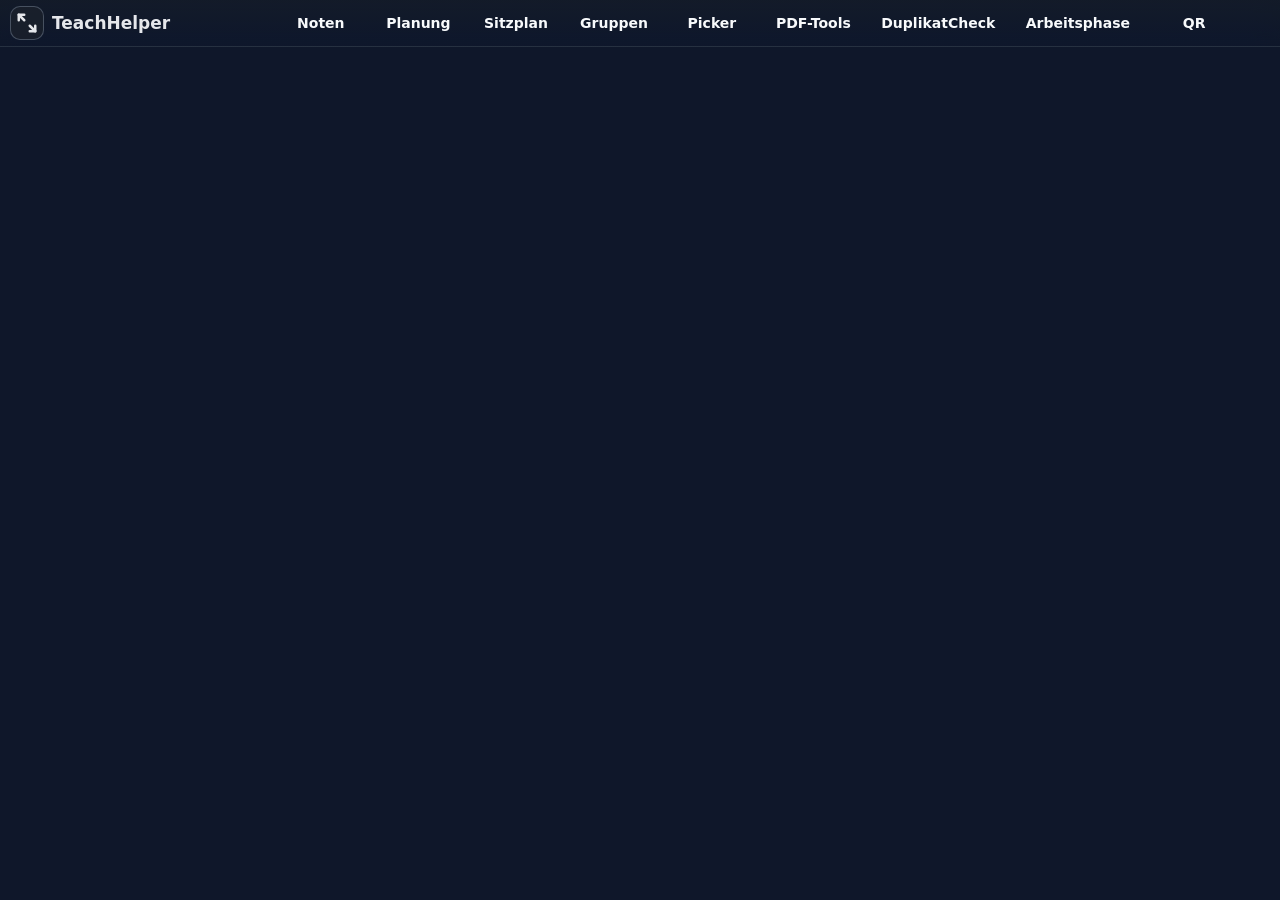
==== index.html @ bb1fd6f8 "bugfix" ====
<!DOCTYPE html>
<html lang="de">

<head>
  <meta charset="UTF-8" />
  <meta name="viewport" content="width=device-width, initial-scale=1" />
  <meta http-equiv="Content-Security-Policy"
    content="default-src 'self'; base-uri 'none'; object-src 'none'; script-src 'self'; script-src-attr 'none'; style-src 'self'; style-src-attr 'none'; img-src 'self' data: blob:; font-src 'self' data: blob:; connect-src 'self'; worker-src 'self' blob:; child-src 'self'; frame-src 'self'; media-src 'self' blob:; manifest-src 'self'; form-action 'self'">
  <title>TeachHelper</title>
  <meta name="theme-color" content="#f5f5f7" />
  <meta name="apple-mobile-web-app-capable" content="yes" />
  <meta name="mobile-web-app-capable" content="yes" />
  <meta name="apple-mobile-web-app-status-bar-style" content="default" />
  <meta name="apple-mobile-web-app-title" content="TeachHelper" />
  <link rel="manifest" href="manifest.webmanifest" />
  <link rel="apple-touch-icon" sizes="192x192" href="./icon-192.png" />
  <link rel="icon" href="./icon-192.png" type="image/png" />
  <script src="./src/shared/theme-preload.js"></script>
  <link rel="stylesheet" href="./src/app/shell.css" />
  <link rel="stylesheet" href="./src/app/pdf-print.css" />
  <link rel="stylesheet" href="./src/shared/toast.css" />
  <link rel="stylesheet" href="./src/shared/app-action-icons.css" />
  <link rel="stylesheet" href="./src/shared/app-tooltips.css" />
  <link rel="stylesheet" href="./src/shared/theme.css" />
  <link rel="stylesheet" href="./src/shared/dialog-resize.css" />
  <link rel="stylesheet" href="./src/shared/feedback-dialog.css">
</head>

<body>
  <div class="app app-tab-planning" id="app">
    <header class="app-header">
      <button id="toggle-chrome" class="ghost header-icon-button" type="button" aria-label="Hauptansicht im Vollbild"
        title="Hauptansicht im Vollbild" aria-pressed="false">
        <svg xmlns="http://www.w3.org/2000/svg" viewBox="0 0 16 16" fill="none" aria-hidden="true">
          <path d="M6 2H2V6" stroke="currentColor" stroke-width="1.5" stroke-linecap="round" stroke-linejoin="round" />
          <path d="M2 2L6 6" stroke="currentColor" stroke-width="1.5" stroke-linecap="round" stroke-linejoin="round" />
          <path d="M10 14H14V10" stroke="currentColor" stroke-width="1.5" stroke-linecap="round"
            stroke-linejoin="round" />
          <path d="M14 14L10 10" stroke="currentColor" stroke-width="1.5" stroke-linecap="round"
            stroke-linejoin="round" />
        </svg>
      </button>
      <div class="app-header-title"><span class="app-header-title-label">TeachHelper<span id="app-header-version"
            class="app-header-version" role="button" tabindex="0"></span></span></div>
      <div class="app-header-actions">
        <nav class="tab-nav" aria-label="App-Bereiche">
          <button id="tab-grades-unlock" class="tab-unlock-button is-reserved" type="button"
            aria-label="Notenmodul entsperren" title="Notenmodul entsperren" aria-hidden="true" tabindex="-1"
            disabled></button>
          <span class="tab-indicator" aria-hidden="true"></span>
          <button id="tab-grades" class="tab-button" type="button" data-tab-target="grades"
            aria-selected="false">Noten</button>
          <button id="tab-planning" class="tab-button active" type="button" data-tab-target="planning"
            aria-selected="true">Planung</button>
          <button id="tab-seatplan" class="tab-button" type="button" data-tab-target="seatplan"
            aria-selected="false">Sitzplan</button>
          <button id="tab-name-learning" class="tab-button" type="button" data-tab-target="name-learning"
            aria-selected="false" hidden>Namen lernen<span class="tab-due-count" data-name-learning-due-count
              hidden></span></button>
          <button id="tab-groups" class="tab-button" type="button" data-tab-target="groups"
            aria-selected="false">Gruppen</button>
          <button id="tab-random-picker" class="tab-button" type="button" data-tab-target="random-picker"
            aria-selected="false">Picker</button>
          <button id="tab-merger" class="tab-button" type="button" data-tab-target="merger"
            aria-selected="false">PDF-Tools</button>
          <button id="tab-duplicate-check" class="tab-button" type="button" data-tab-target="duplicate-check"
            aria-selected="false">DuplikatCheck</button>
          <button id="tab-work-phase" class="tab-button" type="button" data-tab-target="work-phase"
            aria-selected="false">Arbeitsphase</button>
          <button id="tab-qr" class="tab-button" type="button" data-tab-target="qr" aria-selected="false">QR</button>
          <div id="more-tools" class="more-tools">
            <button id="more-tools-trigger" class="tab-button more-tools-trigger" type="button" aria-haspopup="menu"
              aria-expanded="false" aria-controls="more-tools-menu" aria-selected="false" aria-label="Weitere Tools">
              <span class="more-tools-trigger-label">Weitere Tools</span>
              <span class="more-tools-trigger-compact-label" aria-hidden="true">⋯</span>
              <span class="more-tools-trigger-caret" aria-hidden="true">▾</span>
            </button>
            <div id="more-tools-menu" class="more-tools-menu" role="menu" aria-label="Weitere Tools" hidden>
              <button type="button" role="menuitemradio" aria-checked="false" data-more-tools-target="seatplan" hidden>
                Sitzplan <span class="more-tools-menu-check" aria-hidden="true">✓</span>
              </button>
              <button type="button" role="menuitemradio" aria-checked="false" data-more-tools-target="name-learning"
                hidden>
                Namen lernen<span class="tab-due-count" data-name-learning-due-count hidden></span> <span
                  class="more-tools-menu-check" aria-hidden="true">✓</span>
              </button>
              <button type="button" role="menuitemradio" aria-checked="false" data-more-tools-target="groups" hidden>
                Gruppen <span class="more-tools-menu-check" aria-hidden="true">✓</span>
              </button>
              <button type="button" role="menuitemradio" aria-checked="false" data-more-tools-target="random-picker"
                hidden>
                Picker <span class="more-tools-menu-check" aria-hidden="true">✓</span>
              </button>
              <button type="button" role="menuitemradio" aria-checked="false" data-more-tools-target="merger" hidden>
                PDF-Tools <span class="more-tools-menu-check" aria-hidden="true">✓</span>
              </button>
              <button type="button" role="menuitemradio" aria-checked="false" data-more-tools-target="duplicate-check"
                hidden>
                DuplikatCheck <span class="more-tools-menu-check" aria-hidden="true">✓</span>
              </button>
              <button type="button" role="menuitemradio" aria-checked="false" data-more-tools-target="work-phase"
                hidden>
                Arbeitsphase <span class="more-tools-menu-check" aria-hidden="true">✓</span>
              </button>
              <button type="button" role="menuitemradio" aria-checked="false" data-more-tools-target="qr" hidden>
                QR <span class="more-tools-menu-check" aria-hidden="true">✓</span>
              </button>
            </div>
          </div>
        </nav>
      </div>
    </header>
    <button id="sidebar-manual-save-btn" class="ghost header-icon-button manual-header-save-btn" type="button"
      aria-label="Datenbank speichern/neu anlegen" title="Datenbank speichern/neu anlegen" hidden>💾</button>
    <button id="toggle-chrome-overlay" class="ghost header-icon-button chrome-overlay-toggle" type="button"
      aria-label="Randleiste anzeigen" title="Randleiste anzeigen" aria-pressed="true" hidden>
      <svg xmlns="http://www.w3.org/2000/svg" viewBox="0 0 16 16" fill="none" aria-hidden="true">
        <path d="M2 6H6V2" stroke="currentColor" stroke-width="1.5" stroke-linecap="round" stroke-linejoin="round" />
        <path d="M2 2L6 6" stroke="currentColor" stroke-width="1.5" stroke-linecap="round" stroke-linejoin="round" />
        <path d="M14 10H10V14" stroke="currentColor" stroke-width="1.5" stroke-linecap="round"
          stroke-linejoin="round" />
        <path d="M14 14L10 10" stroke="currentColor" stroke-width="1.5" stroke-linecap="round"
          stroke-linejoin="round" />
      </svg>
    </button>
    <button id="group-suggest-collapsed"
      class="ghost header-icon-button collapsed-spark-action groups-collapsed-suggest" type="button"
      aria-label="Gruppenvorschlag starten" title="Gruppenvorschlag starten">✨</button>
    <button class="ghost header-icon-button collapsed-spark-action random-picker-collapsed-start" type="button"
      data-random-picker-start="1" data-collapsed-icon="1" aria-label="Picker starten" title="Picker starten">✨</button>
    <button id="work-phase-monitor-start-collapsed"
      class="ghost header-icon-button collapsed-spark-action work-phase-collapsed-action work-phase-collapsed-monitor work-phase-collapsed-start"
      type="button" aria-label="Lautstärkeüberwachung starten" title="Lautstärkeüberwachung starten">🚦</button>
    <button id="work-phase-monitor-stop-collapsed"
      class="ghost header-icon-button collapsed-spark-action work-phase-collapsed-action work-phase-collapsed-monitor work-phase-collapsed-stop is-off"
      type="button" aria-label="Lautstärkeüberwachung stoppen" title="Lautstärkeüberwachung stoppen">🚦</button>
    <button id="work-phase-timer-start-collapsed"
      class="ghost header-icon-button collapsed-spark-action work-phase-collapsed-action work-phase-collapsed-timer work-phase-collapsed-start"
      type="button" aria-label="Arbeitszeit starten" title="Arbeitszeit starten">⏰</button>
    <button id="work-phase-timer-stop-collapsed"
      class="ghost header-icon-button collapsed-spark-action work-phase-collapsed-action work-phase-collapsed-timer work-phase-collapsed-stop is-off"
      type="button" aria-label="Arbeitszeit stoppen" title="Arbeitszeit stoppen">⏰</button>

    <aside class="side">
      <div id="sidebar-resize-handle" class="sidebar-resize-handle" aria-hidden="true"></div>
      <div id="seatplan-side-host" hidden aria-label="Sitzplan Sidebar"></div>
      <button id="first-run-tutorial-start" class="sidebar-help-button" type="button" aria-label="Hilfe"
        data-tooltip="Hilfe">🛟</button>
      <div class="sidebar-header shell-sidebar-header shell-sidebar-header-groups">
        <h1 class="sidebar-title">Gruppengenerator</h1>
      </div>
      <div class="sidebar-header shell-sidebar-header shell-sidebar-header-random-picker">
        <h1 class="sidebar-title">Namenspicker</h1>
      </div>
      <div class="sidebar-header shell-sidebar-header shell-sidebar-header-work-phase">
        <h1 class="sidebar-title">Arbeitsphasenorganizer</h1>
      </div>
      <div class="steps">
        <ol class="steps-list">
          <li>
            <strong>Lade die Namensliste herunter<br>(oder erstelle sie selbst mit <a href="#" id="template-link">der
                Vorlage</a>)</strong>
            <span class="hint">
              IServ-Randleiste → Alle Module → Gruppenlisten → Lerngruppe eingeben & „Nur Schüler zeigen” aktivieren →
              Exportieren
            </span>
          </li>
          <li>
            <div class="roster-import-heading">
              <strong>Importiere die Namensliste</strong>
              <button id="random-picker-course-reset" class="ghost random-picker-course-reset-button" type="button"
                hidden aria-label="Kursbindung lösen" title="Kursbindung lösen und eine eigene Liste verwenden">
                <svg class="app-action-reset-icon" viewBox="0 0 24 24" aria-hidden="true" focusable="false">
                  <path d="M20 11a8 8 0 0 0-14.8-4.2L3 9" fill="none" stroke="currentColor" stroke-width="2"
                    stroke-linecap="round" stroke-linejoin="round" />
                  <path d="M3 4.5V9h4.5" fill="none" stroke="currentColor" stroke-width="2"
                    stroke-linecap="round" stroke-linejoin="round" />
                  <path d="M4 13a8 8 0 0 0 14.8 4.2L21 15" fill="none" stroke="currentColor" stroke-width="2"
                    stroke-linecap="round" stroke-linejoin="round" />
                  <path d="M21 19.5V15h-4.5" fill="none" stroke="currentColor" stroke-width="2"
                    stroke-linecap="round" stroke-linejoin="round" />
                </svg>
              </button>
            </div>
            <div class="roster-import-row mt-sm">
              <div id="csv-drop-zone" class="file-upload">
                <input id="csv" type="file" accept=".csv,text/csv" />
                <label for="csv" class="file-trigger">
                  <span class="file-trigger-copy">Auswählen<br>oder<br>Ablegen</span>
                  <span id="csv-status" class="file-status empty-state-box">
                    <span class="empty-state-title">Noch keine Datei</span>
                    <span class="empty-state-copy">Importiere eine Namensliste, um loszulegen.</span>
                  </span>
                </label>
              </div>
              <div class="grade-roster-import">
                <div id="grade-roster-pills" class="grade-roster-pills" aria-label="Kurs aus dem Notenmodul importieren"
                  hidden></div>
                <button id="grade-roster-import-trigger" class="file-trigger grade-roster-import-trigger" type="button"
                  hidden aria-haspopup="menu" aria-expanded="false" aria-controls="grade-roster-import-menu">
                  Aus Notenmodul<br>importieren ▾
                </button>
                <div id="grade-roster-import-menu" class="grade-roster-import-menu" role="menu" hidden></div>
              </div>
            </div>
          </li>
          <li class="groups-sidebar-group-size">
            <strong>Lege Gruppengröße fest</strong>
            <div class="row counter-wrap two-col-group">
              <div class="group-size-row header-row">
                <div class="group-size-col">
                  <span class="group-label">Minimal</span>
                </div>
                <div class="group-size-col">
                  <span class="group-label">Maximal</span>
                </div>
              </div>
              <div class="group-size-row inputs-row">
                <div class="counter-group">
                  <div class="group-size-stepper">
                    <button type="button" id="min-group-dec" class="group-size-stepper-button"
                      aria-label="Minimale Gruppengröße verringern">-</button>
                    <input id="min-group-size" type="number" min="1" value="2" class="group-size-input">
                    <button type="button" id="min-group-inc" class="group-size-stepper-button"
                      aria-label="Minimale Gruppengröße erhöhen">+</button>
                  </div>
                </div>
                <div class="counter-group">
                  <div class="group-size-stepper">
                    <button type="button" id="max-group-dec" class="group-size-stepper-button"
                      aria-label="Gruppengröße verringern">-</button>
                    <input id="max-group-size" type="number" min="1" value="4" class="group-size-input">
                    <button type="button" id="max-group-inc" class="group-size-stepper-button"
                      aria-label="Gruppengröße erhöhen">+</button>
                  </div>
                </div>
              </div>
            </div>
          </li>
          <li>
            <strong id="seat-preferences-label">Gib Gruppenpräferenzen an (optional)</strong>
            <div class="step-actions dashed">
              <button type="button" id="group-seat-preferences" class="primary">Gruppenpräferenzen eingeben</button>
            </div>
          </li>
          <li class="random-picker-sidebar-action-label">
            <strong>Starte Aktion</strong>
          </li>
          <li class="groups-sidebar-action-label">
            <strong>Starte Aktion</strong>
          </li>
        </ol>
      </div>

      <div class="row sitzplan-row random-picker-sidebar-plan-actions">
        <button id="random-picker-import" class="primary flex-1" type="button"
          title="Gespeicherten Pickerstand laden">Picker<br>laden</button>
        <button id="random-picker-export" class="primary flex-1" type="button"
          title="Aktuellen Picker speichern">Picker<br>speichern</button>
      </div>

      <div class="row mt-md random-picker-sidebar-start-row">
        <button id="random-picker-start" class="random-picker-button" type="button"
          data-random-picker-start="1">Start</button>
      </div>
      <div class="row mt-md groups-sidebar-action-row">
        <button id="group-suggest" class="warn flex-1"
          title="Vorschlag unter Beachtung der Präferenzen generieren">Vorschlag</button>
      </div>

      <div class="row groups-sidebar-reset-row">
        <button id="group-reset-learners" class="filled reset-action flex-1"
          title="Alle Lernenden aus Gruppen lösen">Belegung<br>zurücksetzen</button>
      </div>
      <div class="row sitzplan-row groups-sidebar-plan-actions">
        <button id="group-import-plan" class="primary flex-1"
          title="Gespeicherte Gruppeneinteilung laden">Gruppen<br>laden</button>
        <button id="group-export-plan" class="primary flex-1"
          title="Aktuelle Gruppeneinteilung als Datei speichern">Gruppen<br>speichern</button>
        <button id="group-print-plan" class="primary flex-1">Gruppen<br>drucken</button>
        <input id="import-plan-file" type="file" accept="application/json,.json" hidden />
      </div>
      <section class="side-monitor-settings" aria-label="Lautstärkeampel-Einstellungen">
        <h3 class="side-section-title">Lautstärkeampel</h3>
        <section class="monitor-controls" aria-label="Monitor-Steuerung (Sidebar)">
          <div class="monitor-thresholds" aria-label="Schwellenwerte einstellen">
            <label class="monitor-threshold-field" for="monitor-yellow-threshold">
              <span>Gelb ab <output id="monitor-yellow-threshold-value" for="monitor-yellow-threshold">60
                  dB</output></span>
              <input id="monitor-yellow-threshold" type="range" min="30" max="99" step="1" value="60"
                data-monitor-threshold="yellow" aria-label="Schwellenwert für Gelb">
            </label>
            <label class="monitor-threshold-field" for="monitor-red-threshold">
              <span>Rot ab <output id="monitor-red-threshold-value" for="monitor-red-threshold">70 dB</output></span>
              <input id="monitor-red-threshold" type="range" min="31" max="100" step="1" value="70"
                data-monitor-threshold="red" aria-label="Schwellenwert für Rot">
            </label>
          </div>
          <div class="tone-row">
            <button class="tone-toggle-button" type="button" role="switch" data-monitor-warning-tone-toggle="yellow"
              aria-checked="true" aria-label="Warnton Gelb">
              <span class="tone-toggle-label" data-monitor-warning-tone-label="yellow">Warnton Gelb</span>
              <span class="tone-toggle-switch" aria-hidden="true"></span>
            </button>
            <button class="tone-toggle-button" type="button" role="switch" data-monitor-warning-tone-toggle="red"
              aria-checked="true" aria-label="Warnton Rot">
              <span class="tone-toggle-label" data-monitor-warning-tone-label="red">Warnton Rot</span>
              <span class="tone-toggle-switch" aria-hidden="true"></span>
            </button>
          </div>
          <div class="monitor-mic-actions">
            <button id="monitor-mic-start" class="primary monitor-mic-button" type="button"
              aria-label="Lautstärkeüberwachung starten" title="Lautstärkeüberwachung starten">🚦</button>
            <button id="monitor-mic-stop" class="primary monitor-mic-button is-off" type="button"
              aria-label="Lautstärkeüberwachung stoppen" title="Lautstärkeüberwachung stoppen">🚦</button>
          </div>
        </section>
      </section>
      <section class="side-timer-settings" aria-label="Arbeitszeit-Einstellungen">
        <h3 class="side-section-title">Arbeitszeit</h3>
        <div class="side-timer-settings-controls">
          <label for="work-order-duration" class="timer-duration-field">
            Zeitrahmen (Minuten)
            <div class="duration-stepper">
              <button class="duration-stepper-button" type="button" data-duration-step="-1"
                aria-label="Zeitrahmen verringern" title="Zeitrahmen verringern">-</button>
              <input id="work-order-duration" name="work-order-duration" type="number" min="1" step="1"
                inputmode="numeric" placeholder="z. B. 45">
              <button class="duration-stepper-button" type="button" data-duration-step="1"
                aria-label="Zeitrahmen erhöhen" title="Zeitrahmen erhöhen">+</button>
            </div>
            <input id="work-order-duration-range" class="timer-duration-range" type="range" min="1" max="180" step="1"
              value="45" aria-label="Zeitrahmen per Schieberegler">
          </label>
          <div class="timer-tone-row">
            <button class="tone-toggle-button" type="button" role="switch" data-timer-warning-tone-toggle="half"
              aria-checked="true" aria-label="Warnton nach 50%">
              <span class="tone-toggle-label" data-timer-warning-tone-label="half">Warnton nach 50%</span>
              <span class="tone-toggle-switch" aria-hidden="true"></span>
            </button>
          </div>
          <div class="timer-tone-row">
            <button class="tone-toggle-button" type="button" role="switch" data-timer-warning-tone-toggle="quarter"
              aria-checked="true" aria-label="Warnton nach 75%">
              <span class="tone-toggle-label" data-timer-warning-tone-label="quarter">Warnton nach 75%</span>
              <span class="tone-toggle-switch" aria-hidden="true"></span>
            </button>
          </div>
          <div class="timer-tone-row">
            <button class="tone-toggle-button" type="button" role="switch" data-timer-warning-tone-toggle="end"
              aria-checked="true" aria-label="Warnton bei Ende">
              <span class="tone-toggle-label" data-timer-warning-tone-label="end">Warnton bei Ende</span>
              <span class="tone-toggle-switch" aria-hidden="true"></span>
            </button>
          </div>
          <div class="timer-tone-row">
            <button class="tone-toggle-button" type="button" role="switch" data-timer-seconds-toggle aria-checked="true"
              aria-label="Sekunden anzeigen">
              <span class="tone-toggle-label" data-timer-seconds-label>Sekunden anzeigen</span>
              <span class="tone-toggle-switch" aria-hidden="true"></span>
            </button>
          </div>
          <div class="timer-work-order-actions">
            <button id="timer-work-order-start" class="filled" type="button" aria-label="Arbeitszeit starten"
              title="Arbeitszeit starten">⏰</button>
            <button id="timer-work-order-stop" class="filled is-off" type="button" aria-label="Arbeitszeit stoppen"
              title="Arbeitszeit stoppen">⏰</button>
          </div>
        </div>
      </section>
      <section id="roster-panel" class="roster-panel groups-sidebar-roster" aria-label="Freie Lernende">
        <div class="list" id="unseated"></div>
      </section>
    </aside>

    <main class="main">
      <div id="groups-main-host" hidden>
        <h1 id="print-plan-title" class="print-plan-title" aria-hidden="true"></h1>
        <div class="groups-grid-wrap">
          <div id="groups-grid" class="groups-grid" aria-label="Gruppenübersicht"></div>
        </div>
      </div>
      <section id="random-picker-host" aria-label="Zufallsgenerator" hidden>
        <div class="random-picker-shell">
          <div class="random-picker-stage">
            <div class="random-picker-machine">
              <div class="random-picker-wheel" id="random-picker-wheel" aria-live="polite" aria-atomic="true">
                <div class="random-picker-card" data-random-slot="0" data-distance="3"></div>
                <div class="random-picker-card" data-random-slot="1" data-distance="2"></div>
                <div class="random-picker-card" data-random-slot="2" data-distance="1"></div>
                <div class="random-picker-card" data-random-slot="3" data-distance="0">Noch keine Namen</div>
                <div class="random-picker-card" data-random-slot="4" data-distance="1"></div>
                <div class="random-picker-card" data-random-slot="5" data-distance="2"></div>
                <div class="random-picker-card" data-random-slot="6" data-distance="3"></div>
              </div>
            </div>
          </div>
        </div>
      </section>
      <div id="seatplan-main-host" hidden aria-label="Sitzplan Hauptansicht"></div>
    </main>
    <section id="merger-shell" class="merger-shell" hidden aria-label="PDF-Tools">
      <div id="merger-host" class="merger-host" aria-label="PDF-Tools"></div>
    </section>
    <section id="duplicate-check-shell" class="duplicate-check-shell" hidden aria-label="DuplikatCheck">
      <div id="duplicate-check-host" class="duplicate-check-host" aria-label="DuplikatCheck"></div>
    </section>
    <section id="qr-shell" class="qr-shell" hidden aria-label="QR">
      <div id="qr-host" class="qr-host" aria-label="QR"></div>
    </section>
    <section id="planning-shell" class="planning-shell" hidden aria-label="Planung">
      <div id="planning-host" class="planning-host" aria-live="polite"></div>
    </section>
    <section id="grades-shell" class="grades-shell" aria-label="Noten">
      <div id="grades-host" class="grades-host" aria-live="polite"></div>
    </section>
    <section id="name-learning-shell" class="name-learning-shell" hidden aria-label="Namen lernen">
      <div id="name-learning-host" class="name-learning-host" aria-live="polite"></div>
    </section>
    <section id="monitor-shell" class="monitor-shell" hidden aria-label="Lautstärkeampel">
      <div class="monitor-panel">
        <section class="monitor-status-layout" aria-label="Lautstärkestatus">
          <section class="monitor-ampel" aria-label="Lautstärkeampel">
            <div class="monitor-light red" data-monitor-light="red" aria-label="Rot"></div>
            <div class="monitor-light yellow" data-monitor-light="yellow" aria-label="Gelb"></div>
            <div class="monitor-light green" data-monitor-light="green" aria-label="Grün"></div>
          </section>
        </section>
      </div>
    </section>
    <section id="work-order-shell" class="work-order-shell" hidden aria-label="Arbeitsauftrag">
      <div id="work-order-panel" class="work-order-panel">
        <div class="work-order-region">
          <div id="work-order-display" class="work-order-display" aria-live="polite">
            <div class="work-order-title">Arbeitsauftrag</div>
            <textarea id="work-order-text" class="work-order-editor" name="work-order-text"
              placeholder="Beschreibe hier den Arbeitsauftrag..." rows="10"></textarea>
          </div>
        </div>
      </div>
    </section>
    <section id="timer-shell" class="timer-shell" hidden aria-label="Arbeitszeit">
      <div id="timer-panel" class="timer-panel">
        <div class="timer-display-region">
          <div id="work-order-meta" class="work-order-timing timer-timing" hidden aria-live="polite">
            <div id="work-order-rest-clock" class="work-order-clock timer-main-clock">
              <div class="clock-label">Verbleibende Zeit</div>
              <div id="work-order-countdown" class="clock-value">--:--</div>
            </div>
            <div class="work-order-clock timer-end-clock">
              <div class="clock-label">Arbeitsphase bis</div>
              <div id="work-order-endtime" class="clock-value">--:--</div>
            </div>
          </div>
        </div>
        <div id="timer-warning-banner" class="timer-warning-banner" role="status" aria-live="assertive"
          aria-atomic="true" hidden></div>
        <div id="work-order-hint-overlay" class="work-order-hint-overlay" role="status">Klick mich, um Hinweis zu
          beenden.</div>
      </div>
    </section>
    <div id="seatplan-dialog-host" hidden aria-hidden="true"></div>
    <dialog id="preferences-dialog" aria-labelledby="preferences-dialog-title">
      <form id="preferences-form" class="dialog-form preferences-form">
        <div class="dialog-header">
          <h2 id="preferences-dialog-title" class="dialog-title">Auswahlbedingungen</h2>
          <div class="dialog-actions-top app-action-group">
            <button type="button" id="preferences-reset" class="ghost dialog-icon-button app-action-icon"
              aria-label="Zurücksetzen" data-tooltip="Zurücksetzen" hidden>
              <svg class="preferences-reset-icon app-action-reset-icon" viewBox="0 0 24 24" aria-hidden="true"
                focusable="false">
                <path d="M20 11a8 8 0 0 0-14.8-4.2L3 9" fill="none" stroke="currentColor" stroke-width="2"
                  stroke-linecap="round" stroke-linejoin="round"></path>
                <path d="M3 4.5V9h4.5" fill="none" stroke="currentColor" stroke-width="2" stroke-linecap="round"
                  stroke-linejoin="round"></path>
                <path d="M4 13a8 8 0 0 0 14.8 4.2L21 15" fill="none" stroke="currentColor" stroke-width="2"
                  stroke-linecap="round" stroke-linejoin="round"></path>
                <path d="M21 19.5V15h-4.5" fill="none" stroke="currentColor" stroke-width="2" stroke-linecap="round"
                  stroke-linejoin="round"></path>
              </svg>
            </button>
            <button type="button" id="preferences-cancel" class="ghost dialog-icon-button app-action-icon"
              aria-label="Abbrechen" data-tooltip="Abbrechen">❌</button>
            <button type="submit" class="dialog-icon-button app-action-icon" aria-label="Übernehmen"
              data-tooltip="Übernehmen">✔️</button>
          </div>
        </div>
        <div id="preferences-random-picker-auto-disable" class="random-picker-auto-disable" hidden>
          <label class="random-picker-auto-disable-control" for="random-picker-auto-disable-selected">
            <span>Namen, die bei einem Picker-Lauf ausgewählt wurden, anschließend automatisch auf unmöglich schalten</span>
            <input id="random-picker-auto-disable-selected" type="checkbox" role="switch">
            <span class="random-picker-auto-disable-switch" aria-hidden="true"></span>
          </label>
        </div>
        <div class="preferences-table-wrap">
          <table class="preferences-table">
            <thead id="preferences-thead">
              <tr>
                <th colspan="3" class="group-header">
                  Gute Gruppenpartner
                </th>
                <th class="group-header name-header"></th>
                <th class="group-header performance-flair-header">Leistungsklasse</th>
                <th colspan="3" class="group-header">
                  Schlechte Gruppenpartner
                </th>
              </tr>
            </thead>
            <tbody id="preferences-tbody"></tbody>
          </table>
        </div>
        <div class="dialog-actions preferences-dialog-footer">
          <div id="preferences-performance-summary" class="preferences-performance-summary" role="status"
            aria-live="polite" aria-atomic="true" hidden></div>
        </div>
      </form>
    </dialog>
    <dialog id="shell-action-dialog" aria-labelledby="shell-action-dialog-title"
      aria-describedby="shell-action-dialog-message">
      <form class="dialog-form">
        <div class="dialog-header">
          <h2 id="shell-action-dialog-title" class="dialog-title">Hinweis</h2>
        </div>
        <p id="shell-action-dialog-message" class="dialog-copy"></p>
        <label id="shell-action-dialog-input-row" hidden>
          <span id="shell-action-dialog-input-label">Eingabe</span>
          <input id="shell-action-dialog-input" type="text" autocomplete="off">
        </label>
        <div class="dialog-actions">
          <button type="button" id="shell-action-dialog-cancel" class="ghost">Abbrechen</button>
          <button type="button" id="shell-action-dialog-secondary" class="ghost" hidden></button>
          <button type="button" id="shell-action-dialog-confirm" class="primary">OK</button>
        </div>
      </form>
    </dialog>
    <dialog id="pdf-print-help-dialog" aria-labelledby="pdf-print-help-title" aria-describedby="pdf-print-help-instructions">
      <div class="dialog-form">
        <div class="dialog-header">
          <h2 id="pdf-print-help-title" class="dialog-title">macOS-Systemdruckdialog</h2>
          <button id="pdf-print-help-close" type="button" class="ghost dialog-icon-button app-action-icon"
            aria-label="Schließen" data-tooltip="Schließen">❌</button>
        </div>
        <p id="pdf-print-help-instructions" class="dialog-copy">Browser und TeachHelper vollständig beenden,
          den passenden Befehl im Terminal ausführen und anschließend neu starten.</p>
        <label for="pdf-print-help-command">Microsoft Edge</label>
        <div class="pdf-print-help-command-row">
          <textarea id="pdf-print-help-command" rows="2" readonly spellcheck="false"></textarea>
          <button id="pdf-print-help-copy" type="button" class="ghost app-action-icon"
            aria-label="Befehl für Microsoft Edge kopieren" data-tooltip="Befehl kopieren">📋</button>
        </div>
        <label for="pdf-print-help-chrome-command">Google Chrome</label>
        <div class="pdf-print-help-command-row">
          <textarea id="pdf-print-help-chrome-command" rows="2" readonly spellcheck="false"></textarea>
          <button id="pdf-print-help-chrome-copy" type="button" class="ghost app-action-icon"
            aria-label="Befehl für Google Chrome kopieren" data-tooltip="Befehl kopieren">📋</button>
        </div>
        <p id="pdf-print-help-status" class="dialog-status" role="status" aria-live="polite"></p>
      </div>
    </dialog>
    <dialog id="update-dialog" aria-labelledby="update-dialog-title" aria-describedby="update-dialog-status">
      <form method="dialog" class="dialog-form">
        <div class="dialog-header">
          <h2 id="update-dialog-title" class="dialog-title">Neue Version verfügbar</h2>
        </div>
        <p class="dialog-copy">
          Lade die App neu, um das Update zu übernehmen. Mit „Später“ arbeitest du in der aktuellen
          Version weiter – das Update wartet dann auf einen Klick auf die Versionsnummer.
        </p>
        <p id="update-dialog-status" class="dialog-status" role="status" aria-live="polite" hidden></p>
        <div class="dialog-actions">
          <button type="button" id="update-dialog-later" class="ghost">Später</button>
          <button type="button" id="update-dialog-force" class="ghost" hidden>Ohne Backup aktualisieren</button>
          <button type="button" id="update-dialog-reload" class="primary">Neu laden</button>
        </div>
      </form>
    </dialog>
    <dialog id="pwa-install-dialog" class="pwa-install-dialog" aria-labelledby="pwa-install-dialog-title"
      aria-describedby="pwa-install-dialog-copy pwa-install-dialog-status">
      <div class="dialog-form">
        <div class="dialog-header">
          <h2 id="pwa-install-dialog-title" class="dialog-title">TeachHelper als App installieren</h2>
        </div>
        <p id="pwa-install-dialog-copy" class="dialog-copy"></p>
        <p id="pwa-install-dialog-status" class="pwa-install-dialog-status" role="status" aria-live="polite"></p>
        <div class="dialog-actions">
          <button type="button" id="pwa-install-dialog-later" class="ghost">Später</button>
          <button type="button" id="pwa-install-dialog-install" class="primary">Als App installieren</button>
        </div>
      </div>
    </dialog>
    <dialog id="help-entry-dialog" class="help-entry-dialog" aria-labelledby="help-entry-dialog-title">
      <div class="dialog-form help-entry-form">
        <div class="dialog-header">
          <h2 id="help-entry-dialog-title" class="dialog-title">Hilfe</h2>
          <button type="button" id="help-entry-close" class="ghost dialog-icon-button app-action-icon"
            aria-label="Abbrechen" data-tooltip="Abbrechen">❌</button>
        </div>
        <p class="help-entry-description">Das Tutorial führt Schritt für Schritt durch das aktuelle Modul.<br>Das
          Handbuch dient zum Nachschlagen.</p>
        <div class="help-entry-actions">
          <button type="button" id="help-entry-tutorial" class="primary">Tutorial</button>
          <button type="button" id="help-entry-help" class="ghost">Handbuch</button>
        </div>
      </div>
    </dialog>
    <dialog id="help-dialog" class="help-dialog" data-dialog-resize-height="fixed" aria-labelledby="help-dialog-title">
      <div class="dialog-form help-dialog-form">
        <div class="dialog-header help-dialog-header">
          <h2 id="help-dialog-title" class="dialog-title">Handbuch</h2>
          <div class="help-search-wrap">
            <span class="help-search-icon" aria-hidden="true">🔎</span>
            <input id="help-search" class="help-search" type="search" autocomplete="off" aria-label="Handbuch durchsuchen"
              placeholder="z. B. Sicherung, Sitzplan oder QR-Code">
          </div>
          <div class="dialog-actions-top app-action-group">
            <button type="button" id="help-back" class="ghost dialog-icon-button app-action-icon" hidden
              aria-label="Zurück zu den Treffern" data-tooltip="Zurück zu den Treffern">←</button>
            <button type="button" id="help-close" class="ghost dialog-icon-button app-action-icon"
              aria-label="Handbuch schließen" data-tooltip="Handbuch schließen">✕</button>
          </div>
        </div>
        <div id="help-results" class="help-results" aria-live="polite"></div>
        <article id="help-detail" class="help-detail" hidden></article>
      </div>
    </dialog>
  </div>
  <div id="message-stack" class="message-stack" aria-live="polite" aria-atomic="true"></div>
  <div id="toast-stack" class="toast-stack" aria-live="polite" aria-atomic="false"></div>

  <template id="student-tpl">
    <div class="student" draggable="true" title="In Gruppe ziehen">
      <div class="name"></div>
      <div class="tag"></div>
    </div>
  </template>

  <script src="./src/shared/app-version.js"></script>
  <script type="module" src="./src/app/bootstrap.js"></script>
  <script src="./src/shared/dialog-resize.js"></script>
</body>

</html>
---- src/app/shell.css ----
:root {
      --bg: #0f172a;
      --panel: #111827;
      --muted: #334155;
      --text: #e5e7eb;
      --accent: #22d3ee;
      --accent-2: #60a5fa;
      --active: #fb923c;
      --tab-active: var(--nav-active);
      --danger: #ef4444;
      --ok: #10b981;
      --card: #1f2937;
      --seat: #0b1222;
      --focus: #e2e8f0;
      --focus-border: rgba(226, 232, 240, 0.54);
      --focus-outline: rgba(226, 232, 240, 0.62);
      --lock: #f59e0b;
      --link: #67e8f9;
      --module-surface: linear-gradient(180deg, rgba(17, 24, 39, 0.76), rgba(15, 23, 42, 0.68));
      --module-surface-strong: linear-gradient(180deg, rgba(20, 28, 40, 0.84), rgba(15, 23, 42, 0.76));
      --module-surface-border: rgba(148, 163, 184, 0.16);
      --module-surface-shadow: 0 18px 34px rgba(2, 6, 23, 0.24);
      --module-surface-radius: 20px;
      --shell-bg: var(--module-surface);
      --shell-border: var(--module-surface-border);
      --shell-shadow: var(--module-surface-shadow);
      --shell-backdrop: saturate(145%) blur(12px);
      --shell-bg-strong: var(--module-surface-strong);
      --sidebar-surface: linear-gradient(180deg, rgba(17, 24, 39, 0.78), rgba(15, 23, 42, 0.7));
      --sidebar-border: rgba(148, 163, 184, 0.16);
      --scrollbar-size: 17px;
      --scrollbar-track: rgba(15, 23, 42, 0.14);
      --scrollbar-thumb: rgba(148, 163, 184, 0.55);
      --scrollbar-thumb-hover: rgba(148, 163, 184, 0.78);
      --control-bg: rgba(28, 36, 48, 0.85);
      --control-bg-focus: rgba(34, 42, 54, 0.95);
      --control-border: rgba(148, 163, 184, 0.32);
      --control-radius: 12px;
      --control-height: 42px;
      --button-bg: linear-gradient(180deg, rgba(71, 85, 105, 0.96), rgba(51, 65, 85, 0.96));
      --button-bg-hover: linear-gradient(180deg, rgba(82, 96, 116, 0.98), rgba(59, 73, 94, 0.98));
      --button-border: rgba(148, 163, 184, 0.35);
      --button-shadow: 0 8px 20px rgba(15, 23, 42, 0.34);
      --action-reset-bg: var(--button-bg);
      --action-reset-bg-hover: var(--button-bg-hover);
      --action-reset-border: var(--button-border);
      --action-reset-color: var(--text-on-overlay);
      --action-reset-shadow: var(--button-shadow);
      --action-warn-bg: linear-gradient(180deg, #f97316, #ea580c);
      --action-warn-bg-hover: linear-gradient(180deg, #fb923c, #f97316);
      --action-warn-border: rgba(251, 146, 60, 0.42);
      --action-warn-color: #111827;
      --action-warn-shadow: 0 10px 24px rgba(234, 88, 12, 0.4);
      --action-danger-bg: linear-gradient(180deg, rgba(153, 27, 27, 0.96), rgba(127, 29, 29, 0.94));
      --action-danger-bg-hover: linear-gradient(180deg, rgba(185, 28, 28, 0.98), rgba(153, 27, 27, 0.96));
      --action-danger-border: rgba(248, 113, 113, 0.46);
      --action-danger-color: #fee2e2;
      --action-danger-shadow: 0 10px 24px rgba(127, 29, 29, 0.34);
      --focus-ring: 0 0 0 3px rgba(226, 232, 240, 0.18);
      --highlight-neutral: rgba(226, 232, 240, 0.62);
      --highlight-neutral-soft: rgba(226, 232, 240, 0.12);
      --help-mark-bg: rgba(250, 204, 21, 0.3);
      --dropzone-bg: rgba(15, 23, 42, 0.35);
      --dropzone-bg-hover: rgba(148, 163, 184, 0.12);
      --dropzone-bg-active: rgba(148, 163, 184, 0.14);
      --dropzone-border: rgba(148, 163, 184, 0.75);
      --dropzone-radius: 12px;
      --dropzone-shadow: 0 4px 10px rgba(0, 0, 0, 0.35);
      --random-picker-arrow-clearance: 188px;
      --print-scale: 1;
    }

    * {
      box-sizing: border-box
    }

    [hidden] {
      display: none !important;
    }

    html,
    body {
      height: 100%
    }

    body {
      margin: 0;
      background: var(--bg);
      color: var(--text);
      font: 15px/1.5 system-ui, -apple-system, Segoe UI, Roboto, Ubuntu, "Helvetica Neue", Arial;
      -webkit-user-select: none;
      -moz-user-select: none;
      -ms-user-select: none;
      user-select: none;
      -webkit-touch-callout: none;
    }

    html,
    body,
    .app,
    .app * {
      scrollbar-width: none;
      -ms-overflow-style: none;
    }

    html::-webkit-scrollbar,
    body::-webkit-scrollbar,
    .app::-webkit-scrollbar,
    .app *::-webkit-scrollbar {
      width: 0;
      height: 0;
      display: none;
    }


    .app.app-tab-groups>.side,
    .app.app-tab-random-picker>.side {
      overflow-x: hidden !important;
      overflow-y: auto !important;
      scrollbar-width: auto !important;
      scrollbar-color: var(--scrollbar-thumb) var(--scrollbar-track) !important;
      -ms-overflow-style: auto !important;
      scrollbar-gutter: auto;
    }

    .app.app-tab-groups>.side::-webkit-scrollbar,
    .app.app-tab-random-picker>.side::-webkit-scrollbar {
      width: var(--scrollbar-size) !important;
      height: var(--scrollbar-size) !important;
      display: block !important;
    }

    .app.app-tab-groups>.side::-webkit-scrollbar-thumb,
    .app.app-tab-random-picker>.side::-webkit-scrollbar-thumb {
      background: var(--scrollbar-thumb);
      border-radius: 999px;
      border: 2px solid transparent;
      background-clip: padding-box;
    }

    .app.app-tab-groups>.side::-webkit-scrollbar-thumb:hover,
    .app.app-tab-random-picker>.side::-webkit-scrollbar-thumb:hover {
      background: var(--scrollbar-thumb-hover);
    }

    .app.app-tab-groups>.side::-webkit-scrollbar-track,
    .app.app-tab-random-picker>.side::-webkit-scrollbar-track {
      background: var(--scrollbar-track);
      border-radius: 999px;
    }

    .app.app-tab-groups #roster-panel,
    .app.app-tab-groups #unseated,
    .app.app-tab-random-picker #roster-panel,
    .app.app-tab-random-picker #unseated {
      overflow: visible !important;
      max-height: none !important;
    }

    .app:fullscreen,
    .app:-webkit-full-screen {
      background: var(--bg);
      color: var(--text);
      overflow-x: hidden;
      overflow-y: auto;
    }

    .message-stack {
      position: fixed;
      inset: 0;
      display: flex;
      align-items: center;
      justify-content: center;
      padding: 24px;
      background: var(--surface-backdrop);
      backdrop-filter: blur(6px);
      -webkit-backdrop-filter: blur(6px);
      z-index: 3000;
      opacity: 0;
      visibility: hidden;
      pointer-events: none;
      transition:
        opacity var(--motion-medium, 220ms) var(--motion-ease, ease),
        visibility 0s linear var(--motion-medium, 220ms);
    }

    .message-stack.active,
    .message-stack.is-dismissing {
      visibility: visible;
      pointer-events: auto;
    }

    .message-stack.active {
      opacity: 1;
      transition-delay: 0s;
    }

    .message {
      width: min(520px, 100%);
      display: flex;
      flex-direction: column;
      align-items: center;
      gap: 18px;
      background: var(--surface-overlay-strong);
      border: 1px solid rgba(96, 165, 250, 0.5);
      border-radius: 18px;
      padding: 28px 32px;
      box-shadow: 0 20px 60px rgba(0, 0, 0, 0.55);
      color: var(--text);
      font-size: 19px;
      line-height: 1.6;
      text-align: center;
      opacity: 0;
      transform: translateY(10px) scale(0.985);
      transition:
        opacity var(--motion-medium, 220ms) var(--motion-ease, ease),
        transform var(--motion-medium, 220ms) var(--motion-ease, ease);
    }

    .message.show {
      opacity: 1;
      transform: translateY(0) scale(1);
    }

    .message .message-body {
      word-break: break-word;
      font-weight: 500;
    }

    .message .message-icon {
      font-size: 42px;
    }

    .message button.message-close {
      min-width: 160px;
      border: 1px solid rgba(148, 163, 184, 0.35);
      background: linear-gradient(180deg, #6b7280, #4b5563);
      color: var(--text-on-overlay);
      font-size: 18px;
      font-weight: 700;
      cursor: pointer;
      padding: 10px 18px;
      border-radius: 14px;
      box-shadow: 0 10px 25px rgba(15, 23, 42, 0.45);
    }

    .message button.message-close:focus-visible {
      outline: 3px solid rgba(255, 255, 255, 0.7);
      outline-offset: 3px;
    }

    .message-info {
      border-color: rgba(96, 165, 250, 0.8)
    }

    .message-warn {
      border-color: rgba(251, 146, 60, 0.9)
    }

    .message-error {
      border-color: rgba(239, 68, 68, 0.9)
    }

    .message-success {
      border-color: rgba(16, 185, 129, 0.9)
    }

    .touch-drag-ghost {
      position: fixed;
      top: 0;
      left: 0;
      transform: translate(-9999px, -9999px);
      padding: 10px 14px;
      border-radius: 12px;
      background: var(--surface-overlay-alpha-90);
      border: 1px solid rgba(34, 211, 238, 0.45);
      box-shadow: 0 12px 32px rgba(0, 0, 0, 0.45);
      color: var(--text);
      font-size: 14px;
      font-weight: 600;
      pointer-events: none;
      z-index: 2050;
      min-width: 80px;
      text-align: center;
    }

    input,
    textarea,
    select {
      -webkit-user-select: text;
      -moz-user-select: text;
      -ms-user-select: text;
      user-select: text;
    }

    h1 {
      font-size: 22px;
      margin: 0
    }

    .app {
      --app-shell-padding: 0px;
      --app-header-padding-y: 6px;
      --app-header-padding-x: 10px;
      --chrome-toggle-size: 34px;
      --chrome-transition-duration: 280ms;
      --chrome-transition-duration-short: 190ms;
      --chrome-transition-duration-medium: 240ms;
      --motion-fast: 150ms;
      --motion-medium: 220ms;
      --tab-switch-leave-duration: 110ms;
      --tab-switch-enter-duration: 220ms;
      --tab-switch-duration: var(--tab-switch-leave-duration);
      --chrome-transition-ease: cubic-bezier(0.2, 0.7, 0.2, 1);
      --motion-ease: var(--chrome-transition-ease);
      --app-header-max-height: 240px;
      --app-content-top-space: clamp(12px, 1.5vh, 18px);
      --chrome-overlay-clearance: calc(var(--app-header-padding-x) + var(--chrome-toggle-size) + 8px);
      --chrome-floating-top: calc(env(safe-area-inset-top, 0px) + var(--app-shell-padding) + var(--app-header-padding-y));
      --planning-menu-start-x: 232px;
      --manual-save-menu-offset: 0px;
      display: grid;
      grid-template-columns: 360px minmax(0, 1fr);
      grid-template-rows: auto minmax(0, 1fr);
      gap: 0;
      height: 100vh;
      height: 100dvh;
      padding: 0;
      align-items: stretch;
      position: relative;
      transition: grid-template-columns var(--chrome-transition-duration) var(--chrome-transition-ease), grid-template-rows var(--chrome-transition-duration) var(--chrome-transition-ease), gap var(--chrome-transition-duration) var(--chrome-transition-ease), padding var(--chrome-transition-duration-medium) var(--chrome-transition-ease);
    }

    .app.app-tab-groups,
    .app.app-tab-random-picker,
    .app.app-tab-work-phase {
      --app-shell-padding: 0px;
      --shell-sidebar-width: 360px;
      grid-template-columns: minmax(0, min(var(--shell-sidebar-width), 50vw)) minmax(0, 1fr);
      grid-template-rows: auto minmax(0, 1fr);
      column-gap: 14px;
      row-gap: 0;
      height: 100vh;
      height: 100dvh;
      padding: 0;
    }

    .app.is-sidebar-resizing {
      transition: none;
    }

    .app-header {
      grid-column: 1 / -1;
      grid-row: 1;
      display: grid;
      grid-template-columns: max-content minmax(0, 1fr);
      align-items: center;
      column-gap: 14px;
      row-gap: 10px;
      padding-top: var(--app-header-padding-y);
      padding-right: var(--app-header-padding-x);
      padding-bottom: var(--app-header-padding-y);
      padding-left: var(--chrome-overlay-clearance);
      background: var(--shell-bg-strong);
      backdrop-filter: var(--shell-backdrop);
      -webkit-backdrop-filter: var(--shell-backdrop);
      border: 0;
      border-bottom: 1px solid var(--shell-border);
      border-radius: 0;
      overflow: visible;
      min-height: calc(var(--chrome-toggle-size) + (var(--app-header-padding-y) * 2));
      max-height: var(--app-header-max-height);
      box-shadow: none;
      position: relative;
      z-index: 20;
      transform-origin: top left;
      transition: max-height var(--chrome-transition-duration) var(--chrome-transition-ease), min-height var(--chrome-transition-duration-medium) var(--chrome-transition-ease), row-gap var(--chrome-transition-duration-medium) var(--chrome-transition-ease), column-gap var(--chrome-transition-duration-medium) var(--chrome-transition-ease), padding var(--chrome-transition-duration-medium) var(--chrome-transition-ease), border-width var(--chrome-transition-duration-short) var(--chrome-transition-ease), border-color var(--chrome-transition-duration-medium) var(--chrome-transition-ease), background-color var(--chrome-transition-duration-medium) var(--chrome-transition-ease), box-shadow var(--chrome-transition-duration-medium) var(--chrome-transition-ease), transform var(--chrome-transition-duration) var(--chrome-transition-ease), opacity var(--chrome-transition-duration-short) var(--chrome-transition-ease), margin var(--chrome-transition-duration-medium) var(--chrome-transition-ease);
    }

    .app.is-chrome-layout-settling .app-header,
    .app.is-chrome-layout-settling .app-header-title,
    .app.is-chrome-layout-settling .app-header-actions,
    .app.is-chrome-layout-settling .tab-nav,
    .app.is-chrome-layout-settling .tab-indicator {
      transition: none !important;
    }

    .app.is-viewport-resizing .app-header,
    .app.is-viewport-resizing .app-header-title,
    .app.is-viewport-resizing .app-header-actions,
    .app.is-viewport-resizing .tab-nav,
    .app.is-viewport-resizing .tab-indicator {
      transition: none !important;
    }

    .app.app-tab-groups>.app-header,
    .app.app-tab-random-picker>.app-header,
    .app.app-tab-work-phase>.app-header {
      grid-column: 1 / -1;
      grid-row: 1;
    }

    .app-header-title {
      display: inline-flex;
      align-items: center;
      justify-self: start;
      grid-column: 1;
      grid-row: 1;
      position: relative;
      z-index: 21;
      height: var(--chrome-toggle-size);
      font-size: 17px;
      font-weight: 800;
      line-height: 1;
      min-width: 0;
      transition: max-width var(--chrome-transition-duration-medium) var(--chrome-transition-ease), opacity var(--chrome-transition-duration-short) var(--chrome-transition-ease), transform var(--chrome-transition-duration) var(--chrome-transition-ease), margin var(--chrome-transition-duration-medium) var(--chrome-transition-ease);
    }

    .app-header-title-label {
      display: inline-flex;
      align-items: center;
      position: relative;
      line-height: 1;
    }

    .app.app-planning-manual-save-visible .app-header-title {
      margin-left: calc(var(--chrome-toggle-size) + 18px);
    }

    .app.app-planning-manual-save-visible {
      --manual-save-menu-offset: calc(var(--chrome-toggle-size) + 10px);
    }

    .app-header-actions {
      display: inline-flex;
      align-items: center;
      justify-content: flex-start;
      gap: 8px;
      flex: 1 1 auto;
      grid-column: 1 / -1;
      grid-row: 1;
      min-width: 0;
      max-width: 100%;
      width: 100%;
      margin-left: 0;
      padding-left: calc(var(--planning-menu-start-x) - var(--chrome-overlay-clearance) + var(--manual-save-menu-offset));
      pointer-events: none;
      transition: gap var(--chrome-transition-duration-short) var(--chrome-transition-ease), opacity var(--chrome-transition-duration-short) var(--chrome-transition-ease), transform var(--chrome-transition-duration-medium) var(--chrome-transition-ease), padding-left var(--chrome-transition-duration-medium) var(--chrome-transition-ease);
    }

    .header-icon-button {
      width: var(--chrome-toggle-size);
      height: var(--chrome-toggle-size);
      min-width: var(--chrome-toggle-size);
      min-height: var(--chrome-toggle-size);
      padding: 0;
      border-radius: 16px;
      font-size: 20px;
      line-height: 1;
      display: inline-flex;
      align-items: center;
      justify-content: center;
      flex: 0 0 auto;
      transition: min-width var(--chrome-transition-duration-short) var(--chrome-transition-ease), width var(--chrome-transition-duration-short) var(--chrome-transition-ease), opacity var(--chrome-transition-duration-short) var(--chrome-transition-ease), transform var(--chrome-transition-duration-medium) var(--chrome-transition-ease), margin var(--chrome-transition-duration-short) var(--chrome-transition-ease), padding var(--chrome-transition-duration-short) var(--chrome-transition-ease), border-color var(--chrome-transition-duration-short) var(--chrome-transition-ease);
    }

    #toggle-chrome svg,
    .chrome-overlay-toggle svg,
    .groups-collapsed-suggest svg {
      width: 22px;
      height: 22px;
      display: block;
      flex: 0 0 auto;
    }

    #toggle-chrome svg path,
    .chrome-overlay-toggle svg path,
    .groups-collapsed-suggest svg path {
      stroke-width: 1.8;
    }

    #toggle-chrome {
      position: absolute;
      top: var(--app-header-padding-y);
      left: var(--app-header-padding-x);
      z-index: 1;
    }

    #toggle-chrome,
    .chrome-overlay-toggle {
      border-radius: 10px;
      background: var(--surface-control-glass);
      border-color: var(--border-control);
      color: var(--text-primary);
      box-shadow: none;
    }

    #toggle-chrome:hover:not(:disabled),
    .chrome-overlay-toggle:hover:not(:disabled) {
      background: var(--button-secondary-hover);
      border-color: var(--border-focus);
      color: var(--text-primary);
      box-shadow: none;
    }

    .manual-header-save-btn {
      display: none;
      position: fixed;
      top: var(--chrome-floating-top);
      left: calc(env(safe-area-inset-left, 0px) + var(--app-shell-padding) + var(--app-header-padding-x) + var(--chrome-toggle-size) + 10px);
      z-index: 42;
      pointer-events: none;
      box-shadow: 0 10px 24px rgba(15, 23, 42, 0.3);
      backdrop-filter: blur(10px);
      -webkit-backdrop-filter: blur(10px);
    }

    .app.app-planning-manual-save-active .manual-header-save-btn {
      display: inline-flex;
      pointer-events: auto;
    }

    .manual-header-save-btn.manual-header-save-btn-collapsed {
      transform: none !important;
    }

    .chrome-overlay-toggle {
      position: fixed;
      top: var(--chrome-floating-top);
      left: calc(env(safe-area-inset-left, 0px) + var(--app-shell-padding) + var(--app-header-padding-x));
      right: auto;
      z-index: 40;
      width: var(--chrome-toggle-size);
      height: var(--chrome-toggle-size);
      min-width: var(--chrome-toggle-size);
      min-height: var(--chrome-toggle-size);
      opacity: 0;
      transform: translateY(-4px);
      pointer-events: none;
      transition: opacity var(--chrome-transition-duration-short) var(--chrome-transition-ease), transform var(--chrome-transition-duration) var(--chrome-transition-ease), box-shadow var(--chrome-transition-duration-short) var(--chrome-transition-ease);
    }

    .tab-nav {
      position: relative;
      display: flex;
      flex-wrap: nowrap;
      justify-content: flex-start;
      align-items: center;
      align-content: center;
      grid-column: 2;
      grid-row: 1;
      gap: clamp(4px, 0.8vw, 8px);
      flex: 1 1 auto;
      width: auto;
      max-width: none;
      min-width: 0;
      max-height: calc(var(--app-header-max-height) - (var(--app-header-padding-y) * 2));
      margin-left: 0;
      padding-left: clamp(3px, 0.6vw, 6px);
      padding-top: 0;
      padding-right: clamp(3px, 0.6vw, 6px);
      padding-bottom: 0;
      overflow-x: visible;
      overflow-y: visible;
      pointer-events: auto;
      transform-origin: left center;
      transition: max-width var(--chrome-transition-duration) var(--chrome-transition-ease), max-height var(--chrome-transition-duration-medium) var(--chrome-transition-ease), opacity var(--chrome-transition-duration-short) var(--chrome-transition-ease), transform var(--chrome-transition-duration-medium) var(--chrome-transition-ease), margin-left var(--chrome-transition-duration-medium) var(--chrome-transition-ease);
    }

    .more-tools {
      position: relative;
      z-index: 10;
      display: none;
      flex: 0 0 auto;
    }

    .tab-nav .tab-button[data-tab-overflow] {
      display: none;
    }

    .tab-nav.is-tools-condensed .more-tools {
      display: block;
    }

    .tab-nav.is-measuring-full-tabs,
    .tab-nav.is-measuring-full-tabs .tab-button,
    .tab-nav.is-measuring-full-tabs .tab-unlock-button {
      transition: none !important;
      transform: none !important;
    }

    .tab-nav.is-measuring-full-tabs .tab-button {
      flex: 0 0 auto;
    }

    .tab-nav.is-measuring-full-tabs .more-tools {
      display: block;
    }

    .tab-nav .more-tools-trigger {
      display: inline-flex;
      align-items: center;
      justify-content: center;
      gap: 6px;
      white-space: nowrap;
    }

    .more-tools-trigger-compact-label {
      display: none;
      font-size: 1.05em;
      line-height: 1;
    }

    .more-tools-trigger-caret {
      font-size: 0.82em;
      transition: transform var(--motion-fast, 150ms) var(--motion-ease, ease);
    }

    .more-tools-trigger[aria-expanded='true'] .more-tools-trigger-caret {
      transform: rotate(180deg);
    }

    .more-tools-menu {
      position: absolute;
      top: calc(100% + 8px);
      right: 0;
      z-index: 40;
      display: grid;
      min-width: 188px;
      padding: 6px;
      border: 1px solid rgba(148, 163, 184, 0.34);
      border-radius: 12px;
      background: var(--surface-overlay);
      box-shadow: var(--shadow-overlay);
      backdrop-filter: blur(14px) saturate(135%);
      -webkit-backdrop-filter: blur(14px) saturate(135%);
    }

    .more-tools-menu[hidden] {
      display: none;
    }

    .tab-nav .more-tools-menu button {
      display: flex;
      align-items: center;
      justify-content: space-between;
      gap: 16px;
      width: 100%;
      min-height: 36px;
      padding: 7px 9px;
      border: 1px solid transparent;
      border-radius: 8px;
      background: transparent;
      color: var(--text);
      font-size: 13px;
      font-weight: 700;
      line-height: 1.2;
      text-align: left;
      box-shadow: none;
      transform: none;
    }

    .tab-nav .more-tools-menu button[hidden] {
      display: none;
    }

    .tab-nav .more-tools-menu button:hover,
    .tab-nav .more-tools-menu button:focus-visible {
      border-color: var(--border-focus);
      background: var(--nav-hover);
      color: var(--nav-fg);
      outline: none;
      box-shadow: var(--focus-ring);
      transform: none;
    }

    .tab-nav .more-tools-menu button.is-active {
      background: var(--nav-active-bg);
      color: var(--nav-active-fg);
    }

    .more-tools-menu-check {
      opacity: 0;
      color: var(--accent);
    }

    .more-tools-menu button.is-active .more-tools-menu-check {
      opacity: 1;
    }

    .tab-indicator {
      position: absolute;
      top: 0;
      left: 0;
      z-index: 0;
      width: var(--tab-indicator-width, 0px);
      height: var(--tab-indicator-height, 0px);
      border: 1px solid color-mix(in srgb, var(--tab-active) 52%, transparent 48%);
      border-radius: 7px;
      background: color-mix(in srgb, var(--tab-active) 24%, transparent 76%);
      box-shadow: inset 0 0 0 1px color-mix(in srgb, var(--tab-active) 18%, transparent 82%);
      opacity: 0;
      pointer-events: none;
      transform: translate3d(var(--tab-indicator-x, 0px), var(--tab-indicator-y, 0px), 0);
      transition:
        transform var(--chrome-transition-duration-medium) var(--chrome-transition-ease),
        width var(--chrome-transition-duration-medium) var(--chrome-transition-ease),
        height var(--chrome-transition-duration-medium) var(--chrome-transition-ease),
        opacity var(--chrome-transition-duration-short) var(--chrome-transition-ease);
      will-change: transform, width, height;
    }

    .tab-indicator.is-ready {
      opacity: 1;
    }

    .tab-button {
      position: relative;
      z-index: 1;
      flex: 0 0 auto;
      border: 1px solid transparent;
      border-radius: 7px;
      background: transparent;
      color: var(--nav-fg);
      font-size: clamp(12px, 1.25vw, 14px);
      font-weight: 700;
      min-width: clamp(72px, 7vw, 118px);
      max-width: 100%;
      min-height: 30px;
      padding: 5px clamp(7px, 0.8vw, 11px);
      cursor: pointer;
      letter-spacing: 0;
      box-shadow: none;
      transition: background var(--chrome-transition-duration-short) var(--chrome-transition-ease), border-color var(--chrome-transition-duration-short) var(--chrome-transition-ease), box-shadow var(--chrome-transition-duration-short) var(--chrome-transition-ease), transform var(--chrome-transition-duration-short) var(--chrome-transition-ease), color var(--chrome-transition-duration-short) var(--chrome-transition-ease);
    }

    .tab-unlock-button {
      position: relative;
      flex: 0 0 auto;
      width: 30px;
      min-width: 30px;
      min-height: 30px;
      padding: 0;
      border: 1px solid transparent;
      border-radius: 7px;
      background: transparent;
      color: var(--nav-fg);
      font-size: 16px;
      line-height: 1;
      display: inline-flex;
      align-items: center;
      justify-content: center;
      cursor: pointer;
      box-shadow: none;
      transition: background var(--chrome-transition-duration-short) var(--chrome-transition-ease), border-color var(--chrome-transition-duration-short) var(--chrome-transition-ease), box-shadow var(--chrome-transition-duration-short) var(--chrome-transition-ease), transform var(--chrome-transition-duration-short) var(--chrome-transition-ease), color var(--chrome-transition-duration-short) var(--chrome-transition-ease), opacity var(--chrome-transition-duration-short) var(--chrome-transition-ease);
    }

    .grade-vault-lock-icon {
      display: block;
      width: 1em;
      height: 1em;
      overflow: visible;
      flex: 0 0 auto;
    }

    .tab-unlock-button.is-reserved {
      visibility: hidden;
      pointer-events: none;
    }

    @media (max-width:1180px) {
      .app-header {
        grid-template-columns: 1fr;
        align-items: stretch;
      }

      .app-header-title {
        grid-column: 1;
        grid-row: 1;
      }

      .tab-nav {
        grid-column: 1;
        grid-row: 2;
        justify-content: flex-start;
        margin-left: 0;
        padding-left: 0;
        padding-right: 0;
      }
    }

    .tab-button:hover {
      border-color: rgba(226, 232, 240, 0.16);
      background: rgba(148, 163, 184, 0.12);
      filter: none;
    }

    .tab-unlock-button:hover {
      border-color: rgba(226, 232, 240, 0.16);
      background: rgba(148, 163, 184, 0.12);
      filter: none;
    }

    .tab-button.active {
      border-color: transparent;
      background: transparent;
      color: var(--nav-active-fg);
      transform: none;
      filter: none;
      box-shadow: none;
    }

    .tab-button.active:hover {
      border-color: transparent;
      background: transparent;
    }

    .tab-button.is-tearing {
      opacity: 0.4;
      cursor: grabbing;
    }

    .tab-button.is-tearable {
      cursor: grab;
    }

    .tab-tear-pointer-layer {
      position: fixed;
      inset: 0;
      z-index: 130;
      background: transparent;
      cursor: grabbing;
    }

    .tab-tear-ghost {
      position: fixed;
      top: 0;
      left: 0;
      z-index: 131;
      display: flex;
      flex-direction: column;
      overflow: hidden;
      width: 260px;
      height: 172px;
      border: 1px solid rgba(148, 163, 184, 0.4);
      border-radius: 12px;
      background: var(--surface-overlay);
      box-shadow: var(--shadow-overlay);
      color: var(--text);
      pointer-events: none;
      user-select: none;
      -webkit-user-select: none;
      will-change: transform;
    }

    .tab-tear-ghost-bar {
      display: flex;
      flex: 0 0 30px;
      align-items: center;
      gap: 8px;
      padding: 0 10px;
      border-bottom: 1px solid rgba(148, 163, 184, 0.24);
      font-size: 12px;
      font-weight: 700;
      line-height: 1.2;
      white-space: nowrap;
    }

    .tab-tear-ghost-dots {
      display: flex;
      flex: 0 0 auto;
      gap: 4px;
    }

    .tab-tear-ghost-dots i {
      display: block;
      width: 7px;
      height: 7px;
      border-radius: 50%;
      background: rgba(148, 163, 184, 0.5);
    }

    .tab-tear-ghost-name {
      display: flex;
      flex: 1 1 auto;
      align-items: center;
      justify-content: center;
      overflow: hidden;
      padding: 6px 14px;
      background: var(--module-surface);
      font-size: var(--tear-name-size, 40px);
      font-weight: 800;
      line-height: 1.05;
      letter-spacing: -0.01em;
      text-align: center;
      white-space: nowrap;
    }

    .app[data-module-window='true']>.app-header {
      min-height: 0;
      height: var(--window-controls-height, 0px);
      max-height: var(--window-controls-height, 0px);
      padding: 0;
      border-bottom: 0;
      background: var(--bg);
      overflow: hidden;
    }

    .app[data-module-window='true']>.app-header>* {
      display: none;
    }

    .app[data-module-window='true'] #sidebar-manual-save-btn {
      display: none;
    }

    .side,
    .main {
      background: var(--shell-bg);
      backdrop-filter: var(--shell-backdrop);
      border: 1px solid var(--shell-border);
      border-radius: var(--module-surface-radius);
      box-shadow: var(--shell-shadow);
      transition: border-color var(--chrome-transition-duration-medium) var(--chrome-transition-ease), padding var(--chrome-transition-duration-medium) var(--chrome-transition-ease), opacity var(--chrome-transition-duration-short) var(--chrome-transition-ease), transform var(--chrome-transition-duration) var(--chrome-transition-ease), box-shadow var(--chrome-transition-duration-medium) var(--chrome-transition-ease), filter var(--chrome-transition-duration-medium) var(--chrome-transition-ease);
    }

    .app>.main,
    .app>.merger-shell,
    .app>.duplicate-check-shell,
    .app>.qr-shell,
    .app>.planning-shell,
    .app>.grades-shell,
    .app>.name-learning-shell,
    .app>.monitor-shell,
    .app>.work-order-shell,
    .app>.timer-shell {
      will-change: opacity, transform;
      transition: padding var(--chrome-transition-duration-medium) var(--chrome-transition-ease), border-color var(--chrome-transition-duration-medium) var(--chrome-transition-ease), background-color var(--chrome-transition-duration-medium) var(--chrome-transition-ease), box-shadow var(--chrome-transition-duration-medium) var(--chrome-transition-ease), opacity var(--chrome-transition-duration-short) var(--chrome-transition-ease), transform var(--chrome-transition-duration) var(--chrome-transition-ease), filter var(--chrome-transition-duration-medium) var(--chrome-transition-ease);
    }

    .app.is-tab-switching>.side,
    .app.is-tab-switching>.main,
    .app.is-tab-switching>.merger-shell,
    .app.is-tab-switching>.duplicate-check-shell,
    .app.is-tab-switching>.qr-shell,
    .app.is-tab-switching>.planning-shell,
    .app.is-tab-switching>.grades-shell,
    .app.is-tab-switching>.name-learning-shell,
    .app.is-tab-switching>.monitor-shell,
    .app.is-tab-switching>.work-order-shell,
    .app.is-tab-switching>.timer-shell {
      pointer-events: none;
      transition: opacity var(--tab-switch-enter-duration) var(--motion-ease), transform var(--tab-switch-enter-duration) var(--motion-ease);
    }

    .tab-switch-leave,
    .tab-switch-enter {
      pointer-events: none !important;
      opacity: 0 !important;
      filter: none !important;
    }

    .tab-switch-leave {
      transform: translateY(4px) !important;
      transition: opacity var(--tab-switch-leave-duration) var(--motion-ease), transform var(--tab-switch-leave-duration) var(--motion-ease) !important;
    }

    .tab-switch-enter {
      transform: translateY(6px) !important;
      transition-duration: 0s !important;
    }

    #app {
      touch-action: manipulation;
    }

    .side {
      position: relative;
      padding: 14px 22px 22px 14px;
      background: var(--sidebar-surface-opaque, var(--sidebar-surface));
      border: 0;
      border-right: 1px solid var(--sidebar-border);
      border-radius: 0;
      box-shadow: none;
      backdrop-filter: saturate(145%) blur(12px);
      -webkit-backdrop-filter: saturate(145%) blur(12px);
      display: flex;
      flex-direction: column;
      min-width: 0;
      width: 100%;
      max-width: 100%;
      min-height: 0;
      overflow-x: hidden;
      overflow-y: auto;
      -webkit-overflow-scrolling: touch;
      overscroll-behavior: contain;
      scrollbar-gutter: auto;
      align-self: stretch;
      height: 100%;
      max-height: 100%;
      transform-origin: left center;
      transform: translateX(0) scaleX(1);
      filter: blur(0);
      transition: width var(--chrome-transition-duration) var(--chrome-transition-ease), max-width var(--chrome-transition-duration) var(--chrome-transition-ease), min-width var(--chrome-transition-duration) var(--chrome-transition-ease), border-color var(--chrome-transition-duration-medium) var(--chrome-transition-ease), padding var(--chrome-transition-duration-medium) var(--chrome-transition-ease), opacity var(--chrome-transition-duration-short) var(--chrome-transition-ease), transform var(--chrome-transition-duration) var(--chrome-transition-ease), box-shadow var(--chrome-transition-duration-medium) var(--chrome-transition-ease), filter var(--chrome-transition-duration-medium) var(--chrome-transition-ease), margin var(--chrome-transition-duration-medium) var(--chrome-transition-ease);
    }

    .app.app-tab-groups>.side,
    .app.app-tab-random-picker>.side,
    .app.app-tab-work-phase>.side {
      grid-column: 1;
      grid-row: 2 / -1;
      border-right-color: transparent;
    }

    .sidebar-resize-handle {
      display: none;
      position: absolute;
      top: 0;
      right: 0;
      bottom: 0;
      width: 14px;
      cursor: col-resize;
      touch-action: none;
      user-select: none;
      background: transparent;
      z-index: 6;
    }

    .app > .sidebar-resize-handle {
      top: var(--sidebar-resize-top, 0px);
      right: auto;
      bottom: auto;
      left: var(--sidebar-resize-left, 0px);
      height: var(--sidebar-resize-height, 0px);
    }

    .app.app-tab-groups .sidebar-resize-handle,
    .app.app-tab-random-picker .sidebar-resize-handle,
    .app.app-tab-work-phase .sidebar-resize-handle {
      display: block;
    }

    .sidebar-resize-handle::before {
      content: '';
      position: absolute;
      top: 0;
      bottom: 0;
      left: calc(50% - 0.5px);
      width: 1px;
      background: var(--sidebar-border);
      pointer-events: none;
    }

    .side>* {
      transition: opacity var(--chrome-transition-duration-short) var(--chrome-transition-ease), transform var(--chrome-transition-duration-medium) var(--chrome-transition-ease), filter var(--chrome-transition-duration-short) var(--chrome-transition-ease);
    }

    .sidebar-header {
      display: flex;
      align-items: center;
      justify-content: space-between;
      gap: 12px;
      min-height: 38px;
      margin-bottom: 10px;
    }

    .sidebar-title {
      font-size: 22px;
      line-height: 1.1;
      min-width: 0;
      margin: 0
    }

    .sidebar-version {
      font-size: 12px;
      margin-left: 4px;
      opacity: 0.85;
    }

    .sidebar-footer {
      display: flex;
      position: fixed;
      left: calc(env(safe-area-inset-left, 0px) + var(--app-shell-padding));
      bottom: calc(env(safe-area-inset-bottom, 0px) + var(--app-shell-padding) + 14px);
      width: 360px;
      z-index: 113;
      justify-content: center;
      margin: 0;
      padding: 0;
      opacity: 1;
      pointer-events: auto;
      transition: opacity 180ms ease, transform 180ms ease;
    }

    .app.app-tab-planning .sidebar-footer,
    .app.app-tab-grades .sidebar-footer {
      width: 188px;
    }

    @media (max-width:1232px) {
      .app {
        --planning-menu-start-x: 196px;
      }

      .app.app-tab-planning .sidebar-footer,
      .app.app-tab-grades .sidebar-footer {
        left: calc(env(safe-area-inset-left, 0px) + var(--app-shell-padding) + 10px);
        width: 176px;
      }
    }

    .sidebar-help-button {
      position: relative;
      display: inline-flex;
      align-items: center;
      justify-content: center;
      cursor: pointer;
      width: 38px;
      min-width: 38px;
      height: 38px;
      min-height: 38px;
      padding: 0;
      border: 1px solid var(--button-border);
      border-radius: 12px;
      background: var(--surface-control-glass);
      color: var(--text-on-overlay-secondary);
      font-size: 1.25rem;
      line-height: 1;
      box-shadow: var(--button-shadow);
      filter: none;
      transition: background 140ms ease, border-color 140ms ease, color 140ms ease, box-shadow 140ms ease, transform 140ms ease;
    }

    .sidebar-help-button:hover,
    .sidebar-help-button:active,
    .sidebar-help-button:focus,
    .sidebar-help-button:focus-visible {
      background: rgba(60, 72, 92, 0.98);
      border-color: rgba(130, 190, 255, 0.95);
      box-shadow: var(--button-shadow);
      filter: none;
      color: #fff;
      transform: translateY(-1px);
    }

    .sidebar-help-button.tutorial-attention-pulse {
      animation: tutorialAttentionPulse 1.1s linear infinite;
    }

    @keyframes tutorialAttentionPulse {
      0%, 100% {
        border-color: rgba(250, 204, 21, 0.55);
        box-shadow: 0 0 0 0 rgba(250, 204, 21, 0.34);
      }

      50% {
        border-color: rgba(250, 204, 21, 0.95);
        box-shadow: 0 0 0 4px rgba(250, 204, 21, 0.18);
      }
    }

    .side>.sidebar-help-button {
      position: absolute;
      top: 14px;
      right: 22px;
      z-index: 4;
    }

    .shell-sidebar-header {
      display: none;
      padding-right: 50px;
    }

    .app.app-tab-groups .shell-sidebar-header-groups,
    .app.app-tab-random-picker .shell-sidebar-header-random-picker,
    .app.app-tab-work-phase .shell-sidebar-header-work-phase {
      display: flex;
    }

    .merger-shell,
    .duplicate-check-shell,
    .qr-shell,
    .planning-shell,
    .grades-shell,
    .name-learning-shell,
    .monitor-shell,
    .work-order-shell,
    .timer-shell {
      grid-column: 1 / -1;
      display: none;
      min-height: 0;
      background: var(--module-surface);
      backdrop-filter: var(--shell-backdrop);
      border: 1px solid var(--module-surface-border);
      border-radius: var(--module-surface-radius);
      box-shadow: var(--module-surface-shadow);
      padding: 14px;
      overflow: auto;
      position: relative;
      transition: padding var(--chrome-transition-duration-medium) var(--chrome-transition-ease), border-color var(--chrome-transition-duration-medium) var(--chrome-transition-ease), opacity var(--chrome-transition-duration-short) var(--chrome-transition-ease), transform var(--chrome-transition-duration) var(--chrome-transition-ease), filter var(--chrome-transition-duration-medium) var(--chrome-transition-ease);
    }

    .merger-shell,
    .duplicate-check-shell,
    .qr-shell,
    .planning-shell,
    .grades-shell,
    .name-learning-shell {
      padding: 0;
      overflow-x: hidden;
      overflow-y: auto;
    }

    .merger-shell {
      background: transparent;
      backdrop-filter: none;
      border: none;
      border-radius: 0;
      box-shadow: none;
    }

    .duplicate-check-shell,
    .qr-shell {
      background: transparent;
      backdrop-filter: none;
      border: none;
      border-radius: 0;
      box-shadow: none;
    }

    .planning-shell,
    .grades-shell,
    .name-learning-shell {
      background: transparent;
      backdrop-filter: none;
      border: none;
      border-radius: 0;
      box-shadow: none;
    }

    .merger-host,
    .duplicate-check-host,
    .qr-host,
    .planning-host,
    .grades-host,
    .name-learning-host {
      width: 100%;
      height: 100%;
      min-width: 0;
      min-height: 0;
      margin: 0;
      padding: 0;
      border: none;
      border-radius: 0;
      box-shadow: none;
      background: transparent;
      display: block;
    }

    .name-learning-host[data-grade-vault-locked="true"] > .name-learning-frame {
      visibility: hidden;
      pointer-events: none;
    }

    #groups-main-host,
    #random-picker-host,
    #seatplan-main-host,
    .name-learning-shell,
    #seatplan-side-host,
    .merger-host,
    .duplicate-check-host,
    .qr-host,
    #groups-main-host .groups-grid-wrap,
    #seatplan-main-host .grid-wrap,
    .random-picker-shell,
    .random-picker-stage,
    .random-picker-machine,
    .random-picker-wheel,
    .monitor-panel,
    .work-order-panel,
    .timer-panel {
      transition: padding-left var(--chrome-transition-duration) var(--chrome-transition-ease), width var(--chrome-transition-duration) var(--chrome-transition-ease), min-width var(--chrome-transition-duration) var(--chrome-transition-ease), max-width var(--chrome-transition-duration) var(--chrome-transition-ease), min-height var(--chrome-transition-duration-medium) var(--chrome-transition-ease), gap var(--chrome-transition-duration-medium) var(--chrome-transition-ease), padding var(--chrome-transition-duration-medium) var(--chrome-transition-ease), margin var(--chrome-transition-duration-medium) var(--chrome-transition-ease), opacity var(--chrome-transition-duration-short) var(--chrome-transition-ease), transform var(--chrome-transition-duration) var(--chrome-transition-ease), filter var(--chrome-transition-duration-medium) var(--chrome-transition-ease);
    }

    .app.app-tab-groups #groups-main-host,
    .app.app-tab-groups #groups-main-host>.main,
    .app.app-tab-groups #groups-main-host .groups-grid-wrap,
    .app.app-tab-groups #groups-grid,
    .app.app-tab-groups #groups-grid .seat,
    .app.app-tab-groups #groups-grid .seat .seat-header,
    .app.app-tab-groups #groups-grid .seat .seat-topic,
    .app.app-tab-groups #groups-grid .seat .seat-chip,
    .app.app-tab-groups #groups-grid .seat-placeholder {
      transition: none !important;
      animation: none !important;
    }

    .merger-host,
    .duplicate-check-host,
    .qr-host {
      overflow: hidden;
      -webkit-overflow-scrolling: touch;
      overscroll-behavior: contain;
    }

    .app.app-tab-merger>.side,
    .app.app-tab-merger>.main,
    .app.app-tab-merger>.duplicate-check-shell,
    .app.app-tab-merger>.qr-shell,
    .app.app-tab-merger>.monitor-shell,
    .app.app-tab-merger>.work-order-shell,
    .app.app-tab-merger>.timer-shell {
      display: none;
    }

    .app.app-tab-merger>.merger-shell {
      display: block;
      grid-column: 1 / -1;
      grid-row: 2;
    }

    .app.app-tab-duplicate-check>.side,
    .app.app-tab-duplicate-check>.main,
    .app.app-tab-duplicate-check>.merger-shell,
    .app.app-tab-duplicate-check>.qr-shell,
    .app.app-tab-duplicate-check>.monitor-shell,
    .app.app-tab-duplicate-check>.work-order-shell,
    .app.app-tab-duplicate-check>.timer-shell {
      display: none;
    }

    .app.app-tab-duplicate-check>.duplicate-check-shell {
      display: block;
      grid-column: 1 / -1;
      grid-row: 2;
    }

    .app.app-tab-qr>.side,
    .app.app-tab-qr>.main,
    .app.app-tab-qr>.merger-shell,
    .app.app-tab-qr>.duplicate-check-shell,
    .app.app-tab-qr>.planning-shell,
    .app.app-tab-qr>.grades-shell,
    .app.app-tab-qr>.monitor-shell,
    .app.app-tab-qr>.work-order-shell,
    .app.app-tab-qr>.timer-shell {
      display: none;
    }

    .app.app-tab-qr>.qr-shell {
      display: block;
      grid-column: 1 / -1;
      grid-row: 2;
    }

    .app.app-tab-planning>.side,
    .app.app-tab-planning>.main,
    .app.app-tab-planning>.merger-shell,
    .app.app-tab-planning>.duplicate-check-shell,
    .app.app-tab-planning>.qr-shell,
    .app.app-tab-planning>.grades-shell,
    .app.app-tab-planning>.name-learning-shell,
    .app.app-tab-planning>.monitor-shell,
    .app.app-tab-planning>.work-order-shell,
    .app.app-tab-planning>.timer-shell {
      display: none;
    }

    .app.app-tab-planning>.planning-shell {
      display: block;
      grid-column: 1 / -1;
      grid-row: 2;
    }

    .app.app-tab-grades>.side,
    .app.app-tab-grades>.main,
    .app.app-tab-grades>.merger-shell,
    .app.app-tab-grades>.duplicate-check-shell,
    .app.app-tab-grades>.qr-shell,
    .app.app-tab-grades>.planning-shell,
    .app.app-tab-grades>.monitor-shell,
    .app.app-tab-grades>.work-order-shell,
    .app.app-tab-grades>.timer-shell {
      display: none;
    }

    .app.app-tab-grades>.grades-shell {
      display: block;
      grid-column: 1 / -1;
      grid-row: 2;
    }

    .app.app-tab-planning>.planning-shell,
    .app.app-tab-grades>.grades-shell {
      transition: opacity var(--tab-switch-enter-duration) var(--motion-ease), visibility 0s;
    }

    .app.planning-initial-paint-pending.app-tab-planning>.planning-shell,
    .app.grades-initial-paint-pending.app-tab-grades>.grades-shell {
      opacity: 0;
      visibility: hidden;
      pointer-events: none;
      transition: none;
    }

    .app.is-collapsing.app-tab-grades>.grades-shell,
    .app.chrome-collapsed:not(.is-expanding).app-tab-grades>.grades-shell {
      display: block;
    }

    .app.app-tab-planning:not(.app-js-ready)>.planning-shell {
      display: none;
    }

    .app.app-tab-name-learning>.side,
    .app.app-tab-name-learning>.main,
    .app.app-tab-name-learning>.merger-shell,
    .app.app-tab-name-learning>.duplicate-check-shell,
    .app.app-tab-name-learning>.qr-shell,
    .app.app-tab-name-learning>.planning-shell,
    .app.app-tab-name-learning>.grades-shell,
    .app.app-tab-name-learning>.monitor-shell,
    .app.app-tab-name-learning>.work-order-shell,
    .app.app-tab-name-learning>.timer-shell {
      display: none;
    }

    .app.app-tab-name-learning>.name-learning-shell {
      display: block;
      grid-column: 1 / -1;
      grid-row: 2;
    }

    .app.app-tab-grades:not(.app-js-ready)>.side,
    .app.app-tab-grades:not(.app-js-ready)>.main {
      display: none;
    }

    .app.app-tab-grades:not(.app-js-ready)>.grades-shell {
      display: none;
    }

    .app.grade-vault-overlay.grade-vault-overlay-revealed-grades>.grades-shell {
      display: block !important;
      position: fixed;
      inset: 0;
      z-index: 5000;
      width: 100vw;
      height: 100vh;
    }

    .app.grade-vault-overlay.grade-vault-overlay-revealed-grades::before {
      content: '';
      position: fixed;
      inset: 0;
      z-index: 4999;
      background: var(--backdrop-vault, rgba(5, 10, 18, 0.62));
      backdrop-filter: blur(6px);
      -webkit-backdrop-filter: blur(6px);
    }

    .app.app-tab-seatplan>.merger-shell,
    .app.app-tab-seatplan>.duplicate-check-shell,
    .app.app-tab-seatplan>.qr-shell,
    .app.app-tab-seatplan>.monitor-shell,
    .app.app-tab-seatplan>.work-order-shell,
    .app.app-tab-seatplan>.timer-shell {
      display: none;
    }

    .app.app-tab-seatplan>.side,
    .app.app-tab-seatplan>.main {
      display: flex;
      flex-direction: column;
      flex: 1 1 auto;
      min-height: 0;
      min-width: 0;
    }

    .app.app-tab-seatplan {
      grid-template-columns: minmax(0, 1fr);
    }

    .app.app-tab-seatplan>.side {
      display: none !important;
    }

    .app.app-tab-seatplan>.side> :not(#seatplan-side-host),
    .app.app-tab-seatplan>.main> :not(#seatplan-main-host) {
      display: none !important;
    }

    .app.app-tab-seatplan #seatplan-side-host,
    .app.app-tab-seatplan #seatplan-main-host {
      height: 100%;
      min-height: 0;
    }

    .app.app-tab-seatplan #seatplan-side-host {
      display: block !important;
    }

    .app.app-tab-seatplan #seatplan-main-host {
      display: flex !important;
      flex: 1 1 auto;
      align-items: stretch;
      justify-content: stretch;
    }

    #seatplan-side-host,
    #seatplan-main-host {
      width: 100%;
      height: 100%;
      min-height: 0;
      min-width: 0;
      margin: 0;
      padding: 0;
      border: none !important;
      border-radius: 0 !important;
      background: transparent !important;
      box-shadow: none !important;
      backdrop-filter: none !important;
    }

    #seatplan-main-host {
      overflow: hidden;
    }

    #seatplan-dialog-host {
      display: contents;
    }

    #seatplan-side-host>.side,
    #seatplan-main-host>.main,
    #seatplan-side-host .side,
    #seatplan-main-host .main {
      display: flex;
      flex-direction: column;
      align-items: stretch;
      justify-content: flex-start;
      flex: 1 1 auto;
      height: 100%;
      min-height: 0;
      max-height: 100%;
      width: 100%;
      min-width: 0;
      margin: 0;
      border: none !important;
      border-radius: 0 !important;
      background: transparent !important;
      backdrop-filter: none !important;
      box-shadow: none !important;
    }

    #seatplan-side-host>.side,
    #seatplan-side-host .side {
      padding: 0 !important;
      overflow-x: hidden !important;
      overflow-y: auto !important;
      -webkit-overflow-scrolling: touch;
      overscroll-behavior: contain;
      scrollbar-gutter: auto !important;
    }

    #seatplan-main-host>.main,
    #seatplan-main-host .main {
      padding: 0 !important;
      overflow: hidden;
    }

    #seatplan-side-host>.side .sidebar-header,
    #seatplan-side-host .side .sidebar-header {
      display: none !important;
    }

    #seatplan-main-host .main .main-header,
    #seatplan-main-host>.main .grid-wrap,
    #seatplan-main-host .main .grid-wrap {
      background: transparent !important;
      border: none !important;
      box-shadow: none !important;
      margin-top: 0 !important;
      overflow: auto !important;
      overscroll-behavior: contain;
    }

    #seatplan-main-host>.main .grid-wrap,
    #seatplan-main-host .main .grid-wrap {
      display: flex !important;
      flex: 1 1 auto !important;
      align-items: flex-start !important;
      justify-content: center !important;
      width: 100% !important;
      min-height: 0 !important;
      min-width: 0 !important;
    }




    .app.app-tab-seatplan>.main {
      background: transparent;
      backdrop-filter: none;
      -webkit-backdrop-filter: none;
      border-color: transparent;
      box-shadow: none;
      padding: 0;
      visibility: visible;
      transition: padding var(--chrome-transition-duration-medium) var(--chrome-transition-ease), border-color var(--chrome-transition-duration-medium) var(--chrome-transition-ease), background-color var(--chrome-transition-duration-medium) var(--chrome-transition-ease), box-shadow var(--chrome-transition-duration-medium) var(--chrome-transition-ease), opacity var(--chrome-transition-duration-medium) var(--chrome-transition-ease), transform var(--chrome-transition-duration) var(--chrome-transition-ease), filter var(--chrome-transition-duration-medium) var(--chrome-transition-ease), visibility 0s linear var(--chrome-transition-duration-medium);
    }

    .app.is-collapsing.app-tab-seatplan>.main,
    .app.chrome-collapsed:not(.is-expanding).app-tab-seatplan>.main {
      height: calc(100vh - (var(--app-shell-padding) * 2));
      height: calc(100dvh - (var(--app-shell-padding) * 2));
      min-height: calc(100vh - (var(--app-shell-padding) * 2));
      min-height: calc(100dvh - (var(--app-shell-padding) * 2));
      align-self: stretch;
    }

    .app.chrome-collapsed:not(.is-expanding).app-tab-seatplan>.main {
      display: flex;
      flex-direction: column;
      flex: 1 1 auto;
      background: transparent;
      backdrop-filter: none;
      -webkit-backdrop-filter: none;
      border-color: transparent;
      box-shadow: none;
      border-radius: 0;
      padding: 0;
      overflow: hidden;
      position: relative;
      isolation: isolate;
    }

    .app.is-collapsing.app-tab-seatplan #seatplan-main-host,
    .app.chrome-collapsed:not(.is-expanding).app-tab-seatplan #seatplan-main-host {
      display: flex !important;
      flex: 1 1 auto !important;
      align-self: stretch !important;
      min-height: 0 !important;
      min-width: 0 !important;
      height: 100% !important;
      width: 100% !important;
      max-height: 100% !important;
      padding-left: var(--chrome-overlay-clearance) !important;
    }

    .app.is-collapsing.app-tab-seatplan #seatplan-main-host>.main,
    .app.is-collapsing.app-tab-seatplan #seatplan-main-host .main,
    .app.chrome-collapsed:not(.is-expanding).app-tab-seatplan #seatplan-main-host>.main,
    .app.chrome-collapsed:not(.is-expanding).app-tab-seatplan #seatplan-main-host .main {
      display: flex !important;
      flex-direction: column !important;
      align-items: stretch !important;
      justify-content: flex-start !important;
      flex: 1 1 auto !important;
      min-height: 0 !important;
      min-width: 0 !important;
      height: 100% !important;
      width: 100% !important;
    }

    .app.app-tab-groups #seatplan-side-host,
    .app.app-tab-groups #seatplan-main-host {
      display: none !important;
    }

    .app.app-tab-groups .groups-sidebar-action-row>button.warn {
      background: var(--action-warn-bg);
      color: var(--action-warn-color);
      border-color: var(--action-warn-border);
      box-shadow: var(--action-warn-shadow);
    }

    .app.app-tab-groups .groups-sidebar-plan-actions>button.primary {
      background: linear-gradient(180deg, var(--accent), var(--accent-2));
      color: #001018;
      border-color: rgba(96, 165, 250, 0.38);
      box-shadow: 0 8px 20px rgba(34, 211, 238, 0.3);
    }

    .app.app-tab-groups .main .groups-grid-wrap {
      background: transparent;
      border: none;
      box-shadow: none;
      background: transparent;
      backdrop-filter: none;
      -webkit-backdrop-filter: none;
      border-color: transparent;
      border-radius: 0;
      overflow: hidden;
      min-height: 0;
      padding-bottom: 0;
    }

    .app.app-tab-groups>.main,
    .app.app-tab-random-picker>.main {
      grid-column: 2;
      grid-row: 2;
      background: transparent;
      backdrop-filter: none;
      -webkit-backdrop-filter: none;
      border-color: transparent;
      box-shadow: none;
      padding: 0;
    }

    .app.app-tab-groups #groups-main-host,
    .app.app-tab-groups #groups-main-host>.main,
    .app.app-tab-groups #groups-main-host .main,
    .app.app-tab-random-picker #random-picker-host {
      background: transparent !important;
      border: none !important;
      box-shadow: none !important;
      backdrop-filter: none !important;
      -webkit-backdrop-filter: none !important;
    }

    .app.chrome-collapsed:not(.is-expanding).app-tab-groups>.main {
      display: flex;
      flex-direction: column;
      flex: 1 1 auto;
      height: calc(100vh - (var(--app-shell-padding) * 2));
      height: calc(100dvh - (var(--app-shell-padding) * 2));
      min-height: calc(100vh - (var(--app-shell-padding) * 2));
      min-height: calc(100dvh - (var(--app-shell-padding) * 2));
      align-self: stretch;
      background: transparent;
      backdrop-filter: none;
      -webkit-backdrop-filter: none;
      border-color: transparent;
      box-shadow: none;
      border-radius: 0;
      padding: 0;
      overflow: hidden;
      position: relative;
      isolation: isolate;
    }

    .app.chrome-collapsed:not(.is-expanding).app-tab-groups #groups-grid {
      place-content: start center;
      align-content: start;
    }

    .app.chrome-collapsed:not(.is-expanding).app-tab-groups #groups-grid .seat {
      padding: calc(70px * var(--group-fit-scale)) calc(10px * var(--group-fit-scale)) calc(8px * var(--group-fit-scale)) calc(10px * var(--group-fit-scale));
      border-radius: 16px;
    }

    .app.chrome-collapsed:not(.is-expanding).app-tab-groups #groups-grid .seat .seat-header {
      top: calc(16px * var(--group-fit-scale));
      left: calc(8px * var(--group-fit-scale));
      min-width: calc(32px * var(--group-fit-scale));
      height: calc(30px * var(--group-fit-scale));
      padding: 0 calc(6px * var(--group-fit-scale));
      border-radius: calc(8px * var(--group-fit-scale));
      font-size: max(14px, calc(17px * var(--group-fit-scale)));
    }

    .app.chrome-collapsed:not(.is-expanding).app-tab-groups #groups-grid .seat .seat-delete-button {
      top: calc(16px * var(--group-fit-scale));
      right: calc(10px * var(--group-fit-scale));
      width: calc(30px * var(--group-fit-scale));
      min-width: calc(30px * var(--group-fit-scale));
      height: calc(26px * var(--group-fit-scale));
      min-height: calc(26px * var(--group-fit-scale));
      padding: 0 calc(3px * var(--group-fit-scale));
      border-radius: calc(8px * var(--group-fit-scale));
      font-size: max(14px, calc(17px * var(--group-fit-scale)));
    }

    .app.chrome-collapsed:not(.is-expanding).app-tab-groups #groups-grid .seat .seat-topic {
      top: calc(16px * var(--group-fit-scale));
      left: calc(50% + (4px * var(--group-fit-scale)));
      width: calc(100% - (128px * var(--group-fit-scale)));
      height: calc(26px * var(--group-fit-scale));
      min-height: calc(26px * var(--group-fit-scale));
      padding: calc(6px * var(--group-fit-scale)) calc(9px * var(--group-fit-scale));
      box-sizing: border-box;
      font-size: max(11px, calc(16px * var(--group-fit-scale)));
    }

    .app.chrome-collapsed:not(.is-expanding).app-tab-groups #groups-grid .seat.seat-topic-empty .seat-topic {
      display: none;
    }

    .app.chrome-collapsed:not(.is-expanding).app-tab-groups #groups-grid .seat .name {
      padding: 0;
      gap: calc(6px * var(--group-fit-scale));
    }

    .app.chrome-collapsed:not(.is-expanding).app-tab-groups #groups-grid .seat .seat-content {
      grid-template-columns: repeat(auto-fit, minmax(0, calc(200px * var(--group-fit-scale))));
      gap: calc(6px * var(--group-fit-scale));
      align-content: start;
      justify-content: center;
    }

    .app.chrome-collapsed:not(.is-expanding).app-tab-groups #groups-grid .seat .seat-chip {
      min-height: calc(32px * var(--group-fit-scale));
      height: auto;
      padding: calc(6px * var(--group-fit-scale)) calc(10px * var(--group-fit-scale));
      font-size: max(13px, calc(14px * var(--group-fit-scale)));
      border-radius: calc(10px * var(--group-fit-scale));
    }

    .app.chrome-collapsed:not(.is-expanding).app-tab-groups #groups-grid .seat .seat-chip .seat-chip-flair {
      display: none;
    }

    .app.chrome-collapsed:not(.is-expanding).app-tab-groups #groups-grid .seat-placeholder {
      display: none;
    }

    .app.app-tab-groups #groups-main-host {
      display: flex;
      flex: 1 1 auto;
      flex-direction: column;
      min-width: 0;
      min-height: 0;
      width: 100%;
      height: 100%;
      overflow: hidden;
    }

    .app.is-collapsing.app-tab-groups #groups-main-host,
    .app.chrome-collapsed:not(.is-expanding).app-tab-groups #groups-main-host {
      display: flex !important;
      flex: 1 1 auto !important;
      align-self: stretch !important;
      min-height: 0 !important;
      min-width: 0 !important;
      height: 100% !important;
      width: 100% !important;
      max-height: 100% !important;
      padding-left: var(--chrome-overlay-clearance) !important;
    }

    .app.is-collapsing.app-tab-groups #groups-main-host>.main,
    .app.is-collapsing.app-tab-groups #groups-main-host .main,
    .app.chrome-collapsed:not(.is-expanding).app-tab-groups #groups-main-host>.main,
    .app.chrome-collapsed:not(.is-expanding).app-tab-groups #groups-main-host .main {
      display: flex !important;
      flex-direction: column !important;
      align-items: stretch !important;
      justify-content: flex-start !important;
      flex: 1 1 auto !important;
      min-height: 0 !important;
      min-width: 0 !important;
      height: 100% !important;
      width: 100% !important;
    }

    .app.app-tab-groups #groups-main-host>.main,
    .app.app-tab-groups #groups-main-host .main {
      display: flex;
      flex: 1 1 auto;
      flex-direction: column;
      min-width: 0;
      min-height: 0;
      overflow: hidden;
    }

    .app.app-tab-random-picker #seatplan-side-host,
    .app.app-tab-random-picker #seatplan-main-host,
    .app.app-tab-random-picker #groups-main-host {
      display: none !important;
    }

    .app.app-tab-random-picker .groups-sidebar-group-size {
      display: none !important;
    }

    .app.app-tab-random-picker .groups-sidebar-action-label,
    .app.app-tab-random-picker .groups-sidebar-action-row {
      display: none !important;
    }

    .app.app-tab-random-picker .groups-sidebar-reset-row,
    .app.app-tab-random-picker .groups-sidebar-plan-actions,
    .app.app-tab-random-picker .groups-sidebar-roster {
      display: none !important;
    }

    .random-picker-sidebar-plan-actions {
      display: none !important;
    }

    .random-picker-sidebar-start-row {
      display: none !important;
    }

    .random-picker-course-reset-button {
      display: none !important;
    }

    .random-picker-sidebar-action-label {
      display: none !important;
    }

    .app.app-tab-random-picker .random-picker-sidebar-action-label {
      display: list-item !important;
    }

    .app.app-tab-random-picker .random-picker-sidebar-plan-actions {
      display: flex !important;
      margin-top: 16px;
    }

    .app.app-tab-random-picker .random-picker-sidebar-start-row {
      display: flex !important;
      margin-top: 12px;
    }

    .app.app-tab-random-picker .random-picker-course-reset-button:not([hidden]) {
      display: inline-flex !important;
    }

    .random-picker-course-reset-button {
      display: inline-flex;
      align-items: center;
      justify-content: center;
      flex: 0 0 auto;
      width: 26px;
      min-width: 26px;
      height: 22px;
      min-height: 22px;
      padding: 0;
      border-radius: 7px;
      box-shadow: 0 2px 7px rgba(15, 23, 42, 0.22);
    }

    .random-picker-course-reset-button .app-action-reset-icon {
      width: 14px;
      height: 14px;
      flex: 0 0 auto;
    }

    .app.app-tab-random-picker .random-picker-sidebar-plan-actions button.primary {
      background: linear-gradient(180deg, var(--accent), var(--accent-2));
      color: #001018;
      border-color: rgba(96, 165, 250, 0.38);
      box-shadow: 0 8px 20px rgba(34, 211, 238, 0.3);
    }

    .app.app-tab-random-picker .main {
      display: flex;
      flex-direction: column;
      min-width: 0;
      min-height: 0;
      overflow: auto;
    }

    .app.app-tab-random-picker #random-picker-host {
      display: flex;
    }

    #random-picker-host {
      display: none;
      flex: 1 1 auto;
      min-width: 0;
      min-height: 0;
      overflow: auto;
    }

    .random-picker-shell {
      display: flex;
      align-items: center;
      justify-content: center;
      width: 100%;
      min-height: 100%;
      padding: 28px;
      background: transparent;
    }

    .random-picker-stage {
      display: flex;
      flex-direction: column;
      align-items: center;
      gap: 24px;
      min-width: 0;
      min-height: 0;
      width: min(100%, 760px);
      background: transparent;
    }

    .random-picker-machine {
      position: relative;
      display: grid;
      place-items: center;
      width: 100%;
      min-height: min(540px, calc(100dvh - 240px));
      padding: 20px;
      overflow: visible;
      border-radius: 28px;
      border: 1px solid rgba(148, 163, 184, 0.12);
      background:
        linear-gradient(180deg, rgba(15, 23, 42, 0.28), rgba(15, 23, 42, 0.58)),
        rgba(15, 23, 42, 0.36);
      box-shadow: inset 0 1px 0 rgba(255, 255, 255, 0.04);
    }

    .random-picker-machine::before {
      content: "";
      position: absolute;
      inset: 14% 10%;
      border-radius: 999px;
      background: radial-gradient(circle, rgba(255, 255, 255, 0.08), transparent 60%);
      filter: blur(8px);
      pointer-events: none;
    }

    .random-picker-machine.is-empty-state {
      border-color: transparent;
      background: transparent;
      box-shadow: none;
    }

    .random-picker-machine.is-empty-state::before {
      display: none;
    }

    .random-picker-machine.is-empty-state .random-picker-wheel::before {
      display: none;
    }

    .random-picker-wheel {
      position: relative;
      z-index: 1;
      display: grid;
      align-content: center;
      gap: 14px;
      width: min(100%, calc(var(--random-picker-wheel-static-width, 560px) + var(--random-picker-arrow-clearance)));
      min-height: min(420px, calc(100dvh - 360px));
      padding: 34px 28px;
      justify-self: center;
    }

    .random-picker-wheel::before {
      content: "";
      position: absolute;
      left: 50%;
      width: min(calc(100% - 56px), var(--random-picker-card-static-width, calc(100% - 56px)));
      height: 62px;
      z-index: 3;
      pointer-events: none;
      border-radius: 20px;
      border: 1px solid rgba(251, 146, 60, 0.42);
      box-shadow: 0 0 0 1px rgba(248, 250, 252, 0.05), 0 0 42px rgba(251, 146, 60, 0.2);
    }

    .random-picker-wheel::before {
      top: calc(50% - 31px);
      transform: translateX(-50%);
      border: none;
      box-shadow: none;
      background: linear-gradient(90deg, rgba(251, 146, 60, 0.12), rgba(34, 211, 238, 0.08));
      opacity: 0.28;
    }

    .random-picker-wheel.is-final::before {
      animation: random-picker-wheel-flash 1280ms ease-out;
    }

    .random-picker-card {
      position: relative;
      display: flex;
      align-items: center;
      justify-content: center;
      width: min(100%, var(--random-picker-card-static-width, max-content));
      min-height: 62px;
      padding: 14px 20px;
      border-radius: 20px;
      text-align: center;
      font-size: clamp(16px, 2vw, 24px);
      font-weight: 700;
      letter-spacing: -0.02em;
      color: var(--text-strong);
      background: var(--surface-overlay-alpha-42);
      border: 1px solid rgba(148, 163, 184, 0.08);
      transform-origin: center center;
      opacity: 0.28;
      transform: scale(0.82);
      transition: transform 180ms ease, opacity 180ms ease, background-color 180ms ease, border-color 180ms ease, color 180ms ease, min-height var(--chrome-transition-duration-medium) var(--chrome-transition-ease), padding var(--chrome-transition-duration-medium) var(--chrome-transition-ease), font-size var(--chrome-transition-duration-medium) var(--chrome-transition-ease);
      backdrop-filter: blur(10px);
      -webkit-backdrop-filter: blur(10px);
      justify-self: center;
    }

    .random-picker-card[aria-hidden="true"] {
      display: none;
    }

    .random-picker-card[data-distance="0"] {
      color: #fff7ed;
      opacity: 1;
      transform: scale(1.02);
      background: linear-gradient(135deg, rgba(251, 146, 60, 0.34), rgba(34, 211, 238, 0.16));
      border-color: rgba(251, 191, 36, 0.42);
      box-shadow: 0 20px 30px rgba(15, 23, 42, 0.34);
    }

    .random-picker-card[data-distance="1"] {
      opacity: 0.74;
      transform: scale(0.94);
    }

    .random-picker-card[data-distance="2"] {
      opacity: 0.46;
      transform: scale(0.88);
    }

    .random-picker-card[data-distance="3"] {
      opacity: 0.22;
      transform: scale(0.8);
    }

    .random-picker-card.is-final {
      font-weight: 900;
      animation: random-picker-winner-glow 2400ms cubic-bezier(0.18, 0.82, 0.24, 1);
    }

    .random-picker-card.is-empty-state {
      display: grid;
      justify-items: center;
      align-content: center;
      gap: 8px;
      min-height: 132px;
      padding: 1rem 1.1rem;
      background: var(--surface-panel);
      border-color: var(--border-subtle);
      box-shadow: 0 0 42px rgba(251, 146, 60, 0.2), inset 0 1px 0 rgba(255, 255, 255, 0.06);
    }

    .random-picker-card.is-empty-state .empty-state-title {
      color: var(--text);
      font-weight: 650;
      letter-spacing: -0.01em;
    }

    .random-picker-card.is-empty-state .empty-state-copy {
      color: color-mix(in srgb, var(--muted) 82%, transparent);
      font-weight: 500;
    }

    .random-picker-card.is-final::before,
    .random-picker-card.is-final::after {
      content: "";
      position: absolute;
      top: 50%;
      transform: translateY(-50%);
      width: 88px;
      height: 52px;
      background-repeat: no-repeat;
      background-position: center;
      background-size: contain;
      filter: drop-shadow(0 0 18px rgba(251, 191, 36, 0.58)) drop-shadow(0 0 36px rgba(251, 146, 60, 0.46));
      pointer-events: none;
      animation: random-picker-winner-arrow 2200ms cubic-bezier(0.18, 0.82, 0.24, 1) both;
    }

    .random-picker-card.is-final::before {
      position: absolute;
      left: -88px;
      background-image: url("data:image/svg+xml,%3Csvg xmlns='http://www.w3.org/2000/svg' viewBox='0 0 120 72'%3E%3Cpath fill='%23fff1dc' d='M8 30h56V16l48 20-48 20V42H8z'/%3E%3C/svg%3E");
    }

    .random-picker-card.is-final::after {
      right: -88px;
      background-image: url("data:image/svg+xml,%3Csvg xmlns='http://www.w3.org/2000/svg' viewBox='0 0 120 72'%3E%3Cpath fill='%23fff1dc' d='M112 30H56V16L8 36l48 20V42h56z'/%3E%3C/svg%3E");
    }

    .random-picker-button {
      width: min(100%, 360px);
      min-height: 96px;
      border: none;
      border-radius: 24px;
      font-size: clamp(24px, 3vw, 34px);
      font-weight: 800;
      letter-spacing: -0.03em;
      color: #fff7ed;
      background: linear-gradient(135deg, #f97316, #ea580c 42%, #fb923c 100%);
      box-shadow: 0 22px 42px rgba(249, 115, 22, 0.34);
      cursor: pointer;
      transition: transform 160ms ease, box-shadow 160ms ease, filter 160ms ease, opacity 160ms ease, min-height var(--chrome-transition-duration-medium) var(--chrome-transition-ease), font-size var(--chrome-transition-duration-medium) var(--chrome-transition-ease);
    }

    .random-picker-button:hover {
      transform: translateY(-2px);
      box-shadow: 0 26px 48px rgba(249, 115, 22, 0.38);
      filter: saturate(1.05);
    }

    .random-picker-button:active {
      transform: translateY(1px) scale(0.995);
    }

    .random-picker-button[disabled] {
      cursor: not-allowed;
      opacity: 0.7;
      box-shadow: 0 14px 28px rgba(15, 23, 42, 0.26);
    }

    .random-picker-sidebar-start-row .random-picker-button {
      width: 100%;
      min-height: 42px;
      padding: 9px 14px;
      border-radius: 12px;
      font-size: 15px;
      font-weight: 700;
      letter-spacing: 0.2px;
      color: #111;
      background: linear-gradient(180deg, #f97316, #ea580c);
      border: 1px solid rgba(251, 146, 60, 0.42);
      box-shadow: 0 10px 24px rgba(234, 88, 12, 0.4);
    }

    .collapsed-spark-action {
      display: none;
      position: fixed;
      top: calc(var(--chrome-floating-top) + var(--chrome-toggle-size) + 10px);
      left: calc(env(safe-area-inset-left, 0px) + var(--app-shell-padding) + var(--app-header-padding-x));
      z-index: 41;
      pointer-events: auto;
      width: var(--chrome-toggle-size);
      height: var(--chrome-toggle-size);
      min-width: var(--chrome-toggle-size);
      min-height: var(--chrome-toggle-size);
      padding: 0;
      font-size: 22px;
      line-height: 1;
      color: #fff7ed;
      background: linear-gradient(135deg, #f97316, #ea580c 42%, #fb923c 100%);
      border-color: rgba(251, 146, 60, 0.45);
      box-shadow: 0 14px 30px rgba(249, 115, 22, 0.3);
    }

    .collapsed-spark-action:hover {
      transform: translateY(-2px);
      filter: saturate(1.05);
    }

    .collapsed-spark-action:active {
      transform: translateY(1px) scale(0.99);
    }

    .collapsed-spark-action[disabled] {
      cursor: not-allowed;
      opacity: 0.7;
      box-shadow: 0 10px 24px rgba(15, 23, 42, 0.26);
    }

    @keyframes random-picker-winner-glow {
      0% {
        transform: scale(1.02);
        color: #fff7ed;
        letter-spacing: -0.02em;
        text-shadow: 0 0 0 rgba(255, 255, 255, 0);
        background: linear-gradient(135deg, rgba(251, 146, 60, 0.34), rgba(34, 211, 238, 0.16));
        border-color: rgba(251, 191, 36, 0.42);
        box-shadow: 0 20px 30px rgba(15, 23, 42, 0.34);
      }

      8% {
        transform: scale(1.16);
        color: #ffffff;
        letter-spacing: 0.03em;
        text-shadow: 0 0 18px rgba(255, 255, 255, 0.98), 0 0 42px rgba(255, 220, 150, 0.86), 0 0 72px rgba(255, 160, 70, 0.72);
        background: linear-gradient(135deg, rgba(255, 246, 214, 1), rgba(255, 180, 92, 0.98));
        border-color: rgba(255, 250, 232, 1);
        box-shadow: 0 0 0 4px rgba(255, 247, 222, 0.9), 0 0 82px rgba(255, 176, 82, 0.78);
      }

      12% {
        transform: scale(1.12);
        color: #ffffff;
        letter-spacing: 0.01em;
        text-shadow: 0 0 16px rgba(255, 255, 255, 0.92), 0 0 34px rgba(255, 214, 138, 0.72);
        background: linear-gradient(135deg, rgba(255, 237, 187, 0.98), rgba(255, 172, 82, 0.94));
        border-color: rgba(255, 247, 214, 0.98);
        box-shadow: 0 0 0 3px rgba(255, 245, 214, 0.82), 0 0 56px rgba(255, 190, 96, 0.62);
      }

      20% {
        transform: scale(1.02);
        color: rgba(255, 248, 235, 0.94);
        letter-spacing: -0.005em;
        text-shadow: 0 0 3px rgba(255, 245, 222, 0.24);
        background: linear-gradient(135deg, rgba(251, 146, 60, 0.28), rgba(34, 211, 238, 0.14));
        border-color: rgba(251, 191, 36, 0.24);
        box-shadow: 0 10px 18px rgba(15, 23, 42, 0.22);
      }

      28% {
        transform: scale(1.14);
        color: #ffffff;
        letter-spacing: 0.02em;
        text-shadow: 0 0 16px rgba(255, 250, 235, 0.94), 0 0 34px rgba(255, 201, 112, 0.72), 0 0 62px rgba(255, 154, 54, 0.52);
        background: linear-gradient(135deg, rgba(255, 214, 142, 0.98), rgba(255, 142, 60, 0.94));
        border-color: rgba(255, 239, 196, 0.96);
        box-shadow: 0 0 0 3px rgba(255, 243, 214, 0.78), 0 0 48px rgba(255, 176, 74, 0.58);
      }

      42% {
        transform: scale(1.01);
        color: #fff7ed;
        letter-spacing: -0.01em;
        text-shadow: 0 0 4px rgba(255, 244, 214, 0.36);
        background: linear-gradient(135deg, rgba(251, 146, 60, 0.26), rgba(34, 211, 238, 0.12));
        border-color: rgba(251, 191, 36, 0.28);
        box-shadow: 0 8px 18px rgba(15, 23, 42, 0.24);
      }

      68% {
        transform: scale(1.18);
        color: #ffffff;
        letter-spacing: 0.026em;
        text-shadow: 0 0 20px rgba(255, 255, 255, 1), 0 0 48px rgba(255, 215, 130, 0.86), 0 0 84px rgba(255, 166, 64, 0.64);
        background: linear-gradient(135deg, rgba(255, 246, 214, 1), rgba(255, 170, 82, 0.98));
        border-color: rgba(255, 248, 222, 1);
        box-shadow: 0 0 0 4px rgba(255, 244, 208, 0.9), 0 0 84px rgba(255, 185, 82, 0.76);
      }

      100% {
        transform: scale(1.08);
        color: #fffaf2;
        letter-spacing: 0.012em;
        text-shadow: 0 0 10px rgba(255, 250, 236, 0.82), 0 0 28px rgba(255, 197, 116, 0.52), 0 0 56px rgba(255, 158, 58, 0.24);
        background: linear-gradient(135deg, rgba(255, 176, 84, 0.94), rgba(255, 136, 48, 0.9));
        border-color: rgba(255, 228, 164, 0.9);
        box-shadow: 0 18px 28px rgba(15, 23, 42, 0.34), 0 0 30px rgba(255, 168, 62, 0.34);
      }
    }

    @keyframes random-picker-winner-arrow {
      0% {
        opacity: 0;
      }

      100% {
        opacity: 1;
      }
    }

    @keyframes random-picker-wheel-flash {
      0% {
        background: linear-gradient(90deg, rgba(251, 146, 60, 0.08), rgba(34, 211, 238, 0.05));
        transform: translateX(-50%) scale(1);
        box-shadow: none;
        opacity: 0.08;
      }

      16% {
        background: linear-gradient(90deg, rgba(255, 225, 164, 0.84), rgba(255, 152, 70, 0.8));
        transform: translateX(-50%) scale(1.01);
        box-shadow: 0 0 0 1px rgba(255, 235, 192, 0.52), 0 0 24px rgba(255, 176, 82, 0.22);
        opacity: 0.34;
      }

      38% {
        background: linear-gradient(90deg, rgba(255, 239, 202, 0.96), rgba(255, 180, 96, 0.92));
        transform: translateX(-50%) scale(1.015);
        box-shadow: 0 0 0 2px rgba(255, 240, 206, 0.74), 0 0 52px rgba(255, 188, 94, 0.42);
        opacity: 0.68;
      }

      66% {
        background: linear-gradient(90deg, rgba(255, 247, 224, 1), rgba(255, 186, 102, 0.98));
        transform: translateX(-50%) scale(1.02);
        box-shadow: 0 0 0 3px rgba(255, 247, 222, 0.92), 0 0 82px rgba(255, 194, 102, 0.66);
        opacity: 1;
      }

      100% {
        background: linear-gradient(90deg, rgba(251, 146, 60, 0.16), rgba(34, 211, 238, 0.1));
        transform: translateX(-50%) scale(1);
        box-shadow: 0 0 0 1px rgba(255, 219, 158, 0.32), 0 0 24px rgba(255, 164, 68, 0.18);
        opacity: 0.34;
      }
    }

    .app.app-tab-work-phase {
      grid-template-columns: minmax(0, min(var(--shell-sidebar-width), 50vw)) minmax(0, 1fr) minmax(0, 1fr);
      grid-template-rows: auto minmax(0, 1fr) minmax(0, 1fr);
      gap: 0;
      padding: 0;
    }

    .app.app-tab-work-phase>.main {
      display: none;
    }

    .app.app-tab-work-phase>.merger-shell,
    .app.app-tab-work-phase>.duplicate-check-shell,
    .app.app-tab-work-phase>.qr-shell,
    .app.app-tab-work-phase>.planning-shell,
    .app.app-tab-work-phase>.grades-shell {
      display: none;
    }

    .app.app-tab-work-phase>.side {
      display: flex;
      grid-column: 1;
      grid-row: 2 / -1;
    }

    .app.app-tab-work-phase>.side> :not(.shell-sidebar-header-work-phase):not(.side-monitor-settings):not(.side-timer-settings):not(.sidebar-help-button) {
      display: none;
    }

    .app.app-tab-work-phase>.side .shell-sidebar-header-work-phase,
    .app.app-tab-work-phase>.side .side-monitor-settings,
    .app.app-tab-work-phase>.side .side-timer-settings {
      display: grid;
      gap: 10px;
      margin-top: 14px;
    }

    .app.app-tab-work-phase>.side .shell-sidebar-header-work-phase {
      display: flex;
      gap: 12px;
      margin-top: 0;
    }

    .app.app-tab-work-phase>.side .side-timer-settings {
      margin-top: 52px;
    }

    .app.app-tab-work-phase>.side .side-monitor-settings {
      order: 1;
    }

    .app.app-tab-work-phase>.side .side-timer-settings {
      order: 2;
    }

    .app.app-tab-work-phase>.side .monitor-controls,
    .app.app-tab-work-phase>.side .side-timer-settings-controls {
      gap: 14px;
    }

    .app.app-tab-work-phase>.work-order-shell {
      display: flex;
      grid-column: 2 / span 2;
      grid-row: 2;
    }

    .app.app-tab-work-phase>.monitor-shell {
      display: flex;
      align-items: center;
      justify-content: center;
      grid-column: 2;
      grid-row: 3;
    }

    .app.app-tab-work-phase>.timer-shell {
      display: block;
      grid-column: 3;
      grid-row: 3;
    }

    .app:not(.is-collapsing):not(.chrome-collapsed)>.main,
    .app:not(.is-collapsing):not(.chrome-collapsed)>.monitor-shell,
    .app:not(.is-collapsing):not(.chrome-collapsed)>.work-order-shell,
    .app:not(.is-collapsing):not(.chrome-collapsed)>.timer-shell {
      padding-top: var(--app-content-top-space);
    }

    .app.app-tab-work-phase:not(.is-collapsing):not(.chrome-collapsed)>.work-order-shell,
    .app.app-tab-work-phase:not(.is-collapsing):not(.chrome-collapsed)>.monitor-shell,
    .app.app-tab-work-phase:not(.is-collapsing):not(.chrome-collapsed)>.timer-shell {
      margin: var(--app-content-top-space) 14px 14px;
    }

    .app.app-tab-seatplan:not(.is-collapsing):not(.chrome-collapsed)>.main {
      padding-top: 0;
    }

    .app.is-collapsing {
      background: var(--bg);
      grid-template-columns: 0 minmax(0, 1fr);
      grid-template-rows: auto minmax(0, 1fr);
      height: 100vh;
      height: 100dvh;
      align-items: stretch;
      gap: 0;
    }

    .app.chrome-collapsed:not(.is-expanding) {
      background: var(--bg);
      grid-template-columns: 0 minmax(0, 1fr);
      grid-template-rows: minmax(0, 1fr);
      height: 100vh;
      height: 100dvh;
      align-items: stretch;
      gap: 0;
    }

    .app.is-collapsing .app-header,
    .app.chrome-collapsed:not(.is-expanding) .app-header {
      overflow: clip;
      max-height: 0;
      min-height: 0;
      padding-top: 0;
      padding-bottom: 0;
      border-width: 0;
      gap: 0;
      margin: 0;
      opacity: 0;
      transform: translateY(-8px) scale(0.992);
      pointer-events: none;
      box-shadow: none;
    }

    .app.is-collapsing .app-header-title,
    .app.chrome-collapsed:not(.is-expanding) .app-header-title {
      max-width: 0;
      margin: 0;
      opacity: 0;
      transform: translateX(-4px);
      pointer-events: none;
    }

    .app.is-collapsing .app-header-actions,
    .app.chrome-collapsed:not(.is-expanding) .app-header-actions {
      gap: 0;
      opacity: 0;
      transform: translateX(4px);
    }

    .app.is-collapsing #toggle-chrome,
    .app.chrome-collapsed:not(.is-expanding) #toggle-chrome {
      min-width: var(--chrome-toggle-size);
      min-height: var(--chrome-toggle-size);
    }

    .app.is-collapsing .chrome-overlay-toggle,
    .app.is-expanding .chrome-overlay-toggle,
    .app.chrome-collapsed:not(.is-expanding) .chrome-overlay-toggle {
      opacity: 1;
      transform: translateY(0);
    }

    .app.is-collapsing .chrome-overlay-toggle {
      transition-delay: 60ms, 60ms, 0ms;
    }

    .app.is-collapsing .manual-header-save-btn,
    .app.is-expanding .manual-header-save-btn {
      opacity: 0 !important;
      pointer-events: none !important;
      transform: translateX(-4px) !important;
    }

    .app.chrome-collapsed:not(.is-expanding) .chrome-overlay-toggle {
      pointer-events: auto;
    }

    .app.is-expanding .chrome-overlay-toggle {
      opacity: 0;
      transform: translateY(-4px);
      pointer-events: none;
      transition-delay: 0ms;
    }

    .app.is-collapsing .tab-nav,
    .app.chrome-collapsed:not(.is-expanding) .tab-nav {
      overflow: clip;
      max-width: 0;
      max-height: 0;
      margin-left: 0;
      opacity: 0;
      gap: 0;
      transform: translateY(-5px);
      pointer-events: none;
    }

    .app.is-collapsing~.sidebar-footer,
    .app.is-expanding~.sidebar-footer,
    .app.chrome-collapsed~.sidebar-footer,
    .app.is-collapsing .sidebar-footer,
    .app.is-expanding .sidebar-footer,
    .app.chrome-collapsed .sidebar-footer {
      opacity: 0;
      transform: translateY(4px);
      pointer-events: none;
    }

    .app.is-collapsing>.side,
    .app.chrome-collapsed:not(.is-expanding)>.side {
      width: 0;
      min-width: 0;
      margin: 0;
      padding: 0;
      border-color: transparent;
      opacity: 0;
      transform: translateX(-10px) scaleX(0.985);
      pointer-events: none;
      overflow: hidden;
    }

    .app.is-collapsing>.side>*,
    .app.chrome-collapsed:not(.is-expanding)>.side>* {
      opacity: 0;
      transform: translateX(-4px);
    }

    .app.chrome-collapsed:not(.is-expanding).app-tab-random-picker {
      position: relative;
      height: auto;
      min-height: 100vh;
      min-height: 100dvh;
      overflow: visible;
    }

    .app.chrome-collapsed:not(.is-expanding).app-tab-random-picker>.main {
      display: flex;
      flex-direction: column;
      flex: 1 1 auto;
      min-height: 100%;
      background: transparent;
      backdrop-filter: none;
      -webkit-backdrop-filter: none;
      border-color: transparent;
      border-radius: 0;
      box-shadow: none;
      padding: 0;
      overflow: auto;
      position: relative;
      isolation: isolate;
    }

    .app.is-collapsing.app-tab-groups #groups-main-host,
    .app.chrome-collapsed:not(.is-expanding).app-tab-groups #groups-main-host,
    .app.is-collapsing.app-tab-seatplan #seatplan-main-host,
    .app.chrome-collapsed:not(.is-expanding).app-tab-seatplan #seatplan-main-host,
    .app.is-collapsing.app-tab-merger .merger-host,
    .app.chrome-collapsed:not(.is-expanding).app-tab-merger .merger-host,
    .app.is-collapsing.app-tab-duplicate-check .duplicate-check-host,
    .app.chrome-collapsed:not(.is-expanding).app-tab-duplicate-check .duplicate-check-host,
    .app.is-collapsing.app-tab-qr .qr-host,
    .app.chrome-collapsed:not(.is-expanding).app-tab-qr .qr-host,
    .app.is-collapsing.app-tab-name-learning .name-learning-host,
    .app.chrome-collapsed:not(.is-expanding).app-tab-name-learning .name-learning-host {
      padding-left: var(--chrome-overlay-clearance);
    }

    .app.is-collapsing.app-tab-merger .merger-host,
    .app.chrome-collapsed:not(.is-expanding).app-tab-merger .merger-host {
      padding-right: clamp(12px, 1.6vw, 24px);
    }

    .app.is-collapsing.app-tab-qr .qr-host,
    .app.chrome-collapsed:not(.is-expanding).app-tab-qr .qr-host {
      padding-right: clamp(12px, 1.6vw, 24px);
    }

    .app.is-collapsing.app-tab-groups #groups-main-host,
    .app.chrome-collapsed:not(.is-expanding).app-tab-groups #groups-main-host {
      opacity: 1;
      transform: translateX(0);
    }

    .app.is-collapsing.app-tab-groups #groups-main-host .groups-grid-wrap,
    .app.chrome-collapsed:not(.is-expanding).app-tab-groups #groups-main-host .groups-grid-wrap {
      transform: translateX(0);
      filter: none;
    }

    .app.is-collapsing.app-tab-seatplan #seatplan-main-host .grid-wrap,
    .app.chrome-collapsed:not(.is-expanding).app-tab-seatplan #seatplan-main-host .grid-wrap {
      transform: translateX(4px);
      filter: none;
    }

    .app.is-collapsing.app-tab-random-picker #random-picker-host,
    .app.chrome-collapsed:not(.is-expanding).app-tab-random-picker #random-picker-host {
      display: flex;
      flex: 1 1 auto;
      align-self: stretch;
      width: 100%;
      height: auto;
      min-height: 100%;
      overflow: auto;
      opacity: 1;
      transform: translateX(0);
    }

    .app.is-collapsing.app-tab-random-picker .random-picker-shell,
    .app.chrome-collapsed:not(.is-expanding).app-tab-random-picker .random-picker-shell {
      display: flex;
      flex: 1 1 auto;
      align-items: flex-start;
      justify-content: center;
      width: 100%;
      min-height: fit-content;
      padding: calc(18px + var(--chrome-toggle-size) + 14px) 20px 52px;
      overflow: visible;
      transform: translateX(3px);
    }

    .app.is-collapsing.app-tab-random-picker .random-picker-stage,
    .app.chrome-collapsed:not(.is-expanding).app-tab-random-picker .random-picker-stage {
      display: flex;
      flex-direction: column;
      align-items: center;
      justify-content: flex-start;
      flex: 0 0 auto;
      gap: 16px;
      min-width: 0;
      min-height: 0;
      width: min(100%, 1080px);
      transform: translateY(-2px);
    }

    .app.is-collapsing.app-tab-random-picker .random-picker-machine,
    .app.chrome-collapsed:not(.is-expanding).app-tab-random-picker .random-picker-machine {
      width: min(100%, calc(var(--random-picker-wheel-static-width, 720px) + var(--random-picker-arrow-clearance) + 48px));
      min-height: fit-content;
      height: auto;
      padding: 20px;
      justify-self: center;
      transform: translateY(-3px);
    }

    .app.is-collapsing.app-tab-random-picker .random-picker-wheel,
    .app.chrome-collapsed:not(.is-expanding).app-tab-random-picker .random-picker-wheel {
      min-height: min(620px, calc(100dvh - 180px));
      padding: 30px 28px;
      gap: 14px;
      transform: translateY(-2px);
    }

    .app.is-collapsing.app-tab-random-picker .random-picker-card,
    .app.chrome-collapsed:not(.is-expanding).app-tab-random-picker .random-picker-card {
      min-height: clamp(64px, 9vh, 96px);
      padding: 16px 24px;
      font-size: clamp(24px, 3.2vw, 46px);
    }

    .app.is-collapsing.app-tab-random-picker .random-picker-button,
    .app.chrome-collapsed:not(.is-expanding).app-tab-random-picker .random-picker-button {
      min-height: 72px;
      font-size: clamp(22px, 2.4vw, 30px);
    }

    .app.app-tab-random-picker .random-picker-collapsed-start {
      display: inline-flex;
      align-items: center;
      justify-content: center;
      opacity: 0;
      visibility: hidden;
      pointer-events: none;
      transform: translateY(-4px);
      transition: opacity var(--chrome-transition-duration-short) var(--chrome-transition-ease), transform var(--chrome-transition-duration-medium) var(--chrome-transition-ease), visibility 0s linear var(--chrome-transition-duration-short);
    }

    .app.app-tab-groups .groups-collapsed-suggest {
      display: inline-flex;
      align-items: center;
      justify-content: center;
      opacity: 0;
      visibility: hidden;
      pointer-events: none;
      transform: translateY(-4px);
      transition: opacity var(--chrome-transition-duration-short) var(--chrome-transition-ease), transform var(--chrome-transition-duration-medium) var(--chrome-transition-ease), visibility 0s linear var(--chrome-transition-duration-short);
    }

    .app.is-collapsing.app-tab-random-picker .random-picker-collapsed-start,
    .app.chrome-collapsed:not(.is-expanding).app-tab-random-picker .random-picker-collapsed-start,
    .app.is-collapsing.app-tab-groups .groups-collapsed-suggest,
    .app.chrome-collapsed:not(.is-expanding).app-tab-groups .groups-collapsed-suggest {
      opacity: 1;
      visibility: visible;
      transform: translateY(0);
      transition-delay: 60ms, 60ms, 0ms;
    }

    .app.chrome-collapsed:not(.is-expanding).app-tab-random-picker .random-picker-collapsed-start,
    .app.chrome-collapsed:not(.is-expanding).app-tab-groups .groups-collapsed-suggest {
      pointer-events: auto;
    }

    .work-phase-collapsed-action {
      display: inline-flex;
      align-items: center;
      justify-content: center;
      position: fixed;
      overflow: hidden;
      width: var(--chrome-toggle-size);
      height: var(--chrome-toggle-size);
      min-width: var(--chrome-toggle-size);
      min-height: var(--chrome-toggle-size);
      border-radius: 16px;
      font-size: calc(var(--chrome-toggle-size) * 0.52);
      line-height: 1;
      opacity: 0;
      visibility: hidden;
      pointer-events: none;
      transform: translateY(-4px);
      transition: opacity var(--chrome-transition-duration-short) var(--chrome-transition-ease), transform var(--chrome-transition-duration-medium) var(--chrome-transition-ease), visibility 0s linear var(--chrome-transition-duration-short);
    }

    .work-phase-collapsed-action.work-phase-collapsed-stop {
      left: calc(env(safe-area-inset-left, 0px) + var(--app-shell-padding) + var(--app-header-padding-x) + var(--chrome-toggle-size) + 10px);
    }

    .work-phase-collapsed-action.work-phase-collapsed-monitor {
      top: calc(var(--chrome-floating-top) + var(--chrome-toggle-size) + 10px);
    }

    .work-phase-collapsed-action.work-phase-collapsed-timer {
      top: calc(var(--chrome-floating-top) + (var(--chrome-toggle-size) * 2) + 20px);
    }

    .app.is-collapsing.app-tab-work-phase .work-phase-collapsed-action,
    .app.chrome-collapsed:not(.is-expanding).app-tab-work-phase .work-phase-collapsed-action {
      opacity: 1;
      visibility: visible;
      transform: translateY(0);
      transition-delay: 60ms, 60ms, 0ms;
    }

    .app.chrome-collapsed:not(.is-expanding).app-tab-work-phase .work-phase-collapsed-action {
      pointer-events: auto;
    }

    .work-phase-collapsed-action.is-off::after {
      content: '';
      position: absolute;
      top: 50%;
      left: 50%;
      width: 150%;
      height: 6px;
      border-radius: 999px;
      background: linear-gradient(90deg, rgba(248, 113, 113, 0.98), rgba(220, 38, 38, 0.98));
      box-shadow: 0 0 0 1px rgba(127, 29, 29, 0.18), 0 1px 6px rgba(127, 29, 29, 0.28);
      transform: translate(-50%, -50%) rotate(-45deg);
      pointer-events: none;
    }

    .app.chrome-collapsed:not(.is-expanding).app-tab-work-phase .monitor-panel,
    .app.chrome-collapsed:not(.is-expanding).app-tab-work-phase .work-order-panel,
    .app.chrome-collapsed:not(.is-expanding).app-tab-work-phase .timer-panel {
      transform: translateX(10px);
    }

    .app.chrome-collapsed:not(.is-expanding)>.main,
    .app.chrome-collapsed:not(.is-expanding)>.merger-shell,
    .app.chrome-collapsed:not(.is-expanding)>.duplicate-check-shell,
    .app.chrome-collapsed:not(.is-expanding)>.qr-shell,
    .app.chrome-collapsed:not(.is-expanding)>.planning-shell,
    .app.chrome-collapsed:not(.is-expanding)>.grades-shell,
    .app.chrome-collapsed:not(.is-expanding)>.name-learning-shell,
    .app.chrome-collapsed:not(.is-expanding)>.monitor-shell,
    .app.chrome-collapsed:not(.is-expanding)>.work-order-shell,
    .app.chrome-collapsed:not(.is-expanding)>.timer-shell {
      grid-column: 1 / -1 !important;
      grid-row: 1 !important;
      min-height: 0;
    }

    .app.is-collapsing.app-tab-work-phase,
    .app.chrome-collapsed:not(.is-expanding).app-tab-work-phase {
      --work-phase-collapsed-gap: clamp(10px, 1.2vw, 16px);
      --work-phase-collapsed-box-margin: clamp(8px, 1.4vw, 20px);
      grid-template-columns: minmax(0, 1fr);
      gap: var(--work-phase-collapsed-gap);
    }

    .app.is-collapsing.app-tab-work-phase {
      grid-template-rows: auto minmax(0, 1.05fr) minmax(0, 0.9fr) minmax(0, 1.05fr);
    }

    .app.is-collapsing.app-tab-work-phase.work-order-empty {
      grid-template-rows: auto minmax(0, 0.9fr) minmax(0, 1.1fr);
    }

    .app.is-collapsing.app-tab-work-phase.work-order-timer-inactive:not(.work-order-empty) {
      grid-template-rows: auto minmax(0, 1.1fr) minmax(0, 0.9fr);
    }

    .app.is-collapsing.app-tab-work-phase.work-order-empty.work-order-timer-inactive {
      grid-template-rows: auto minmax(0, 1fr);
    }

    .app.chrome-collapsed:not(.is-expanding).app-tab-work-phase {
      grid-template-rows: minmax(0, 1.05fr) minmax(0, 0.9fr) minmax(0, 1.05fr);
    }

    .app.chrome-collapsed:not(.is-expanding).app-tab-work-phase.work-order-empty {
      grid-template-rows: minmax(0, 0.9fr) minmax(0, 1.1fr);
    }

    .app.chrome-collapsed:not(.is-expanding).app-tab-work-phase.work-order-timer-inactive:not(.work-order-empty) {
      grid-template-rows: minmax(0, 1.1fr) minmax(0, 0.9fr);
    }

    .app.chrome-collapsed:not(.is-expanding).app-tab-work-phase.work-order-empty.work-order-timer-inactive {
      grid-template-columns: 1fr;
      grid-template-rows: minmax(0, 1fr);
    }

    .app.is-collapsing.app-tab-work-phase .work-order-shell,
    .app.chrome-collapsed:not(.is-expanding).app-tab-work-phase .work-order-shell {
      grid-column: 1 !important;
    }

    .app.is-collapsing.app-tab-work-phase .work-order-shell,
    .app.chrome-collapsed:not(.is-expanding).app-tab-work-phase .work-order-shell {
      grid-row: 1 !important;
    }

    .app.is-collapsing.app-tab-work-phase .work-order-shell {
      grid-row: 2 !important;
    }

    .app.is-collapsing.app-tab-work-phase.work-order-empty .work-order-shell,
    .app.chrome-collapsed:not(.is-expanding).app-tab-work-phase.work-order-empty .work-order-shell {
      display: none;
    }

    .app.is-collapsing.app-tab-work-phase .monitor-shell,
    .app.chrome-collapsed:not(.is-expanding).app-tab-work-phase .monitor-shell {
      grid-column: 1 !important;
      justify-self: stretch;
      width: auto;
      min-width: 0;
    }

    .app.is-collapsing.app-tab-work-phase .monitor-shell,
    .app.chrome-collapsed:not(.is-expanding).app-tab-work-phase .monitor-shell {
      grid-row: 2 !important;
    }

    .app.is-collapsing.app-tab-work-phase .monitor-shell {
      grid-row: 3 !important;
    }

    .app.is-collapsing.app-tab-work-phase .timer-shell,
    .app.chrome-collapsed:not(.is-expanding).app-tab-work-phase .timer-shell {
      grid-column: 1 !important;
    }

    .app.is-collapsing.app-tab-work-phase .timer-shell,
    .app.chrome-collapsed:not(.is-expanding).app-tab-work-phase .timer-shell {
      grid-row: 3 !important;
    }

    .app.is-collapsing.app-tab-work-phase .timer-shell {
      grid-row: 4 !important;
    }

    .app.is-collapsing.app-tab-work-phase.work-order-timer-inactive .timer-shell,
    .app.chrome-collapsed:not(.is-expanding).app-tab-work-phase.work-order-timer-inactive .timer-shell {
      display: none;
    }

    .app.is-collapsing.app-tab-work-phase.work-order-empty .monitor-shell,
    .app.chrome-collapsed:not(.is-expanding).app-tab-work-phase.work-order-empty .monitor-shell {
      grid-row: 1 !important;
    }

    .app.is-collapsing.app-tab-work-phase.work-order-empty .monitor-shell {
      grid-row: 2 !important;
    }

    .app.is-collapsing.app-tab-work-phase.work-order-empty .timer-shell,
    .app.chrome-collapsed:not(.is-expanding).app-tab-work-phase.work-order-empty .timer-shell {
      grid-row: 2 !important;
    }

    .app.is-collapsing.app-tab-work-phase.work-order-empty .timer-shell {
      grid-row: 3 !important;
    }

    .app.is-collapsing.app-tab-work-phase.work-order-timer-inactive:not(.work-order-empty) .monitor-shell,
    .app.chrome-collapsed:not(.is-expanding).app-tab-work-phase.work-order-timer-inactive:not(.work-order-empty) .monitor-shell {
      grid-row: 2 !important;
    }

    .app.is-collapsing.app-tab-work-phase.work-order-timer-inactive:not(.work-order-empty) .monitor-shell {
      grid-row: 3 !important;
    }

    .app.is-collapsing.app-tab-work-phase .monitor-shell,
    .app.is-collapsing.app-tab-work-phase .work-order-shell,
    .app.is-collapsing.app-tab-work-phase .timer-shell,
    .app.chrome-collapsed:not(.is-expanding).app-tab-work-phase .monitor-shell,
    .app.chrome-collapsed:not(.is-expanding).app-tab-work-phase .work-order-shell,
    .app.chrome-collapsed:not(.is-expanding).app-tab-work-phase .timer-shell {
      margin: var(--work-phase-collapsed-box-margin);
      padding: clamp(14px, 1.8vw, 24px);
    }

    .app.is-collapsing.app-tab-work-phase .monitor-shell,
    .app.chrome-collapsed:not(.is-expanding).app-tab-work-phase .monitor-shell {
      display: flex;
      align-items: center;
      justify-content: center;
    }

    .app.app-tab-work-phase>.monitor-shell,
    .app.app-tab-work-phase>.work-order-shell,
    .app.app-tab-work-phase>.timer-shell {
      transition: width var(--chrome-transition-duration) var(--chrome-transition-ease), min-width var(--chrome-transition-duration) var(--chrome-transition-ease), max-width var(--chrome-transition-duration) var(--chrome-transition-ease), margin var(--chrome-transition-duration-medium) var(--chrome-transition-ease), padding var(--chrome-transition-duration-medium) var(--chrome-transition-ease), opacity var(--chrome-transition-duration-short) var(--chrome-transition-ease), transform var(--chrome-transition-duration) var(--chrome-transition-ease), filter var(--chrome-transition-duration-medium) var(--chrome-transition-ease);
    }

    .app.is-collapsing.app-tab-work-phase .work-order-shell,
    .app.chrome-collapsed:not(.is-expanding).app-tab-work-phase .work-order-shell {
      transform: translateY(-2px);
    }

    .app.is-collapsing.app-tab-work-phase .monitor-shell,
    .app.chrome-collapsed:not(.is-expanding).app-tab-work-phase .monitor-shell {
      transform: none;
    }

    .app.is-collapsing.app-tab-work-phase .timer-shell,
    .app.chrome-collapsed:not(.is-expanding).app-tab-work-phase .timer-shell {
      transform: none;
    }

    .app.is-collapsing.app-tab-work-phase .monitor-panel,
    .app.is-collapsing.app-tab-work-phase .work-order-panel,
    .app.is-collapsing.app-tab-work-phase .timer-panel,
    .app.chrome-collapsed:not(.is-expanding).app-tab-work-phase .monitor-panel,
    .app.chrome-collapsed:not(.is-expanding).app-tab-work-phase .work-order-panel,
    .app.chrome-collapsed:not(.is-expanding).app-tab-work-phase .timer-panel {
      width: 100%;
      max-width: none;
      height: 100%;
      margin: 0;
    }

    .app.is-collapsing.app-tab-work-phase .monitor-panel,
    .app.chrome-collapsed:not(.is-expanding).app-tab-work-phase .monitor-panel {
      display: flex;
      align-items: center;
      justify-content: center;
    }

    .app.is-collapsing.app-tab-work-phase .monitor-status-layout,
    .app.chrome-collapsed:not(.is-expanding).app-tab-work-phase .monitor-status-layout {
      width: 100%;
      height: 100%;
      display: flex;
      align-items: center;
      justify-content: center;
    }

    .app.chrome-collapsed:not(.is-expanding).app-tab-work-phase .monitor-ampel {
      --monitor-light-size: clamp(96px, min(10vw, 14vh), 168px);
      width: fit-content;
      min-width: calc(var(--monitor-light-size) + clamp(44px, 4vw, 62px));
      max-width: min(100%, calc(var(--monitor-light-size) + clamp(52px, 4.8vw, 74px)));
      height: auto;
      max-height: 100%;
      margin: 0 auto;
      padding: clamp(18px, 2vh, 26px) clamp(18px, 2.4vw, 30px);
      gap: clamp(10px, 1.4vh, 18px);
      display: flex;
      flex-direction: column;
      justify-content: center;
      align-items: center;
      overflow: hidden;
    }

    .app.chrome-collapsed:not(.is-expanding).app-tab-work-phase .monitor-light {
      width: min(var(--monitor-light-size), var(--monitor-light-fit-size, 999px), 100%);
      height: min(var(--monitor-light-size), var(--monitor-light-fit-size, 999px));
      aspect-ratio: 1 / 1;
      min-width: 0;
      min-height: 0;
      max-width: var(--monitor-light-size);
      max-height: var(--monitor-light-size);
      flex: 0 0 auto;
      align-self: center;
      border-width: 4px;
      box-shadow: inset 0 0 24px rgba(0, 0, 0, 0.45);
    }

    .app.chrome-collapsed:not(.is-expanding).app-tab-work-phase.work-order-empty.work-order-timer-inactive .monitor-shell {
      grid-column: 1 / -1 !important;
      grid-row: 1 !important;
      position: fixed;
      top: 50%;
      left: 50%;
      right: auto;
      bottom: auto;
      transform: translate(-50%, -50%);
      width: fit-content;
      min-width: 0;
      max-width: calc(100vw - 64px);
      height: fit-content;
      max-height: none;
      padding: clamp(28px, 4vh, 52px);
      overflow: visible;
    }

    .app.chrome-collapsed:not(.is-expanding).app-tab-work-phase.work-order-empty.work-order-timer-inactive .monitor-panel,
    .app.chrome-collapsed:not(.is-expanding).app-tab-work-phase.work-order-empty.work-order-timer-inactive .monitor-status-layout {
      width: fit-content;
      height: fit-content;
      max-height: none;
      display: flex;
      align-items: center;
      justify-content: center;
    }

    .app.chrome-collapsed:not(.is-expanding).app-tab-work-phase.work-order-empty.work-order-timer-inactive .monitor-panel {
      transform: none;
    }

    .app.chrome-collapsed:not(.is-expanding).app-tab-work-phase.work-order-empty.work-order-timer-inactive .monitor-ampel {
      --monitor-light-size: clamp(150px, min(18vw, 18vh), 218px);
      min-width: calc(var(--monitor-light-size) + clamp(72px, 6.2vw, 116px));
      max-width: min(100%, calc(var(--monitor-light-size) + clamp(92px, 7.6vw, 142px)));
      min-height: calc((var(--monitor-light-size) * 3) + (clamp(16px, 2vh, 24px) * 2) + (clamp(24px, 2.8vh, 36px) * 2));
      height: fit-content;
      max-height: calc(100dvh - 112px);
      padding: clamp(24px, 3vh, 38px) clamp(28px, 3.6vw, 52px);
      gap: clamp(16px, 2vh, 24px);
      overflow: visible;
    }

    .app.is-collapsing.app-tab-work-phase .work-order-region,
    .app.chrome-collapsed:not(.is-expanding).app-tab-work-phase .work-order-region {
      width: 100%;
      height: 100%;
      margin-bottom: 0;
      padding-top: 0;
    }

    .app.is-collapsing.app-tab-work-phase .work-order-display,
    .app.chrome-collapsed:not(.is-expanding).app-tab-work-phase .work-order-display {
      width: 100%;
      max-width: none;
      height: 100%;
      box-sizing: border-box;
      display: flex;
      flex-direction: column;
      align-items: stretch;
      justify-content: flex-start;
      padding: clamp(12px, 1.8vw, 24px) clamp(10px, 1vw, 18px) 0 clamp(42px, 3.2vw, 56px);
      transform: translateY(-18px);
    }

    .app.is-collapsing.app-tab-work-phase .work-order-title,
    .app.chrome-collapsed:not(.is-expanding).app-tab-work-phase .work-order-title {
      width: 100%;
      font-size: clamp(34px, 3.8vw, 58px);
      text-align: center;
      margin: -18px 0 clamp(8px, 1vh, 16px);
    }


    .app.is-collapsing.app-tab-work-phase .timer-display-region,
    .app.chrome-collapsed:not(.is-expanding).app-tab-work-phase .timer-display-region {
      min-height: 0;
      height: 100%;
      margin-bottom: 0;
      align-items: stretch;
    }

    .app.is-collapsing.app-tab-work-phase .timer-shell .work-order-timing.timer-timing,
    .app.chrome-collapsed:not(.is-expanding).app-tab-work-phase .timer-shell .work-order-timing.timer-timing {
      width: 100%;
      max-width: none;
      height: 100%;
      gap: clamp(14px, 1.8vw, 24px);
      grid-template-columns: repeat(2, minmax(0, 1fr));
      align-items: stretch;
    }

    .app.is-collapsing.app-tab-work-phase .work-order-clock,
    .app.chrome-collapsed:not(.is-expanding).app-tab-work-phase .work-order-clock {
      display: flex;
      flex-direction: column;
      justify-content: flex-start;
      padding: clamp(20px, 2.4vw, 32px);
    }

    .app.is-collapsing.app-tab-work-phase .work-order-clock .clock-label,
    .app.chrome-collapsed:not(.is-expanding).app-tab-work-phase .work-order-clock .clock-label {
      width: 100%;
      max-width: 100%;
      text-align: center;
      font-size: clamp(20px, 2.6vw, 34px);
      font-weight: 800;
      letter-spacing: 0.2px;
      text-transform: none;
      margin: 0 0 clamp(8px, 1vh, 14px);
      white-space: nowrap;
      overflow: hidden;
      text-overflow: ellipsis;
    }

    .app.is-collapsing.app-tab-work-phase .timer-shell .timer-main-clock .clock-value,
    .app.chrome-collapsed:not(.is-expanding).app-tab-work-phase .timer-shell .timer-main-clock .clock-value {
      font-size: clamp(78px, 8.7vw, 170px);
    }

    .app.is-collapsing.app-tab-work-phase .timer-shell .timer-end-clock .clock-value,
    .app.chrome-collapsed:not(.is-expanding).app-tab-work-phase .timer-shell .timer-end-clock .clock-value {
      font-size: clamp(42px, 4.8vw, 92px);
    }

    .app.is-collapsing.app-tab-work-phase .monitor-shell.monitor-warning-yellow,
    .app.chrome-collapsed:not(.is-expanding).app-tab-work-phase .monitor-shell.monitor-warning-yellow {
      border-color: rgba(250, 204, 21, 0.95);
      box-shadow: 0 0 0 2px rgba(250, 204, 21, 0.42), 0 0 36px rgba(250, 204, 21, 0.34);
      animation: fullscreenWarnPulseYellow 0.95s ease-in-out infinite;
    }

    .app.is-collapsing.app-tab-work-phase .monitor-shell.monitor-warning-red,
    .app.chrome-collapsed:not(.is-expanding).app-tab-work-phase .monitor-shell.monitor-warning-red {
      border-color: rgba(239, 68, 68, 0.98);
      box-shadow: 0 0 0 2px rgba(239, 68, 68, 0.5), 0 0 44px rgba(239, 68, 68, 0.4);
      animation: fullscreenWarnPulseRed 0.72s ease-in-out infinite;
    }

    .app.is-collapsing.app-tab-work-phase .timer-shell.timer-warning-half,
    .app.chrome-collapsed:not(.is-expanding).app-tab-work-phase .timer-shell.timer-warning-half {
      border-color: rgba(250, 204, 21, 0.95);
      box-shadow: 0 0 0 2px rgba(250, 204, 21, 0.35), 0 0 28px rgba(250, 204, 21, 0.25);
      animation: fullscreenWarnPulseYellow 1.05s ease-in-out 2;
    }

    .app.is-collapsing.app-tab-work-phase .timer-shell.timer-warning-quarter,
    .app.chrome-collapsed:not(.is-expanding).app-tab-work-phase .timer-shell.timer-warning-quarter {
      border-color: rgba(251, 146, 60, 0.98);
      box-shadow: 0 0 0 2px rgba(251, 146, 60, 0.46), 0 0 36px rgba(251, 146, 60, 0.34);
      animation: fullscreenWarnPulseOrange 0.86s ease-in-out infinite;
    }

    .app.is-collapsing.app-tab-work-phase .timer-shell.timer-warning-end,
    .app.chrome-collapsed:not(.is-expanding).app-tab-work-phase .timer-shell.timer-warning-end {
      border-color: rgba(239, 68, 68, 0.98);
      box-shadow: 0 0 0 2px rgba(239, 68, 68, 0.55), 0 0 50px rgba(239, 68, 68, 0.46);
      animation: fullscreenWarnPulseRed 0.68s steps(2, start) infinite;
    }

    .app.is-collapsing.app-tab-work-phase .timer-shell.timer-warning-end .timer-main-clock .clock-value,
    .app.chrome-collapsed:not(.is-expanding).app-tab-work-phase .timer-shell.timer-warning-end .timer-main-clock .clock-value {
      text-shadow: 0 0 18px rgba(255, 255, 255, 0.85);
    }

    @keyframes fullscreenWarnPulseYellow {

      0%,
      100% {
        filter: none;
      }

      50% {
        filter: brightness(1.18);
      }
    }

    @keyframes fullscreenWarnPulseOrange {

      0%,
      100% {
        filter: none;
      }

      50% {
        filter: brightness(1.24);
      }
    }

    @keyframes fullscreenWarnPulseRed {

      0%,
      100% {
        filter: none;
        opacity: 1;
      }

      50% {
        filter: brightness(1.32);
        opacity: 0.84;
      }
    }

    .work-order-panel {
      width: 100%;
      max-width: none;
      height: 100%;
      margin: 0;
      display: flex;
      flex-direction: column;
      min-height: 0;
      position: relative;
    }

    .timer-panel {
      width: min(100%, 860px);
      margin: 0 auto;
      position: relative;
      display: grid;
      gap: 12px;
    }

    .monitor-panel {
      width: min(100%, 900px);
      margin: 0 auto;
      display: grid;
      gap: 12px;
    }



    .monitor-status-layout {
      display: grid;
      grid-template-columns: minmax(0, 1fr);
      justify-items: center;
      min-height: 0;
    }

    .monitor-ampel {
      --monitor-light-size: 74px;
      --monitor-ampel-padding-block: 14px;
      --monitor-ampel-padding-inline: 12px;
      --monitor-ampel-gap: 10px;
      background:
        linear-gradient(180deg, rgba(248, 250, 252, 0.08), rgba(15, 23, 42, 0.18)),
        rgba(15, 23, 42, 0.34);
      border: 1px solid rgba(226, 232, 240, 0.2);
      border-radius: 28px;
      width: fit-content;
      margin: 0 auto;
      padding: var(--monitor-ampel-padding-block) var(--monitor-ampel-padding-inline);
      display: grid;
      align-content: space-between;
      justify-content: center;
      justify-items: center;
      gap: var(--monitor-ampel-gap);
      box-shadow:
        inset 0 1px 0 rgba(255, 255, 255, 0.08),
        0 18px 42px rgba(0, 0, 0, 0.24);
    }

    .monitor-light {
      width: min(var(--monitor-light-size), var(--monitor-light-fit-size, 999px));
      height: min(var(--monitor-light-size), var(--monitor-light-fit-size, 999px));
      aspect-ratio: 1;
      border-radius: 50%;
      opacity: 0.22;
      border: 3px solid rgba(0, 0, 0, 0.34);
      box-shadow: inset 0 0 16px rgba(0, 0, 0, 0.45);
      transition: transform 120ms ease, opacity 120ms ease, filter 120ms ease;
    }

    .monitor-light.active {
      opacity: 1;
      transform: scale(1.02);
      filter: drop-shadow(0 0 20px rgba(255, 255, 255, 0.3));
    }

    .monitor-light.red {
      background: radial-gradient(circle at 30% 30%, #fca5a5, #ef4444);
    }

    .monitor-light.yellow {
      background: radial-gradient(circle at 30% 30%, #fef08a, #facc15);
    }

    .monitor-light.green {
      background: radial-gradient(circle at 30% 30%, #bbf7d0, #22c55e);
    }

    .app.app-tab-work-phase>.monitor-shell .monitor-panel {
      width: 100%;
      max-width: none;
      height: 100%;
      margin: 0;
      display: flex;
      align-items: center;
      justify-content: center;
    }

    .app.app-tab-work-phase>.monitor-shell .monitor-status-layout {
      width: 100%;
      height: 100%;
      display: flex;
      align-items: center;
      justify-content: center;
    }

    .app.app-tab-work-phase>.monitor-shell .monitor-ampel {
      --monitor-light-size: clamp(92px, min(8vw, 10vh), 132px);
      --monitor-ampel-padding-block: clamp(16px, 1.8vh, 24px);
      --monitor-ampel-padding-inline: clamp(14px, 1.5vw, 22px);
      --monitor-ampel-gap: clamp(12px, 1.4vh, 18px);
      max-width: 100%;
      max-height: 100%;
    }

    .monitor-mic-button {
      width: 72px;
      height: 72px;
      min-width: 72px;
      min-height: 72px;
      padding: 0;
      border-radius: 18px;
      font-size: 34px;
      line-height: 1;
      margin-top: 0;
      display: inline-flex;
      align-items: center;
      justify-content: center;
      justify-self: center;
      position: relative;
      overflow: hidden;
      flex: 0 0 72px;
    }

    .monitor-mic-button.is-running,
    .timer-work-order-actions>button.is-running {
      background: linear-gradient(180deg, #1d4ed8, #1e3a8a);
      color: var(--text-on-overlay-secondary);
      border-color: rgba(96, 165, 250, 0.45);
      box-shadow: 0 8px 20px rgba(29, 78, 216, 0.35);
    }

    .monitor-mic-actions,
    .timer-work-order-actions {
      display: flex;
      justify-content: center;
      gap: 10px;
      align-items: stretch;
    }

    .monitor-mic-actions .monitor-mic-button {
      margin-top: 0;
    }

    .timer-work-order-actions>button {
      width: 72px;
      height: 72px;
      min-width: 72px;
      min-height: 72px;
      padding: 0;
      border-radius: 18px;
      font-size: 34px;
      line-height: 1;
      display: inline-flex;
      align-items: center;
      justify-content: center;
      position: relative;
      overflow: hidden;
      flex: 0 0 72px;
    }

    .monitor-mic-button.is-off::after,
    .timer-work-order-actions>button.is-off::after {
      content: '';
      position: absolute;
      top: 50%;
      left: 50%;
      width: 150%;
      height: 6px;
      border-radius: 999px;
      background: linear-gradient(90deg, rgba(248, 113, 113, 0.98), rgba(220, 38, 38, 0.98));
      box-shadow: 0 0 0 1px rgba(127, 29, 29, 0.18), 0 1px 6px rgba(127, 29, 29, 0.28);
      transform: translate(-50%, -50%) rotate(-45deg);
      pointer-events: none;
    }

    .control-status {
      margin-top: 8px;
      padding: 8px 10px;
      border-radius: 10px;
      border: 1px solid rgba(148, 163, 184, 0.35);
      background: var(--surface-overlay-alpha-42);
      color: var(--text-on-overlay-secondary);
      font-size: 12px;
      line-height: 1.35;
      font-weight: 700;
      letter-spacing: 0.2px;
      text-align: center;
    }

    .control-status.is-ready {
      border-color: rgba(148, 163, 184, 0.45);
      color: #cbd5e1;
    }

    .control-status.is-starting {
      border-color: rgba(56, 189, 248, 0.6);
      color: #bae6fd;
    }

    .control-status.is-running,
    .control-status.is-active {
      border-color: rgba(16, 185, 129, 0.62);
      color: #bbf7d0;
    }

    .control-status.is-alarm,
    .control-status.is-error {
      border-color: rgba(239, 68, 68, 0.8);
      color: var(--text-error);
    }

    .control-status.is-unsupported {
      border-color: rgba(251, 146, 60, 0.75);
      color: #fed7aa;
    }

    .monitor-mic-button[disabled],
    .timer-work-order-actions>button[disabled] {
      opacity: 0.72;
      cursor: not-allowed;
      filter: saturate(0.75);
    }





    .monitor-controls {
      display: grid;
      gap: 10px;
    }

    .side-monitor-settings .monitor-controls {
      background: transparent;
      border: none;
      border-radius: 0;
      padding: 0;
    }

    .monitor-controls .monitor-thresholds {
      display: grid;
      grid-template-columns: minmax(0, 1fr);
      gap: 12px;
      align-items: stretch;
    }

    .monitor-threshold-field {
      display: grid;
      gap: 7px;
      min-width: 0;
    }

    .monitor-threshold-field span {
      display: flex;
      align-items: center;
      justify-content: center;
      gap: 8px;
      font-size: 15px;
      font-weight: 700;
      letter-spacing: 0.2px;
      color: var(--text);
    }

    .monitor-threshold-field output {
      min-width: 48px;
      text-align: right;
      color: var(--text-metric);
    }

    .monitor-threshold-field input[type="range"] {
      width: 100%;
      min-width: 0;
      height: 28px;
      appearance: none;
      -webkit-appearance: none;
      background: transparent;
      accent-color: #60a5fa;
      cursor: pointer;
    }

    .monitor-threshold-field input[type="range"]::-webkit-slider-runnable-track,
    .timer-duration-range::-webkit-slider-runnable-track {
      height: 8px;
      border-radius: 999px;
      background:
        linear-gradient(180deg, rgba(255, 255, 255, 0.18), rgba(255, 255, 255, 0.04)),
        rgba(15, 23, 42, 0.72);
      border: 1px solid rgba(148, 163, 184, 0.24);
      box-shadow: inset 0 1px 2px rgba(2, 6, 23, 0.34);
    }

    .monitor-threshold-field input[type="range"]::-moz-range-track,
    .timer-duration-range::-moz-range-track {
      height: 8px;
      border-radius: 999px;
      background: var(--surface-backdrop);
      border: 1px solid rgba(148, 163, 184, 0.24);
      box-shadow: inset 0 1px 2px rgba(2, 6, 23, 0.34);
    }

    .monitor-threshold-field input[type="range"]::-webkit-slider-thumb,
    .timer-duration-range::-webkit-slider-thumb {
      appearance: none;
      -webkit-appearance: none;
      width: 20px;
      height: 20px;
      margin-top: -7px;
      border-radius: 50%;
      border: 2px solid rgba(248, 250, 252, 0.92);
      background:
        radial-gradient(circle at 34% 28%, #ffffff 0 22%, #e2e8f0 48%, #60a5fa 100%);
      box-shadow: 0 5px 14px rgba(2, 6, 23, 0.42);
      transition: transform var(--motion-fast) var(--motion-ease), box-shadow var(--motion-fast) var(--motion-ease);
    }

    .monitor-threshold-field input[type="range"]::-moz-range-thumb,
    .timer-duration-range::-moz-range-thumb {
      width: 18px;
      height: 18px;
      border-radius: 50%;
      border: 2px solid rgba(248, 250, 252, 0.92);
      background: #60a5fa;
      box-shadow: 0 5px 14px rgba(2, 6, 23, 0.42);
      transition: transform var(--motion-fast) var(--motion-ease), box-shadow var(--motion-fast) var(--motion-ease);
    }

    .monitor-threshold-field input[type="range"]:hover::-webkit-slider-thumb,
    .timer-duration-range:hover::-webkit-slider-thumb {
      transform: scale(1.08);
      box-shadow: 0 7px 18px rgba(2, 6, 23, 0.48);
    }

    .monitor-threshold-field input[type="range"]:focus-visible,
    .timer-duration-range:focus-visible {
      outline: none;
    }

    .monitor-threshold-field input[type="range"]:focus-visible::-webkit-slider-runnable-track,
    .timer-duration-range:focus-visible::-webkit-slider-runnable-track {
      border-color: var(--focus-border);
      box-shadow: var(--focus-ring), inset 0 1px 2px rgba(2, 6, 23, 0.34);
    }

    #monitor-yellow-threshold {
      accent-color: #facc15;
    }

    #monitor-yellow-threshold::-webkit-slider-thumb {
      background:
        radial-gradient(circle at 34% 28%, #ffffff 0 22%, #fef3c7 48%, #facc15 100%);
    }

    #monitor-yellow-threshold::-moz-range-thumb {
      background: #facc15;
    }

    #monitor-red-threshold {
      accent-color: #ef4444;
    }

    #monitor-red-threshold::-webkit-slider-thumb {
      background:
        radial-gradient(circle at 34% 28%, #ffffff 0 22%, #fecaca 48%, #ef4444 100%);
    }

    #monitor-red-threshold::-moz-range-thumb {
      background: #ef4444;
    }

    .tone-toggle-button {
      position: relative;
      width: 100%;
      min-width: 0;
      min-height: 42px;
      padding: 4px 0;
      display: inline-flex;
      align-items: center;
      justify-content: space-between;
      gap: 10px;
      border: none;
      border-radius: 0;
      background: transparent;
      color: var(--text);
      cursor: pointer;
      box-shadow: none;
      transition: color 160ms ease, opacity 160ms ease;
    }

    .tone-toggle-button::before {
      content: '';
      position: absolute;
      inset: 1px -8px;
      border-radius: 10px;
      background-color: transparent;
      transition: background-color 160ms ease;
      pointer-events: none;
    }

    .tone-toggle-label {
      position: relative;
      font-size: 15px;
      font-weight: 700;
      white-space: normal;
      letter-spacing: 0.2px;
      text-align: left;
    }

    .tone-toggle-switch {
      width: 42px;
      height: 24px;
      border-radius: 999px;
      position: relative;
      overflow: hidden;
      background:
        linear-gradient(180deg, rgba(248, 250, 252, 0.18), rgba(100, 116, 139, 0.08)),
        rgba(148, 163, 184, 0.46);
      border: 1px solid rgba(226, 232, 240, 0.12);
      box-shadow:
        inset 0 1px 0 rgba(255, 255, 255, 0.26),
        inset 0 -8px 16px rgba(15, 23, 42, 0.16);
      transition:
        background-color 220ms var(--chrome-transition-ease),
        border-color 220ms var(--chrome-transition-ease),
        box-shadow 220ms var(--chrome-transition-ease);
      flex-shrink: 0;
    }

    .tone-toggle-switch::before {
      content: '';
      position: absolute;
      inset: 2px 12px 10px 7px;
      border-radius: 999px;
      background: rgba(255, 255, 255, 0.42);
      filter: blur(2px);
      opacity: 0.44;
      transform: translateX(-8px) scaleX(0.74);
      transition:
        opacity 220ms var(--chrome-transition-ease),
        transform 260ms cubic-bezier(0.18, 0.82, 0.24, 1);
    }

    .tone-toggle-button:hover:not(:disabled) {
      transform: none;
      filter: none;
      box-shadow: none;
      background: transparent;
      border-color: transparent;
      color: var(--text);
    }

    .tone-toggle-button:hover:not(:disabled)::before {
      background-color: var(--surface-segment-hover);
    }

    .tone-toggle-button:hover:not(:disabled) .tone-toggle-switch {
      border-color: var(--focus-border);
    }

    .tone-toggle-button:active:not(:disabled) {
      transform: none;
      filter: none;
    }

    .tone-toggle-button:active:not(:disabled)::before {
      background-color: var(--surface-control-hover);
    }

    .tone-toggle-button:focus-visible {
      outline: none;
      box-shadow: none;
    }

    .tone-toggle-button:focus-visible::before {
      background-color: var(--surface-segment-hover);
      box-shadow: var(--focus-ring);
    }

    .tone-toggle-switch::after {
      content: '';
      position: absolute;
      top: 2px;
      left: 2px;
      width: 18px;
      height: 18px;
      border-radius: 50%;
      background:
        radial-gradient(circle at 32% 28%, #ffffff 0 28%, #e2e8f0 72%, #cbd5e1 100%);
      box-shadow:
        0 4px 9px rgba(15, 23, 42, 0.28),
        inset 0 1px 0 rgba(255, 255, 255, 0.72);
      transform: translateX(0) scale(1);
      transition:
        transform 260ms cubic-bezier(0.18, 0.82, 0.24, 1.1),
        box-shadow 220ms var(--chrome-transition-ease);
    }

    .tone-toggle-button[aria-checked="true"] .tone-toggle-switch {
      background:
        linear-gradient(180deg, rgba(255, 255, 255, 0.28), rgba(22, 163, 74, 0.18)),
        #22c55e;
      border-color: rgba(187, 247, 208, 0.42);
      box-shadow:
        inset 0 1px 0 rgba(255, 255, 255, 0.32),
        inset 0 -10px 18px rgba(21, 128, 61, 0.26),
        0 0 0 1px rgba(34, 197, 94, 0.1);
    }

    .tone-toggle-button[aria-checked="true"] .tone-toggle-switch::before {
      opacity: 0.58;
      transform: translateX(9px) scaleX(0.96);
    }

    .tone-toggle-button[aria-checked="true"] .tone-toggle-switch::after {
      transform: translateX(18px) scale(1.03);
      box-shadow:
        0 5px 11px rgba(15, 23, 42, 0.32),
        inset 0 1px 0 rgba(255, 255, 255, 0.82);
    }

    .monitor-controls .tone-row {
      display: grid;
      gap: 8px;
    }

    .side-section-title {
      margin: 0;
      font-size: 17px;
      font-weight: 800;
      line-height: 1.2;
      letter-spacing: 0.2px;
      color: var(--text);
    }

    .side-monitor-settings {
      margin-top: 14px;
      display: none;
      gap: 10px;
    }

    .side-timer-settings {
      margin-top: 14px;
      display: none;
      gap: 10px;
    }

    .side-timer-settings-controls {
      display: grid;
      gap: 10px;
    }

    .side-timer-settings-controls .timer-duration-field {
      color: var(--text);
      font-size: 13px;
      font-weight: 700;
      letter-spacing: 0.2px;
    }

    .side-timer-settings-controls .timer-tone-row {
      display: flex;
      justify-content: flex-start;
    }

    .side-timer-settings-controls .duration-stepper {
      display: grid;
      grid-template-columns: auto minmax(0, 1fr) auto;
      align-items: center;
      gap: 0;
      width: 100%;
      min-height: 44px;
      padding: 0;
      border-radius: var(--control-radius);
      border: 1px solid var(--control-border);
      background: var(--surface-duration-stepper);
      overflow: hidden;
    }

    .side-timer-settings-controls .duration-stepper-button {
      width: 36px;
      height: 42px;
      min-height: 42px;
      border: 0;
      border-radius: 0;
      background: var(--button-bg);
      color: var(--text-on-overlay);
      font-size: 18px;
      font-weight: 700;
      line-height: 1;
      cursor: pointer;
      display: grid;
      place-items: center;
      padding: 0;
    }

    .side-timer-settings-controls .duration-stepper-button:first-child {
      border-right: 1px solid var(--control-border);
    }

    .side-timer-settings-controls .duration-stepper-button:last-child {
      border-left: 1px solid var(--control-border);
    }

    .side-timer-settings-controls .duration-stepper-button:hover:not(:disabled) {
      background: var(--button-bg-hover);
      filter: brightness(1.04);
      transform: none;
    }

    .side-timer-settings-controls .duration-stepper-button:focus-visible {
      position: relative;
      z-index: 1;
      border-color: var(--focus-border);
      box-shadow: inset 0 0 0 2px var(--focus-outline);
    }

    .side-timer-settings-controls .timer-duration-field input[type="number"] {
      width: 100%;
      min-height: 0;
      height: 42px;
      border: none;
      border-radius: 0;
      background: transparent;
      color: var(--text-primary);
      text-align: center;
      font-size: 18px;
      font-weight: 700;
      padding: 6px 4px;
      appearance: textfield;
      -moz-appearance: textfield;
    }

    .side-timer-settings-controls .timer-duration-field input[type="number"]::placeholder {
      color: var(--text-placeholder);
      -webkit-text-fill-color: var(--text-placeholder);
      opacity: 1;
    }

    .side-timer-settings-controls .duration-stepper:focus-within {
      border-color: var(--focus-border);
      box-shadow: var(--focus-ring);
    }

    .side-timer-settings-controls .timer-duration-field input[type="number"]:focus,
    .side-timer-settings-controls .timer-duration-field input[type="number"]:focus-visible {
      background: transparent;
      border-color: transparent;
      box-shadow: none;
    }

    .side-timer-settings-controls .timer-duration-range {
      width: 100%;
      min-width: 0;
      height: 28px;
      appearance: none;
      -webkit-appearance: none;
      background: transparent;
      accent-color: #60a5fa;
      cursor: pointer;
    }

    .side-timer-settings-controls .timer-duration-field input[type="number"]::-webkit-outer-spin-button,
    .side-timer-settings-controls .timer-duration-field input[type="number"]::-webkit-inner-spin-button {
      -webkit-appearance: none;
      margin: 0;
    }

    .timer-display-region {
      min-height: clamp(260px, 45vh, 520px);
      display: grid;
      place-items: center;
      margin-bottom: 14px;
    }

    .timer-shell .work-order-timing.timer-timing {
      width: min(100%, 760px);
      flex: 0 0 auto;
      gap: 14px;
    }

    .timer-shell .work-order-timing.timer-timing.visible {
      display: grid;
    }

    .timer-shell .timer-main-clock .clock-value {
      font-size: clamp(56px, 11vw, 140px);
      line-height: 1;
    }

    .timer-shell .timer-end-clock .clock-value {
      font-size: clamp(30px, 5.2vw, 62px);
      line-height: 1.05;
    }

    .timer-shell.timer-warning-half {
      border-color: rgba(250, 204, 21, 0.92);
      box-shadow: 0 0 0 2px rgba(250, 204, 21, 0.28), 0 0 34px rgba(250, 204, 21, 0.22);
      animation: timerWarningShellPulseYellow 0.95s ease-in-out 2;
    }

    .timer-shell.timer-warning-quarter {
      border-color: rgba(251, 146, 60, 0.96);
      box-shadow: 0 0 0 2px rgba(251, 146, 60, 0.34), 0 0 40px rgba(251, 146, 60, 0.26);
      animation: timerWarningShellPulseOrange 0.82s ease-in-out 3;
    }

    .timer-shell.timer-warning-end {
      border-color: rgba(239, 68, 68, 0.98);
      box-shadow: 0 0 0 2px rgba(239, 68, 68, 0.45), 0 0 52px rgba(239, 68, 68, 0.34);
      animation: timerWarningShellPulseRed 0.68s steps(2, start) infinite;
    }

    .timer-shell.timer-warning-half .timer-main-clock .clock-value,
    .timer-shell.timer-warning-half .timer-main-clock .clock-label {
      color: #fde047;
    }

    .timer-shell.timer-warning-quarter .timer-main-clock .clock-value,
    .timer-shell.timer-warning-quarter .timer-main-clock .clock-label {
      color: #fdba74;
    }

    .timer-shell.timer-warning-end .timer-main-clock .clock-value,
    .timer-shell.timer-warning-end .timer-main-clock .clock-label {
      color: var(--text-error);
      text-shadow: 0 0 18px rgba(255, 255, 255, 0.72);
    }

    .timer-warning-banner {
      display: none;
      align-items: center;
      justify-content: center;
      gap: 12px;
      width: min(100%, 760px);
      margin: 16px auto 0;
      padding: 16px 20px;
      border-radius: 18px;
      border: 2px solid transparent;
      font-size: clamp(20px, 2.8vw, 32px);
      font-weight: 900;
      letter-spacing: 0.04em;
      text-transform: uppercase;
      text-align: center;
      box-shadow: 0 18px 42px rgba(15, 23, 42, 0.28);
    }

    .timer-warning-banner.visible {
      display: flex;
      animation: timerWarningBannerPop 0.28s ease-out, timerWarningBannerPulse 0.95s ease-in-out 2;
    }

    .timer-warning-banner.level-half {
      color: #1f2937;
      background: linear-gradient(135deg, rgba(250, 204, 21, 0.98), rgba(253, 224, 71, 0.96));
      border-color: rgba(255, 255, 255, 0.55);
    }

    .timer-warning-banner.level-quarter {
      color: #fff7ed;
      background: linear-gradient(135deg, rgba(249, 115, 22, 0.98), rgba(251, 146, 60, 0.96));
      border-color: rgba(255, 237, 213, 0.45);
    }

    .timer-warning-banner.level-end {
      color: #fff1f2;
      background: linear-gradient(135deg, rgba(220, 38, 38, 0.98), rgba(248, 113, 113, 0.94));
      border-color: rgba(254, 226, 226, 0.5);
      animation: timerWarningBannerPop 0.28s ease-out, timerWarningBannerPulseRed 0.78s steps(2, start) infinite;
    }

    @keyframes timerWarningShellPulseYellow {

      0%,
      100% {
        filter: none;
      }

      50% {
        filter: brightness(1.12);
      }
    }

    @keyframes timerWarningShellPulseOrange {

      0%,
      100% {
        filter: none;
      }

      50% {
        filter: brightness(1.18);
      }
    }

    @keyframes timerWarningShellPulseRed {

      0%,
      100% {
        filter: none;
        opacity: 1;
      }

      50% {
        filter: brightness(1.28);
        opacity: 0.86;
      }
    }

    @keyframes timerWarningBannerPop {
      0% {
        opacity: 0;
        transform: translateY(12px) scale(0.96);
      }

      100% {
        opacity: 1;
        transform: translateY(0) scale(1);
      }
    }

    @keyframes timerWarningBannerPulse {

      0%,
      100% {
        transform: scale(1);
      }

      50% {
        transform: scale(1.015);
      }
    }

    @keyframes timerWarningBannerPulseRed {

      0%,
      100% {
        transform: scale(1);
        filter: none;
      }

      50% {
        transform: scale(1.02);
        filter: brightness(1.18);
      }
    }

    .row {
      display: flex;
      gap: 8px;
      align-items: flex-start;
      flex-wrap: wrap
    }

    .row+.row {
      margin-top: 12px
    }

    .row.sitzplan-row {
      flex-wrap: nowrap;
    }

    .row.sitzplan-row>button {
      min-width: 0;
      text-align: center;
      display: inline-flex;
      flex-direction: column;
      align-items: center;
      justify-content: center;
      gap: 2px;
    }

    .print-plan-title {
      display: none;
      margin: 0 0 10px;
      font-size: 20px;
      font-weight: 800;
      line-height: 1.2;
      text-align: center;
      color: #000;
      width: 100%;
      overflow-wrap: anywhere;
      word-break: break-word;
    }

    @media print {
      @page {
        size: landscape;
        margin: 6mm;
      }

      body {
        background: #fff;
        color: #000;
        -webkit-print-color-adjust: exact;
        print-color-adjust: exact;
      }

      .app {
        grid-template-columns: 1fr;
        height: auto;
        padding: 0;
      }

      .side,
      .message-stack,
      .toast-stack,
      .work-order-region,
      #work-order-hint-overlay,
      .app-header,
      .monitor-shell,
      .work-order-shell,
      .timer-shell,
      dialog {
        display: none !important;
      }

      .main {
        border: none;
        background: transparent;
        box-shadow: none;
        padding: 0;
        display: flex;
        flex-direction: column;
        align-items: stretch;
        break-inside: avoid;
        page-break-inside: avoid;
      }

      .print-plan-title {
        display: block !important;
      }

      .groups-grid-wrap {
        overflow: visible;
        background: transparent;
        border: none;
        margin-top: 0;
        width: 100%;
        margin-left: auto;
        margin-right: auto;
        padding: 0;
        min-height: 0;
        break-inside: avoid;
        page-break-inside: avoid;
      }

      @supports (zoom: 1) {
        .groups-grid-wrap {
          zoom: var(--print-scale, 1);
          transform: none;
        }
      }

      @supports not (zoom: 1) {
        .groups-grid-wrap {
          transform: scale(var(--print-scale, 1));
          transform-origin: top center;
        }
      }

      .grid {
        transition: none;
        --grid-gap: 4px;
        --seat-min-width: 220px;
        --seat-min-height: 140px;
        --seat-font-size: 12px;
        width: 100%;
        padding: 0;
        place-content: start;
        align-content: start;
        grid-template-columns: repeat(auto-fit, minmax(var(--seat-min-width), 1fr));
        grid-auto-rows: minmax(var(--seat-min-height), auto);
        break-inside: avoid;
        page-break-inside: avoid;
      }

      #groups-grid .seat-placeholder {
        display: none !important;
      }

      #groups-grid .seat {
        border-radius: 10px;
        padding: 52px 8px 8px;
        box-shadow: none;
        min-height: var(--seat-min-height);
        break-inside: avoid;
        page-break-inside: avoid;
      }

      #groups-grid .seat .seat-delete-button {
        display: none !important;
      }

      #groups-grid .seat .seat-header {
        top: 6px;
        left: 6px;
        width: 32px;
        height: 32px;
        font-size: 14px;
        border-width: 2px;
        box-shadow: none;
      }

      #groups-grid .seat .seat-delete-button {
        top: 8px;
        right: 6px;
        min-width: 30px;
        height: 24px;
        min-height: 24px;
        padding: 0 4px;
        border-radius: 7px;
        font-size: 16px;
        border-width: 1px;
        box-shadow: none;
      }

      #groups-grid .seat .seat-topic {
        top: 8px;
        left: calc(50% + 3px);
        width: calc(100% - 104px);
        height: 24px;
        min-height: 24px;
        padding: 3px 6px;
        border-width: 1px;
        font-size: 12px;
        box-shadow: none;
      }

      #groups-grid .seat .name {
        gap: 4px;
      }

      #groups-grid .seat .seat-chip {
        min-width: 0;
        padding: 3px 6px;
        border-radius: 8px;
        font-size: 11px;
      }
    }

    label {
      font-size: 12px;
      opacity: .85;
      margin-bottom: 4px;
      display: block
    }

    input[type="number"],
    select {
      min-height: var(--control-height);
      border-radius: var(--control-radius);
      border: 1px solid var(--control-border);
      background: var(--control-bg);
      color: var(--text);
      padding: 8px 10px;
      transition: background-color 0.16s ease, border-color 0.16s ease, box-shadow 0.16s ease, filter 0.16s ease;
    }

    input[type="number"]:hover,
    select:hover {
      border-color: var(--focus-border);
    }

    input[type="number"]:focus,
    input[type="number"]:focus-visible,
    select:focus,
    select:focus-visible {
      outline: none;
      background: var(--control-bg-focus);
      border-color: var(--focus-border);
      box-shadow: var(--focus-ring);
    }

    .group-size-input {
      width: 56px;
      font-size: 18px;
      padding: 10px 10px;
      border-radius: 12px;
      border: 2px solid rgba(255, 255, 255, 0.2);
      background: #0c1222;
      font-weight: 700;
      text-align: center;
      appearance: none;
      -moz-appearance: textfield;
      flex-shrink: 0;
    }

    .group-size-input::-webkit-outer-spin-button,
    .group-size-input::-webkit-inner-spin-button {
      -webkit-appearance: none;
      margin: 0;
    }

    .counter-wrap {
      display: flex;
      flex-direction: column;
      gap: 10px;
      width: 100%;
    }

    .group-size-row {
      display: flex;
      align-items: center;
      justify-content: space-between;
      gap: 12px;
      width: 100%;
      flex-wrap: wrap;
    }

    .group-size-row .group-label {
      font-weight: 700;
      font-size: 15px;
      min-width: 80px;
      text-align: center;
      width: 100%;
    }

    .group-size-row.header-row {
      margin-bottom: -4px;
      margin-top: 2px;
      justify-content: space-between;
      gap: 0;
    }

    .group-size-row.inputs-row {
      gap: 12px;
      flex-wrap: nowrap;
    }

    .two-col-group {
      gap: 8px;
    }

    .group-size-col {
      flex: 1;
      display: flex;
      justify-content: center;
    }

    .counter-group {
      display: inline-flex;
      align-items: center;
      gap: 6px;
      flex: 1;
      justify-content: center;
      min-width: 0;
    }

    .group-size-stepper {
      display: grid;
      grid-template-columns: auto minmax(0, 1fr) auto;
      align-items: center;
      gap: 0;
      width: 100%;
      min-height: 44px;
      padding: 0;
      border-radius: var(--control-radius);
      border: 1px solid var(--control-border);
      background: rgba(12, 18, 34, 0.65);
      overflow: hidden;
    }

    .group-size-stepper-button {
      width: 36px;
      height: 42px;
      min-height: 42px;
      border-radius: 0;
      border: 0;
      background: var(--button-bg);
      color: var(--text-on-overlay);
      font-size: 18px;
      font-weight: 700;
      line-height: 1;
      cursor: pointer;
      display: grid;
      place-items: center;
      padding: 0;
      box-shadow: none;
    }

    .group-size-stepper-button:first-child {
      border-right: 1px solid var(--control-border);
    }

    .group-size-stepper-button:last-child {
      border-left: 1px solid var(--control-border);
    }

    .group-size-stepper-button:hover:not(:disabled) {
      background: var(--button-bg-hover);
      filter: brightness(1.04);
      transform: none;
    }

    .group-size-stepper-button:focus-visible {
      position: relative;
      z-index: 1;
      border-color: var(--focus-border);
      box-shadow: inset 0 0 0 2px var(--focus-outline);
    }

    .group-size-stepper .group-size-input {
      width: 100%;
      min-width: 0;
      min-height: 0;
      height: 42px;
      border: none;
      border-radius: 0;
      background: transparent;
      text-align: center;
      font-size: 18px;
      font-weight: 700;
      line-height: 1;
      padding: 6px 4px;
      box-shadow: none;
      appearance: textfield;
      -moz-appearance: textfield;
    }

    .group-size-stepper:focus-within {
      border-color: var(--focus-border);
      box-shadow: var(--focus-ring);
    }

    .group-size-stepper .group-size-input:focus,
    .group-size-stepper .group-size-input:focus-visible {
      background: transparent;
      border-color: transparent;
      box-shadow: none;
    }


    .group-size-input.compact {
      width: 56px;
      padding: 10px 10px;
    }

    input[type="file"] {
      width: 100%
    }

    .file-upload {
      display: flex;
      flex-direction: column;
      gap: 6px;
    }

    .roster-import-heading {
      display: flex;
      align-items: center;
      justify-content: space-between;
      gap: 8px;
      flex-wrap: nowrap;
    }

    .roster-import-heading strong {
      min-width: 0;
    }

    .roster-import-row {
      --grade-roster-csv-column: 1fr;
      --grade-roster-course-column: 1fr;
      display: grid;
      grid-template-columns: minmax(0, var(--grade-roster-csv-column)) minmax(0, var(--grade-roster-course-column));
      gap: 8px;
    }

    .roster-import-row.grade-roster-import-unavailable {
      grid-template-columns: minmax(0, 1fr);
    }

    .roster-import-row .file-upload,
    .grade-roster-import {
      min-width: 0;
    }

    .grade-roster-import {
      position: relative;
      display: flex;
      box-sizing: border-box;
      min-height: 58px;
      max-height: 218px;
      padding: 10px;
      border: 2px dashed var(--dropzone-border);
      border-radius: var(--dropzone-radius);
      background: var(--dropzone-bg);
      box-shadow: var(--dropzone-shadow);
    }

    .grade-roster-pills {
      display: flex;
      flex: 1;
      min-height: 0;
      flex-wrap: wrap;
      align-content: flex-start;
      gap: 6px;
      overflow: visible;
    }

    .grade-roster-pills-loading {
      align-self: center;
      color: var(--muted);
      font-size: 0.84rem;
      font-weight: 600;
      text-align: center;
      width: 100%;
    }

    .grade-roster-pills:has(.grade-roster-unlock-button) {
      align-content: center;
      justify-content: center;
    }

    .grade-roster-unlock-button {
      margin: 0 auto;
      width: 52px;
      height: 52px;
      min-height: 52px;
      padding: 0;
      font-size: 1.5rem;
      font-weight: 750;
      justify-content: center;
    }

    .grade-roster-pill {
      max-width: 100%;
      min-height: 34px;
      padding: 7px 10px;
      border: 1px solid rgba(15, 23, 42, 0.22);
      border-radius: 999px;
      font: inherit;
      font-size: 0.84rem;
      font-weight: 700;
      line-height: 1.15;
      overflow: hidden;
      text-overflow: ellipsis;
      white-space: nowrap;
      cursor: pointer;
    }

    .grade-roster-pill:hover:not(:disabled),
    .grade-roster-pill:focus-visible:not(:disabled) {
      filter: brightness(1.08);
      transform: translateY(-1px);
    }

    .grade-roster-pill:disabled {
      cursor: not-allowed;
      opacity: 0.62;
    }

    .grade-roster-pill.is-imported {
      border: 3px solid rgba(248, 250, 252, 0.98);
      box-shadow: inset 0 0 0 2px rgba(15, 23, 42, 0.52);
    }

    .grade-roster-import-trigger {
      display: inline-flex;
      align-items: center;
      justify-content: center;
      width: 100%;
      min-height: 100%;
      padding: 10px 4px;
      border: 0;
      border-radius: 8px;
      background: transparent;
      color: var(--text);
      box-shadow: var(--dropzone-shadow);
      text-align: center;
      font-size: 14px;
      font-weight: 600;
      cursor: pointer;
    }

    .grade-roster-import-trigger:hover:not(:disabled) {
      background: var(--dropzone-bg-hover);
      transform: translateY(-1px);
    }

    .grade-roster-import-trigger:disabled {
      cursor: not-allowed;
      opacity: 0.62;
    }

    .grade-roster-import-menu {
      position: absolute;
      z-index: 40;
      top: calc(100% + 6px);
      right: 0;
      width: min(320px, calc(100vw - 28px));
      max-height: 260px;
      overflow: auto;
      padding: 6px;
      border: 1px solid var(--control-border);
      border-radius: var(--control-radius);
      background: #0c1222;
      box-shadow: 0 14px 30px rgba(2, 6, 23, 0.42);
    }

    .grade-roster-import-menu button,
    .grade-roster-import-menu .grade-roster-import-message {
      display: block;
      width: 100%;
      padding: 8px 10px;
      text-align: left;
      font: inherit;
    }

    .grade-roster-import-menu button {
      border: 0;
      border-radius: 8px;
      background: transparent;
      color: var(--text);
      cursor: pointer;
    }

    .grade-roster-import-menu button:hover,
    .grade-roster-import-menu button:focus-visible {
      background: rgba(148, 163, 184, 0.18);
    }

    .grade-roster-import-menu .grade-roster-import-message {
      color: var(--muted);
      font-size: 0.86rem;
    }

    .file-upload .file-status {
      width: 100%;
      min-width: 0;
      padding-top: 6px;
      border-top: 1px solid rgba(148, 163, 184, 0.24);
      font-size: 12px;
      opacity: 0.8;
      overflow-wrap: anywhere;
      text-align: center;
    }

    .file-upload .file-status.empty-state-box {
      width: 100%;
      max-width: 100%;
      align-self: stretch;
      display: grid;
      justify-items: center;
      gap: 0;
      padding: 6px 0 0;
      border: 0;
      border-top: 1px solid rgba(148, 163, 184, 0.24);
      border-radius: 0;
      background: transparent;
      box-shadow: none;
      text-align: center;
      opacity: 1;
    }

    .file-upload .file-status.empty-state-box .empty-state-icon {
      display: none;
    }

    .file-upload .file-status.empty-state-box .empty-state-title {
      font-size: 0.78rem;
      color: var(--muted);
    }

    .file-upload .file-status.empty-state-box .empty-state-copy {
      display: none;
    }

    .empty-state-box {
      color: var(--muted);
    }

    .empty-state-icon {
      width: 38px;
      height: 38px;
      display: inline-grid;
      place-items: center;
      border-radius: 13px;
      border: 1px solid rgba(82, 150, 255, 0.38);
      background: rgba(82, 150, 255, 0.14);
      color: var(--text);
      font-size: 0.76rem;
      font-weight: 900;
      line-height: 1;
    }

    .empty-state-title {
      margin: 0;
      color: var(--text);
      font-size: 0.92rem;
      font-weight: 850;
      line-height: 1.2;
    }

    .empty-state-copy {
      margin: 0;
      max-width: 32ch;
      color: var(--muted);
      font-size: 0.78rem;
      font-weight: 650;
      line-height: 1.35;
    }

    .empty-state-actions {
      display: flex;
      flex-wrap: wrap;
      justify-content: center;
      gap: 8px;
      margin-top: 4px;
    }

    .file-upload input[type="file"] {
      position: absolute;
      width: 1px;
      height: 1px;
      padding: 0;
      margin: -1px;
      overflow: hidden;
      clip: rect(0, 0, 0, 0);
      white-space: nowrap;
      border: 0;
    }

    button {
      cursor: pointer;
      border-radius: var(--control-radius);
      border: 1px solid var(--button-border);
      background: var(--button-bg);
      color: var(--text-on-overlay);
      font-family: inherit;
      font-weight: 700;
      padding: 9px 14px;
      min-height: var(--control-height);
      font-size: 15px;
      letter-spacing: 0.2px;
      box-shadow: var(--button-shadow);
      transition: transform 0.15s ease, box-shadow 0.15s ease, filter 0.15s ease, border-color 0.15s ease, background 0.15s ease;
    }

    button:hover:not(:disabled) {
      transform: translateY(-1px);
      background: var(--button-bg-hover);
      border-color: var(--focus-border);
      filter: brightness(1.04);
      box-shadow: 0 10px 22px rgba(15, 23, 42, 0.42);
    }

    button:active:not(:disabled) {
      transform: translateY(0) scale(0.99);
      filter: brightness(0.96);
    }

    button:focus-visible {
      outline: none;
      border-color: var(--focus-border);
      box-shadow: var(--button-shadow), var(--focus-ring);
    }

    button:disabled {
      cursor: default;
      opacity: 0.55;
      filter: grayscale(18%);
      transform: none;
    }

    button.primary {
      background: var(--button-bg);
      color: var(--text-on-overlay);
      border-color: var(--button-border);
      box-shadow: var(--button-shadow);
    }

    .help-entry-dialog,
    .help-dialog {
      width: min(680px, calc(100vw - 28px));
      max-height: min(760px, calc(100vh - 28px));
      padding: 0;
      border: 1px solid var(--control-border);
      border-radius: 18px;
      color: var(--text);
      background: var(--panel);
      box-shadow: 0 24px 64px rgba(0, 0, 0, 0.45);
    }

    .help-entry-dialog {
      width: min(360px, calc(100vw - 28px));
    }

    .help-dialog {
      position: relative;
      height: min(680px, calc(100vh - 28px));
      min-width: 380px;
      min-height: 320px;
      max-width: calc(100vw - 28px);
      max-height: calc(100vh - 28px);
      overflow: hidden;
    }

    .help-entry-dialog::backdrop,
    .help-dialog::backdrop {
      background: rgba(2, 6, 23, 0.68);
      backdrop-filter: blur(3px);
    }

    .help-entry-form,
    .help-dialog-form {
      width: 100%;
      max-width: none;
      padding: 22px;
    }

    .help-entry-form { padding: 16px; }

    .help-entry-description {
      margin: 4px 0 0;
      color: var(--muted);
      font-size: 0.9rem;
      line-height: 1.45;
      text-align: center;
    }

    .help-dialog-form {
      display: flex;
      flex-direction: column;
      height: 100%;
    }

    .help-entry-actions {
      display: flex;
      flex-wrap: wrap;
      justify-content: center;
      gap: 10px;
      margin-top: 10px;
    }

    .help-dialog-header {
      align-items: center;
      gap: 10px;
    }

    .help-dialog-header .dialog-title {
      flex: 0 0 auto;
      white-space: nowrap;
    }

    .help-search-wrap {
      position: relative;
      flex: 1 1 auto;
      min-width: 0;
    }

    .help-search-icon {
      position: absolute;
      z-index: 1;
      top: 50%;
      left: 12px;
      pointer-events: none;
      transform: translateY(-50%);
    }

    .help-search {
      width: 100%;
      min-height: 42px;
      padding: 9px 12px 9px 42px;
      border: 1px solid var(--control-border);
      border-radius: 10px;
      color: var(--text);
      background: var(--control-bg);
    }

    .help-results,
    .help-detail {
      min-height: 0;
      flex: 1;
      margin-top: 16px;
      overflow: auto;
      padding-right: 4px;
    }

    .help-dialog,
    .help-dialog * {
      -webkit-user-select: none;
      -moz-user-select: none;
      -ms-user-select: none;
      user-select: none;
      -webkit-touch-callout: none;
    }

    .help-dialog .help-search {
      -webkit-user-select: text;
      -moz-user-select: text;
      -ms-user-select: text;
      user-select: text;
    }

    .help-dialog .help-detail {
      padding-right: 12px;
      scrollbar-width: thin;
      scrollbar-color: var(--control-border) transparent;
    }

    .help-dialog .help-detail::-webkit-scrollbar {
      display: block;
      width: 8px;
      height: 8px;
    }

    .help-dialog .help-detail::-webkit-scrollbar-thumb {
      border-radius: 999px;
      background: var(--control-border);
    }

    .help-dialog .help-detail::-webkit-scrollbar-track {
      background: transparent;
    }

    .help-results.is-filtering {
      animation: help-results-filter-fade 160ms ease-out;
    }

    @keyframes help-results-filter-fade {
      from {
        opacity: 0.38;
        transform: translateY(3px);
      }

      to {
        opacity: 1;
        transform: translateY(0);
      }
    }

    .help-result-card {
      display: grid;
      width: 100%;
      gap: 5px;
      margin: 7px 0;
      padding: 13px;
      border: 1px solid var(--control-border);
      border-radius: 12px;
      color: var(--text);
      text-align: left;
      background: var(--control-bg);
    }

    .help-result-card:hover,
    .help-result-card:focus-visible {
      border-color: var(--accent-2);
      background: var(--control-bg-focus);
    }

    .help-result-meta,
    .help-article-module,
    .help-empty-state {
      color: var(--text-on-overlay-secondary);
      font-size: 0.92rem;
      line-height: 1.45;
    }

    .help-detail { line-height: 1.55; }
    .help-article-module { margin: 0 0 4px; }
    .help-article-title { margin: 0 0 20px; }
    .help-article-summary {
      margin: -10px 0 18px !important;
      color: var(--text-on-overlay-secondary);
      font-size: 1rem;
    }
    .help-detail section + section { margin-top: 20px; }
    .help-detail h4 { margin: 0 0 6px; }
    .help-detail p { margin: 0; }

    .help-visual {
      margin: 0 0 22px;
    }

    .help-visual-canvas {
      position: relative;
      min-height: 224px;
      aspect-ratio: 16 / 9;
      overflow: hidden;
    }

    .help-visual-stage {
      position: absolute;
      inset: 0;
    }

    .help-preview-frame {
      position: absolute;
      top: 0;
      left: 0;
      width: 1280px;
      height: 720px;
      border: 0;
      pointer-events: none;
      transform-origin: top left;
    }

    .help-visual-status {
      position: absolute;
      z-index: 2;
      top: 50%;
      left: 50%;
      padding: 6px 9px;
      transform: translate(-50%, -50%);
      border-radius: 5px;
      color: var(--text-on-overlay-secondary);
      font-size: 0.72rem;
      white-space: nowrap;
      background: color-mix(in srgb, var(--panel) 92%, transparent);
      box-shadow: 0 4px 16px rgba(0, 0, 0, 0.16);
    }

    .help-visual[data-help-preview='error'] .help-preview-frame {
      opacity: 0.32;
    }

    #app[data-help-preview='true'] {
      pointer-events: none;
    }

    #app[data-help-preview='true'] .tutorial-bubble,
    #app[data-help-preview='true'] .tutorial-highlight {
      visibility: hidden !important;
      pointer-events: none !important;
    }


    .help-visual-spotlight {
      position: absolute;
      z-index: 3;
      top: var(--help-visual-y, 34%);
      left: var(--help-visual-x, 24%);
      width: 34px;
      height: 34px;
      border: 2px solid #fbbf24;
      border-radius: 50%;
      pointer-events: none;
      transform: translate(-50%, -50%);
      box-shadow: 0 0 0 5px rgba(251, 191, 36, 0.17), 0 0 22px rgba(251, 191, 36, 0.65);
      animation: help-visual-spotlight-pulse 1.4s ease-in-out infinite;
    }

    .help-visual-arrow {
      position: absolute;
      z-index: 4;
      inset: 0;
      width: 100%;
      height: 100%;
      overflow: visible;
      pointer-events: none;
    }

    .help-visual-arrow-path,
    .help-visual-arrow-head {
      fill: none;
      stroke: #fbbf24;
      stroke-width: 1.4;
      vector-effect: non-scaling-stroke;
    }

    .help-visual-arrow-head { fill: #fbbf24; }
    .help-visual-arrow-path { stroke-dasharray: 5 3; animation: help-visual-arrow-draw 1.1s linear infinite; }

    .help-visual-callout {
      position: absolute;
      z-index: 5;
      top: 48px;
      right: 9px;
      max-width: min(58%, 245px);
      padding: 5px 7px;
      border: 1px solid rgba(251, 191, 36, 0.62);
      border-radius: 6px;
      color: #fef3c7;
      font-size: 0.64rem;
      font-weight: 800;
      line-height: 1.25;
      background: rgba(15, 23, 42, 0.88);
      box-shadow: 0 5px 14px rgba(0, 0, 0, 0.28);
    }

    .help-visual-toolbar {
      position: absolute;
      z-index: 6;
      top: 8px;
      right: 8px;
      display: inline-flex;
      gap: 7px;
    }

    .help-visual-action {
      display: inline-flex;
      width: 30px;
      min-width: 30px;
      height: 30px;
      min-height: 30px;
      padding: 0;
      align-items: center;
      justify-content: center;
      font-size: 0.94rem;
      line-height: 1;
      background: rgba(15, 23, 42, 0.9);
      border-color: rgba(226, 232, 240, 0.35);
    }

    .help-visual-action:hover:not(:disabled),
    .help-visual-action:focus-visible {
      border-color: #fbbf24;
      background: rgba(30, 41, 59, 0.96);
    }

    .help-visual[data-help-visual-motion='paused'] .help-visual-spotlight,
    .help-visual[data-help-visual-motion='paused'] .help-visual-arrow-path {
      animation-play-state: paused;
    }

    @keyframes help-visual-spotlight-pulse {
      50% { box-shadow: 0 0 0 10px rgba(251, 191, 36, 0.05), 0 0 26px rgba(251, 191, 36, 0.8); }
    }

    @keyframes help-visual-arrow-draw {
      to { stroke-dashoffset: -16; }
    }

    .help-mark {
      border-radius: 3px;
      padding: 0 2px;
      color: inherit;
      background: var(--help-mark-bg);
    }

    .help-article-steps {
      display: grid;
      gap: 8px;
      margin: 0;
      padding-left: 24px;
    }

    .help-related-section {
      padding-top: 18px;
      border-top: 1px solid var(--control-border);
    }

    .help-related-list {
      display: flex;
      flex-wrap: wrap;
      gap: 8px;
    }

    .help-related-button {
      max-width: 100%;
      text-align: left;
    }

    @media (max-width: 540px) {
      .help-entry-form,
      .help-dialog-form { padding: 16px; }
      .help-entry-actions > button { width: 100%; }
      .help-visual-canvas { min-height: 204px; }
      .help-visual-callout { top: 45px; max-width: 66%; font-size: 0.57rem; }
      .help-visual-toolbar { top: 6px; right: 6px; gap: 5px; }
    }

    button.ghost,
    button.filled,
    button.reset-action {
      background: var(--action-reset-bg);
      color: var(--action-reset-color);
      border-color: var(--action-reset-border);
      box-shadow: var(--action-reset-shadow);
    }

    button.warn,
    button.warn-action {
      background: var(--action-warn-bg);
      color: var(--action-warn-color);
      border-color: var(--action-warn-border);
      box-shadow: var(--action-warn-shadow);
    }

    button.danger-action {
      background: var(--action-danger-bg);
      color: var(--action-danger-color);
      border-color: var(--action-danger-border);
      box-shadow: var(--action-danger-shadow);
    }

    button.reset-action:hover:not(:disabled) {
      background: var(--action-reset-bg-hover);
    }

    button.warn:hover:not(:disabled),
    button.warn-action:hover:not(:disabled) {
      background: var(--action-warn-bg-hover);
      border-color: var(--action-warn-border);
      box-shadow: var(--action-warn-shadow);
    }

    button.danger-action:hover:not(:disabled) {
      background: var(--action-danger-bg-hover);
      border-color: var(--action-danger-border);
      box-shadow: var(--action-danger-shadow);
    }

    .side>.sidebar-help-button,
    .side>.sidebar-help-button:not(:disabled) {
      width: 38px;
      min-width: 38px;
      height: 38px;
      min-height: 38px;
      padding: 0;
      border: 1px solid var(--button-border);
      border-radius: 12px;
      background: var(--surface-control-glass);
      color: var(--text-on-overlay-secondary);
      font-size: 1.25rem;
      line-height: 1;
      box-shadow: var(--button-shadow);
      filter: none;
    }

    .side>.sidebar-help-button:hover:not(:disabled),
    .side>.sidebar-help-button:focus-visible:not(:disabled),
    .side>.sidebar-help-button:active:not(:disabled) {
      background: rgba(60, 72, 92, 0.98);
      border-color: rgba(130, 190, 255, 0.95);
      color: #ffffff;
      box-shadow: var(--button-shadow);
      filter: none;
      transform: translateY(-1px);
    }

    #monitor-mic-start,
    #monitor-mic-stop,
    #timer-work-order-start,
    #timer-work-order-stop {
      background: var(--button-bg);
      color: var(--text-on-overlay);
      border-color: var(--button-border);
      box-shadow: var(--button-shadow);
    }

    #monitor-mic-start:hover:not(:disabled),
    #monitor-mic-stop:hover:not(:disabled),
    #timer-work-order-start:hover:not(:disabled),
    #timer-work-order-stop:hover:not(:disabled) {
      transform: none;
      filter: none;
      background: var(--button-bg-hover);
      border-color: var(--focus-border);
      box-shadow: var(--button-shadow);
    }

    #monitor-mic-start.is-running:hover:not(:disabled),
    #monitor-mic-stop.is-running:hover:not(:disabled),
    #timer-work-order-start.is-running:hover:not(:disabled),
    #timer-work-order-stop.is-running:hover:not(:disabled) {
      background: linear-gradient(180deg, #1d4ed8, #1e3a8a);
      border-color: rgba(147, 197, 253, 0.72);
      box-shadow: 0 8px 20px rgba(29, 78, 216, 0.35);
    }

    #monitor-mic-start:active:not(:disabled),
    #monitor-mic-stop:active:not(:disabled),
    #timer-work-order-start:active:not(:disabled),
    #timer-work-order-stop:active:not(:disabled) {
      transform: scale(0.98);
    }

    .bar {
      display: flex;
      justify-content: space-between;
      align-items: center;
      margin-bottom: 10px
    }

    .hint {
      font-size: 12px;
      color: var(--text-hint);
      display: block;
      margin-top: 4px;
      line-height: 1.4
    }

    .steps {
      margin-top: 12px
    }

    .steps-list {
      margin: 0;
      padding-left: 20px;
      display: flex;
      flex-direction: column;
      gap: 10px
    }

    .steps-list strong {
      display: block;
      margin-bottom: 2px;
      font-size: 14px
    }

    .steps-list a {
      color: var(--link);
      font-weight: 700;
      text-decoration: underline;
      text-decoration-thickness: 2px;
      text-underline-offset: 3px;
      text-decoration-color: var(--link);
      background: none;
    }

    .steps-list a:hover {
      text-decoration-thickness: 3px;
    }

    .app.app-tab-groups .steps-list a,
    .app.app-tab-random-picker .steps-list a {
      color: currentColor;
      text-decoration-color: currentColor;
    }

    .steps-list a:focus-visible {
      outline: 2px solid var(--focus-outline);
      outline-offset: 2px;
    }

    .steps-list .hint {
      margin-top: 6px
    }

    .step-actions {
      display: flex;
      gap: 8px;
      margin-top: 8px;
      flex-wrap: wrap
    }

    .step-actions button {
      flex: 1;
      min-width: 0;
      padding: 10px 14px;
      font-size: 17px;
      font-weight: 600;
      background: var(--surface-overlay-alpha-35);
      border: 1px solid rgba(255, 255, 255, 0.18);
      color: var(--text);
      border-radius: 12px;
      cursor: pointer;
      box-shadow: 0 4px 10px rgba(0, 0, 0, 0.35);
      transition: transform .12s ease, border-color .12s ease, background .12s ease;
      display: inline-flex;
      align-items: center;
      justify-content: center;
      white-space: nowrap;
    }

    .step-actions.dashed button {
      border-width: 2px;
      border-style: dashed;
      border-color: rgba(148, 163, 184, 0.75);
    }

    .step-actions.dashed button.primary {
      border-width: 2px;
      border-style: dashed;
      border-color: rgba(148, 163, 184, 0.75);
    }

    .step-actions button:hover {
      border-color: var(--focus-border);
      background: rgba(148, 163, 184, 0.12);
      transform: translateY(-1px);
    }

    .file-upload .file-trigger {
      display: inline-flex;
      align-items: center;
      justify-content: center;
      flex-direction: column;
      gap: 4px;
      padding: 10px 14px;
      font-size: 17px;
      font-weight: 600;
      background: var(--dropzone-bg);
      color: var(--text);
      border: 2px dashed var(--dropzone-border);
      border-radius: var(--dropzone-radius);
      cursor: pointer;
      box-shadow: var(--dropzone-shadow);
      transition:
        transform var(--motion-fast) var(--motion-ease),
        border-color var(--motion-fast) var(--motion-ease),
        background var(--motion-fast) var(--motion-ease),
        box-shadow var(--motion-fast) var(--motion-ease);
      white-space: normal;
    }

    #csv-drop-zone {
      position: relative;
      border: 2px dashed var(--dropzone-border);
      border-radius: var(--dropzone-radius);
      background: var(--dropzone-bg);
      box-shadow: var(--dropzone-shadow);
    }

    #csv-drop-zone .file-trigger {
      width: 100%;
      max-width: 100%;
      flex: 1 1 auto;
      min-height: 0;
      border: 0;
      border-radius: inherit;
      background: transparent;
      box-shadow: none;
      font-size: 14px;
      text-align: center;
      align-self: center;
    }

    .file-upload .file-trigger:hover {
      border-color: var(--focus-border);
      background: var(--dropzone-bg-hover);
      transform: translateY(-1px);
    }

    .file-upload .file-trigger:active {
      transform: scale(0.98);
      filter: brightness(0.94);
    }

    .file-upload .file-trigger:focus-visible {
      outline: 2px solid var(--focus-outline);
      outline-offset: 3px;
    }

    .file-upload.drag-over-file .file-trigger {
      border-color: var(--focus-border);
      background: var(--dropzone-bg-active);
      box-shadow:
        var(--dropzone-shadow),
        0 0 0 3px var(--highlight-neutral-soft),
        0 14px 28px rgba(2, 6, 23, 0.32);
      transform: translateY(-2px) scale(1.01);
    }

    .file-upload.drag-over-file .file-status {
      opacity: 1;
      color: var(--text);
    }

    .mt-sm {
      margin-top: 12px
    }

    @media (max-width: 420px) {
      .roster-import-row {
        grid-template-columns: 1fr;
      }
    }

    .mt-md {
      margin-top: 16px
    }

    .flex-1 {
      flex: 1
    }


    .list {
      margin-top: 10px;
      overflow-y: auto;
      overflow-x: hidden;
      padding-top: 10px;
      padding-right: 12px;
    }

    .roster-panel {
      overflow-x: hidden;
    }

    .student {
      display: flex;
      justify-content: space-between;
      align-items: center;
      gap: 6px;
      background: var(--card);
      border: 1px solid rgba(255, 255, 255, 0.08);
      padding: 8px 10px;
      border-radius: 12px;
      margin-bottom: 8px
    }

    .student[draggable="true"] {
      cursor: grab
    }

    .seat[data-empty-draggable="1"] {
      cursor: grab
    }

    .student .tag {
      font-size: 11px;
      opacity: .7
    }

    .main {
      padding: 14px;
      display: flex;
      flex-direction: column;
      min-height: 0;
      min-width: 0;
      position: relative
    }

    .groups-grid-wrap {
      position: relative;
      margin-top: 12px;
      flex: 1 1 auto;
      min-height: 480px;
      border-radius: 14px;
      background: transparent;
      overflow: visible;
      padding-bottom: 32px;
    }

    .work-order-region {
      display: flex;
      flex: 1 1 auto;
      width: 100%;
      min-height: 0;
      gap: 20px;
      align-items: stretch;
      margin-bottom: 0;
    }

    .work-order-timing {
      display: none;
      flex-direction: column;
      gap: 16px;
      flex: 0 0 220px;
      align-self: stretch;
    }

    .work-order-timing.visible {
      display: flex;
    }

    .work-order-clock {
      position: relative;
      padding: 16px 20px;
      border-radius: 0;
      background: transparent;
      border: 0;
      box-shadow: none;
      text-align: center;
      display: flex;
      flex-direction: column;
      align-items: center;
      justify-content: flex-start;
      min-width: 0;
      overflow: hidden;
    }

    .work-order-clock.alert {
      background: transparent;
      border-color: transparent;
      animation: clockAlertBg 0.9s steps(2, start) infinite;
    }

    .work-order-clock.alert .clock-label,
    .work-order-clock.alert .clock-value {
      color: #fff;
    }

    .work-order-hint-overlay {
      position: absolute;
      top: 0;
      left: 0;
      transform: none;
      background: rgba(248, 250, 252, 0.98);
      color: #0f172a;
      padding: 12px 18px;
      border-radius: 12px;
      font-size: 13px;
      line-height: 1.4;
      box-shadow: 0 18px 36px rgba(0, 0, 0, 0.3);
      z-index: 5000;
      max-width: 320px;
      display: none;
      text-align: center;
      border: 1px solid rgba(30, 41, 59, 0.2);
      pointer-events: auto;
    }

    .work-order-hint-overlay.visible {
      display: block;
    }

    .work-order-hint-overlay::after {
      content: '';
      position: absolute;
      left: 50%;
      transform: translateX(-50%);
      border: 8px solid transparent;
      border-top-color: rgba(248, 250, 252, 0.98);
      bottom: -16px;
    }

    .work-order-hint-overlay[data-position="below"]::after {
      border-top-color: transparent;
      border-bottom-color: rgba(248, 250, 252, 0.98);
      top: -16px;
      bottom: auto;
    }

    .work-order-clock.alert .clock-value {
      text-shadow: 0 0 12px rgba(255, 255, 255, 0.8);
    }

    @keyframes clockAlertBg {

      0%,
      100% {
        filter: none;
        opacity: 1;
      }

      50% {
        filter: brightness(1.2);
        opacity: 0.7;
      }
    }

    .work-order-display {
      flex: 1 1 auto;
      width: 100%;
      min-height: 0;
      height: 100%;
      display: flex;
      flex-direction: column;
      align-items: stretch;
      justify-content: flex-start;
      gap: 16px;
      padding: 0;
      border-radius: 0;
      border: 0;
      background: transparent;
      box-shadow: none;
    }

    .work-order-title {
      width: 100%;
      font-size: 28px;
      font-weight: 800;
      text-align: left;
      margin: 0;
      letter-spacing: 0.4px;
    }

    .work-order-editor {
      width: 100%;
      max-width: none;
      min-height: 0;
      height: 100%;
      flex: 1 1 auto;
      box-sizing: border-box;
      font: inherit;
      font-size: 18px;
      line-height: 1.6;
      color: var(--text);
      padding: 26px 34px;
      border-radius: 18px;
      border: 1px solid rgba(148, 163, 184, 0.55);
      background: linear-gradient(180deg, rgba(248, 250, 252, 0.18), rgba(148, 163, 184, 0.18));
      resize: vertical;
      box-shadow: 0 18px 38px rgba(0, 0, 0, 0.28);
    }

    .work-order-editor::placeholder {
      color: var(--text-muted-contrast);
    }

    .work-order-editor:focus {
      outline: 2px solid rgba(96, 165, 250, 0.65);
      outline-offset: 2px;
    }

    .work-order-clock .clock-label {
      width: 100%;
      max-width: 100%;
      text-align: center;
      font-size: clamp(18px, 2vw, 24px);
      font-weight: 800;
      letter-spacing: 0.2px;
      text-transform: none;
      opacity: 0.8;
      margin-bottom: 14px;
      white-space: nowrap;
      overflow: hidden;
      text-overflow: ellipsis;
    }

    .work-order-clock .clock-value {
      font-size: 34px;
      font-weight: 700;
      letter-spacing: 1px;
      font-variant-numeric: tabular-nums;
    }



    .timer-duration-field {
      font-size: 13px;
      display: flex;
      flex-direction: column;
      gap: 6px;
      color: var(--text-strong);
    }

    .timer-duration-field input[type="number"] {
      width: 140px;
    }

    .groups-grid {
      --group-fit-scale: 1;
      --group-fit-gap: max(4px, calc(12px * var(--group-fit-scale)));
      --group-fit-padding: max(4px, calc(10px * var(--group-fit-scale)));
      --seat-font-size: max(12px, calc(17px * var(--group-fit-scale)));
      display: grid;
      gap: var(--group-fit-gap);
      place-content: center;
      padding: var(--group-fit-padding);
      width: fit-content;
      max-width: 100%;
      max-height: 100%;
      margin: 0 auto;
      box-sizing: border-box;
      flex: 1 1 auto;
      min-width: 0;
      min-height: 0;
      align-content: stretch;
      justify-content: center;
      justify-items: stretch;
      grid-template-columns: repeat(1, minmax(0, 1fr));
      grid-auto-rows: 1fr;
    }

    #groups-grid .seat {
      background: linear-gradient(180deg, #2f343d 0%, #1f222a 100%);
      border: 1px solid rgba(255, 255, 255, 0.08);
      border-radius: 18px;
      min-width: 0;
      min-height: 0;
      width: 100%;
      height: 100%;
      display: flex;
      align-items: flex-start;
      justify-content: flex-start;
      position: relative;
      transition:
        transform var(--motion-fast) var(--motion-ease),
        box-shadow var(--motion-fast) var(--motion-ease),
        border-color var(--motion-fast) var(--motion-ease),
        background var(--motion-fast) var(--motion-ease);
      font-size: var(--seat-font-size);
      padding: calc(120px * var(--group-fit-scale)) calc(16px * var(--group-fit-scale)) calc(16px * var(--group-fit-scale)) calc(16px * var(--group-fit-scale));
      box-shadow: 0 12px 26px rgba(0, 0, 0, 0.32);
      overflow: hidden;
    }

    #groups-grid .seat.active {
      background: linear-gradient(180deg, #3b414c, #252933);
      color: var(--text-primary);
      border-color: rgba(255, 255, 255, 0.14);
    }

    #groups-grid .seat.locked {
      outline: 2px solid var(--lock);
      outline-offset: 2px
    }

    #groups-grid .seat .seat-header {
      position: absolute;
      top: calc(16px * var(--group-fit-scale));
      left: calc(10px * var(--group-fit-scale));
      min-width: calc(42px * var(--group-fit-scale));
      height: calc(40px * var(--group-fit-scale));
      display: inline-flex;
      align-items: center;
      justify-content: center;
      border-radius: 50%;
      background: rgba(255, 255, 255, 0.4);
      color: #0b0b0b;
      font-weight: 900;
      font-size: max(14px, calc(22px * var(--group-fit-scale)));
      letter-spacing: .3px;
      text-transform: none;
      opacity: 1;
      border: max(2px, calc(3px * var(--group-fit-scale))) solid #0b0b0b;
      box-shadow: 0 6px 14px rgba(0, 0, 0, 0.25);
    }

    #groups-grid .seat .seat-delete-button {
      position: absolute;
      top: calc(16px * var(--group-fit-scale));
      right: calc(12px * var(--group-fit-scale));
      width: calc(40px * var(--group-fit-scale));
      min-width: calc(40px * var(--group-fit-scale));
      height: calc(40px * var(--group-fit-scale));
      min-height: calc(40px * var(--group-fit-scale));
      display: inline-flex;
      align-items: center;
      justify-content: center;
      padding: 0 calc(6px * var(--group-fit-scale));
      appearance: none;
      -webkit-appearance: none;
      outline: none;
      font: inherit;
      box-sizing: border-box;
      border-radius: calc(10px * var(--group-fit-scale));
      border: max(1px, calc(2px * var(--group-fit-scale))) solid var(--action-danger-border);
      background: var(--action-danger-bg);
      color: var(--action-danger-color);
      font-size: max(17px, calc(22px * var(--group-fit-scale)));
      line-height: 1;
      box-shadow: 0 6px 12px rgba(0, 0, 0, 0.18);
      cursor: pointer;
      z-index: 1;
    }

    #groups-grid .seat .seat-delete-button:hover,
    #groups-grid .seat .seat-delete-button:focus-visible,
    #groups-grid .seat .seat-delete-button:active {
      background: var(--action-danger-bg-hover);
      border-color: var(--action-danger-border);
      color: #fff7f7;
      transform: none;
      filter: none;
      box-shadow: 0 0 0 3px rgba(248, 113, 113, 0.14), 0 8px 14px rgba(0, 0, 0, 0.22);
    }

    #groups-grid .seat .seat-topic {
      position: absolute;
      top: calc(16px * var(--group-fit-scale));
      left: calc(50% + (2px * var(--group-fit-scale)));
      transform: translateX(-50%);
      width: calc(100% - (170px * var(--group-fit-scale)));
      height: calc(40px * var(--group-fit-scale));
      min-height: calc(40px * var(--group-fit-scale));
      max-width: 640px;
      padding: calc(8px * var(--group-fit-scale)) calc(10px * var(--group-fit-scale));
      box-sizing: border-box;
      border-radius: calc(10px * var(--group-fit-scale));
      border: max(1px, calc(2px * var(--group-fit-scale))) solid #0b0b0b;
      background: rgba(255, 255, 255, 0.8);
      color: #0b0b0b;
      font-weight: 700;
      font-size: max(12px, calc(22px * var(--group-fit-scale)));
      text-align: center;
      outline: none;
      box-shadow: 0 6px 16px rgba(0, 0, 0, 0.25);
    }

    #groups-grid .seat .seat-topic::placeholder {
      color: rgba(11, 11, 11, 0.5);
      font-weight: 700;
    }

    #groups-grid .seat .name {
      font-weight: 600;
      text-align: left;
      padding: 4px 0;
      display: flex;
      flex-direction: column;
      align-items: flex-start;
      justify-content: flex-start;
      gap: calc(10px * var(--group-fit-scale));
      width: 100%;
      height: 100%;
      min-height: 0;
      overflow: hidden;
      text-align: left;
      background: none;
      border: 0;
      border-radius: 0;
    }

    #groups-grid .seat .seat-content {
      display: grid;
      grid-template-columns: repeat(auto-fit, minmax(0, calc(240px * var(--group-fit-scale))));
      gap: calc(10px * var(--group-fit-scale));
      cursor: grab;
      user-select: none;
      text-align: center;
      width: 100%;
      height: 100%;
      min-height: 0;
      overflow-x: hidden;
      overflow-y: auto;
      align-content: flex-start;
      justify-content: center;
      justify-items: stretch;
      border-radius: inherit;
    }

    #groups-grid .seat .seat-chip {
      display: inline-flex;
      align-items: center;
      align-content: center;
      flex-wrap: wrap;
      justify-content: center;
      width: 100%;
      min-width: 0;
      max-width: none;
      min-height: calc(46px * var(--group-fit-scale));
      height: auto;
      padding: calc(10px * var(--group-fit-scale)) calc(15px * var(--group-fit-scale));
      border-radius: calc(12px * var(--group-fit-scale));
      background: rgba(96, 165, 250, 0.16);
      border: 1px solid rgba(96, 165, 250, 0.45);
      font-weight: 700;
      font-size: max(14px, calc(17px * var(--group-fit-scale)));
      gap: calc(6px * var(--group-fit-scale));
      box-shadow: 0 8px 16px rgba(0, 0, 0, 0.28);
      color: var(--text-primary);
      line-height: 1.2;
      text-align: center;
      box-sizing: border-box;
      word-break: break-word;
      transition: transform .12s ease;
    }

    #groups-grid .seat .seat-chip .seat-chip-name {
      min-width: 0;
      overflow-wrap: anywhere;
    }

    #groups-grid .seat .seat-chip .seat-chip-flair {
      display: inline-flex;
      align-items: center;
      justify-content: center;
      min-width: calc(26px * var(--group-fit-scale));
      min-height: calc(24px * var(--group-fit-scale));
      padding: 0 calc(8px * var(--group-fit-scale));
      border-radius: 999px;
      background: rgba(251, 146, 60, 0.18);
      border: 1px solid rgba(251, 146, 60, 0.38);
      color: #fed7aa;
      font-size: max(11px, calc(12px * var(--group-fit-scale)));
      font-weight: 800;
      line-height: 1;
      flex: 0 0 auto;
    }

    #groups-grid .seat .seat-chip.drag-over-target {
      background: rgba(34, 211, 238, 0.28);
      border-color: rgba(34, 211, 238, 0.8);
      box-shadow: 0 0 0 3px rgba(34, 211, 238, 0.26), 0 10px 22px rgba(0, 0, 0, 0.36);
      transform: translateY(-1px) scale(1.035) !important;
      transition:
        transform var(--motion-fast) var(--motion-ease),
        box-shadow var(--motion-fast) var(--motion-ease),
        border-color var(--motion-fast) var(--motion-ease),
        background var(--motion-fast) var(--motion-ease) !important;
    }

    #groups-grid .seat .seat-chip.wiggle,
    .student.wiggle {
      animation: wiggle 0.22s ease-in-out infinite alternate;
    }

    .groups-grid.group-suggesting .seat.group-suggest-frame .seat-chip {
      animation: groupSuggestChipSwap 260ms cubic-bezier(0.22, 1, 0.36, 1);
    }

    @keyframes groupSuggestChipSwap {
      0% {
        opacity: 0;
        transform: translateY(12px) scale(0.94);
      }

      100% {
        opacity: 1;
        transform: translateY(0) scale(1);
      }
    }

    @keyframes wiggle {
      from {
        transform: translateY(0) rotate(-3deg);
      }

      to {
        transform: translateY(-3px) rotate(3deg);
      }
    }

    #groups-grid .seat-placeholder {
      min-width: 0;
      min-height: 0;
      border: 3px dashed rgba(148, 163, 184, 0.8);
      border-radius: 18px;
      display: flex;
      flex-direction: column;
      align-items: center;
      justify-content: stretch;
      color: rgba(148, 163, 184, 0.9);
      font-size: max(28px, calc(58px * var(--group-fit-scale)));
      font-weight: 900;
      background: transparent;
      box-shadow: none;
      user-select: none;
      cursor: pointer;
      transition: border-color .12s ease, color .12s ease, transform .12s ease;
    }

    #groups-grid .seat-placeholder-main {
      flex: 1;
      display: flex;
      align-items: center;
      justify-content: center;
      width: 100%;
    }

    #groups-grid .seat-placeholder:hover {
      border-color: var(--focus-border);
      color: var(--text-strong);
      transform: translateY(-2px);
    }

    #groups-grid .seat.removing {
      animation: seatRemove 0.28s ease forwards;
    }

    @keyframes seatRemove {
      0% {
        transform: scale(1);
        opacity: 1;
      }

      80% {
        transform: scale(0.85);
        opacity: 0.4;
      }

      100% {
        transform: scale(0.82);
        opacity: 0;
      }
    }

    .seat.drag-over {
      outline: none;
      border-color: rgba(96, 165, 250, 0.72) !important;
      background:
        linear-gradient(180deg, rgba(96, 165, 250, 0.22), rgba(34, 211, 238, 0.12)),
        rgba(15, 23, 42, 0.36);
      box-shadow:
        0 0 0 3px rgba(96, 165, 250, 0.2),
        0 18px 34px rgba(2, 6, 23, 0.36) !important;
      transform: translateY(-2px) scale(1.015) !important;
      transition:
        transform var(--motion-fast) var(--motion-ease),
        box-shadow var(--motion-fast) var(--motion-ease),
        border-color var(--motion-fast) var(--motion-ease),
        background var(--motion-fast) var(--motion-ease) !important;
    }

    dialog {
      border: 1px solid var(--module-surface-border);
      border-radius: var(--module-surface-radius);
      background: var(--module-surface-strong);
      color: var(--text);
      padding: 0;
      min-width: 280px;
      box-shadow: var(--module-surface-shadow);
      backdrop-filter: saturate(145%) blur(12px);
      -webkit-backdrop-filter: saturate(145%) blur(12px);
    }

    dialog::backdrop {
      background: var(--surface-overlay-alpha-75);
      backdrop-filter: blur(2px);
    }

    .pwa-install-dialog {
      width: min(440px, calc(100vw - 32px));
    }

    .pwa-install-dialog::backdrop {
      background: var(--surface-backdrop);
      backdrop-filter: blur(8px);
      -webkit-backdrop-filter: blur(8px);
    }

    .pwa-install-dialog-status,
    .dialog-status {
      min-height: 1.3em;
      margin: 0;
      color: var(--muted);
      font-size: 13px;
      line-height: 1.4;
    }

    .dialog-status.is-error {
      color: var(--danger, #f87171);
    }

    #pdf-print-help-dialog {
      width: min(560px, calc(100vw - 32px));
    }

    .pdf-print-help-command-row {
      display: flex;
      align-items: center;
      gap: 8px;
    }

    #pdf-print-help-dialog .pdf-print-help-command-row textarea {
      flex: 1 1 auto;
      min-width: 0;
      min-height: 0;
      padding: 10px 12px;
      font-family: monospace;
      font-size: 14px;
      resize: none;
      user-select: text;
    }

    .pwa-install-dialog .dialog-actions {
      justify-content: flex-end;
    }

    .dialog-form {
      padding: 20px;
      display: flex;
      flex-direction: column;
      gap: 12px;
    }

    .dialog-header {
      display: flex;
      align-items: flex-start;
      justify-content: space-between;
      gap: 12px;
      min-width: 0;
    }

    .dialog-title,
    .dialog-form h2 {
      margin: 0;
      min-width: 0;
      font-size: 1rem;
      font-weight: 800;
      line-height: 1.2;
    }

    .dialog-actions-top {
      display: inline-flex;
      align-items: center;
      justify-content: flex-end;
      flex: 0 0 auto;
      gap: 8px;
    }

    .dialog-icon-button {
      width: 40px;
      min-width: 40px;
      height: 40px;
      min-height: 40px;
      padding: 0;
      display: inline-flex;
      align-items: center;
      justify-content: center;
      font-size: 18px;
      line-height: 1;
    }

    .preferences-reset-icon {
      width: 20px;
      height: 20px;
      display: block;
      flex: 0 0 auto;
    }

    .dialog-copy {
      margin: 0;
      font-size: 15px;
      line-height: 1.5;
      color: var(--text-strong);
    }

    .dialog-form label {
      font-size: 13px;
      display: flex;
      flex-direction: column;
      gap: 6px;
    }

    .dialog-form input[type="number"],
    .dialog-form input[type="text"] {
      width: 140px;
      font-size: 18px;
      padding: 10px 14px;
      border-radius: 12px;
      border: 1px solid rgba(255, 255, 255, 0.15);
      background: var(--surface-control-muted);
      color: var(--text);
    }

    #shell-action-dialog-input {
      width: 100%;
    }

    .dialog-form input[type="number"]::-webkit-inner-spin-button,
    .dialog-form input[type="number"]::-webkit-outer-spin-button {
      background: linear-gradient(180deg, var(--accent-2), var(--accent));
      border-radius: 8px;
      margin-left: 8px;
      width: 24px;
      height: 24px;
      cursor: pointer;
    }

    .dialog-form input[type="number"]::-webkit-inner-spin-button:hover,
    .dialog-form input[type="number"]::-webkit-outer-spin-button:hover {
      filter: brightness(1.05);
    }

    .dialog-form input[type="number"]::-moz-inner-spin-button,
    .dialog-form input[type="number"]::-moz-outer-spin-button {
      background: linear-gradient(180deg, var(--accent-2), var(--accent));
      border-radius: 8px;
      width: 24px;
      height: 24px;
      cursor: pointer;
    }

    .dialog-form textarea {
      width: 100%;
      min-height: 240px;
      font: inherit;
      font-size: 17px;
      padding: 14px 16px;
      border-radius: 14px;
      border: 1px solid rgba(255, 255, 255, 0.15);
      background: rgba(12, 18, 34, 0.85);
      color: var(--text);
      resize: vertical;
      line-height: 1.5;
    }

    .dialog-actions {
      display: flex;
      align-items: center;
      justify-content: flex-end;
      flex-wrap: wrap;
      gap: 10px;
      margin-top: 8px;
    }

    .dialog-actions button {
      min-width: 110px;
    }

    .dialog-actions .dialog-icon-button {
      min-width: 40px;
    }

    #preferences-dialog {
      width: fit-content;
      min-width: 0;
      max-width: calc(100vw - 32px);
    }

    .app-header-version {
      position: absolute;
      left: calc(100% + 6px);
      bottom: 0;
      display: inline-block;
      overflow: visible;
      font-size: 10px;
      font-weight: 500;
      line-height: 1;
      white-space: nowrap;
      color: #94a3b8;
    }

    .app-header-version[hidden] {
      display: none;
    }

    .app-header-version[role='button'] {
      cursor: pointer;
      user-select: none;
      padding: 6px 8px;
      margin: -6px -8px;
      -webkit-tap-highlight-color: transparent;
    }

    .app-header-version[role='button']:hover,
    .app-header-version[role='button']:focus-visible {
      color: #cbd5e1;
      outline: none;
    }

    .app-header-version.is-checking-update {
      opacity: 0.72;
    }

    .app-header-version.has-update-hint::after {
      content: attr(data-update-hint);
      position: absolute;
      left: 50%;
      top: calc(100% + 10px);
      transform: translateX(-50%);
      padding: 6px 9px;
      border-radius: 12px;
      background: var(--surface-overlay-strong);
      border: 1px solid var(--border-control);
      box-shadow: var(--shadow-overlay);
      color: var(--text-on-overlay-secondary);
      font-size: 11px;
      font-weight: 600;
      letter-spacing: 0.01em;
      white-space: nowrap;
      pointer-events: none;
      z-index: 20;
      animation: version-hint-pop 180ms ease-out;
    }

    .app-header-version.has-update-hint::before {
      content: '';
      position: absolute;
      left: 50%;
      top: calc(100% + 4px);
      width: 10px;
      height: 10px;
      transform: translateX(-50%) rotate(45deg);
      background: var(--surface-overlay-strong);
      border-left: 1px solid var(--border-control);
      border-top: 1px solid var(--border-control);
      pointer-events: none;
      z-index: 19;
    }

    @keyframes version-hint-pop {
      from {
        opacity: 0;
        transform: translateX(-50%) translateY(4px);
      }

      to {
        opacity: 1;
        transform: translateX(-50%) translateY(0);
      }
    }

    .tutorial-highlight {
      position: fixed;
      z-index: 110;
      pointer-events: none;
      border: 2px solid var(--highlight-neutral);
      box-shadow: 0 0 0 9999px rgba(2, 6, 23, 0.18), 0 0 0 6px var(--highlight-neutral-soft);
      transition: left 160ms ease, top 160ms ease, width 160ms ease, height 160ms ease, border-radius 160ms ease;
    }

    .tutorial-demo-choice-dialog {
      position: relative;
      width: min(390px, calc(100vw - 32px));
      padding: 24px;
      border: 1px solid rgba(226, 232, 240, 0.42);
      border-radius: 18px;
      background: rgba(71, 85, 105, 0.98);
      box-shadow: 0 24px 64px rgba(2, 6, 23, 0.5), 0 0 0 1px rgba(148, 163, 184, 0.12);
      color: var(--text-on-overlay-secondary);
      text-align: center;
    }

    .tutorial-demo-choice-dialog::backdrop {
      background: var(--backdrop-tutorial);
      backdrop-filter: blur(2px);
    }

    .tutorial-demo-choice-dialog h2 {
      margin: 0 0 8px;
      color: var(--text-on-overlay);
      font-size: 22px;
    }

    .tutorial-demo-choice-dialog p {
      margin: 0;
      color: #cbd5e1;
      font-size: 14px;
      line-height: 1.5;
    }

    .tutorial-bubble {
      position: fixed;
      z-index: 111;
      width: min(310px, calc(100vw - 28px));
      max-height: calc(100vh - 28px);
      max-height: calc(100dvh - 28px);
      padding: 13px 44px 12px 14px;
      border-radius: 12px;
      background: rgba(71, 85, 105, 0.98);
      border: 1px solid rgba(226, 232, 240, 0.42);
      box-shadow: 0 20px 48px rgba(2, 6, 23, 0.46), 0 0 0 1px rgba(148, 163, 184, 0.12);
      color: var(--text-on-overlay-secondary);
      font-size: 13px;
      line-height: 1.38;
      overflow: visible;
      pointer-events: auto;
      animation: tutorial-bubble-pop 180ms ease-out;
    }

    .tutorial-demo-choice-actions {
      display: grid;
      gap: 10px;
      margin-top: 18px;
    }

    .tutorial-demo-choice-button,
    .tutorial-demo-own-button {
      border-color: rgba(226, 232, 240, 0.34);
      background: var(--surface-overlay-subtle);
      box-shadow: none;
    }

    .tutorial-demo-choice-button:hover,
    .tutorial-demo-own-button:hover {
      border-color: rgba(226, 232, 240, 0.48);
      background: rgba(148, 163, 184, 0.16);
      filter: none;
    }

    .tutorial-demo-choice-button:focus,
    .tutorial-demo-choice-button:focus-visible,
    .tutorial-demo-own-button:focus,
    .tutorial-demo-own-button:focus-visible {
      outline: 2px solid var(--focus-outline);
      outline-offset: 2px;
      border-color: rgba(226, 232, 240, 0.46);
      box-shadow: none;
    }

    .tutorial-bubble::before {
      content: '';
      position: absolute;
      width: 18px;
      height: 18px;
      background: inherit;
      border-color: inherit;
      border-style: solid;
      border-width: 0;
      transform: rotate(45deg);
      pointer-events: none;
    }

    .tutorial-bubble[data-placement='bottom']::before {
      left: var(--tutorial-arrow-left, 50%);
      top: -10px;
      margin-left: -9px;
      border-left-width: 1px;
      border-top-width: 1px;
    }

    .tutorial-bubble[data-placement='top']::before {
      left: var(--tutorial-arrow-left, 50%);
      bottom: -10px;
      margin-left: -9px;
      border-right-width: 1px;
      border-bottom-width: 1px;
    }

    .tutorial-bubble[data-placement='left']::before {
      right: -10px;
      top: var(--tutorial-arrow-top, 50%);
      margin-top: -9px;
      border-right-width: 1px;
      border-top-width: 1px;
    }

    .tutorial-bubble[data-placement='right']::before {
      left: -10px;
      top: var(--tutorial-arrow-top, 50%);
      margin-top: -9px;
      border-left-width: 1px;
      border-bottom-width: 1px;
    }

    .tutorial-section {
      margin: 0 0 3px;
      color: #94a3b8;
      font-size: 10px;
      font-weight: 700;
      letter-spacing: 0.08em;
      line-height: 1.2;
      text-transform: uppercase;
    }

    .tutorial-section[hidden] {
      display: none;
    }

    .tutorial-title {
      margin: 0 0 6px;
      color: var(--text-on-overlay);
      font-size: 16px;
      line-height: 1.2;
    }

    .tutorial-progress {
      overflow: hidden;
      height: 3px;
      margin-top: 8px;
      margin-right: -30px;
      border-radius: 999px;
      background: rgba(148, 163, 184, 0.28);
    }

    .tutorial-progress-fill {
      display: block;
      width: calc(var(--tutorial-progress, 0) * 100%);
      height: 100%;
      border-radius: inherit;
      background: var(--highlight-neutral, #e2e8f0);
      transition: width 220ms ease;
    }

    .tutorial-content {
      position: relative;
      max-height: calc(100vh - 129px);
      max-height: max(72px, calc(100dvh - 129px));
      padding-right: 2px;
      overflow-x: hidden;
      overflow-y: auto;
      overscroll-behavior: contain;
    }

    .tutorial-content-ghost {
      position: absolute;
      z-index: 2;
      top: 13px;
      right: 44px;
      left: 14px;
      pointer-events: none;
    }

    .tutorial-copy {
      margin: 0;
      color: #cbd5e1;
    }

    .tutorial-actions {
      display: grid;
      grid-template-columns: 52px minmax(0, 1fr) 52px;
      align-items: center;
      gap: 2px;
      margin-top: 6px;
      margin-right: -30px;
    }

    .tutorial-count {
      color: #94a3b8;
      font-size: 11px;
      font-weight: 700;
      text-align: center;
    }

    .tutorial-close-button,
    .tutorial-prev-button,
    .tutorial-next-button {
      display: inline-flex;
      align-items: center;
      justify-content: center;
      font: inherit;
      font-weight: 700;
      cursor: pointer;
    }

    .tutorial-close-button {
      position: absolute;
      top: 7px;
      right: 7px;
      width: 40px;
      min-width: 40px;
      height: 40px;
      min-height: 40px;
      padding: 0;
      border: 1px solid rgba(148, 163, 184, 0.28);
      border-radius: 12px;
      background: var(--surface-overlay-alpha-68);
      color: #cbd5e1;
      font-size: 18px;
      line-height: 1;
    }

    .tutorial-prev-button,
    .tutorial-next-button {
      width: 52px;
      min-width: 52px;
      height: 44px;
      padding: 0;
      border: 0;
      border-radius: 8px;
      background: transparent;
      box-shadow: none;
      font-size: 24px;
      line-height: 1;
    }

    .tutorial-prev-button {
      color: #cbd5e1;
      justify-self: stretch;
    }

    .tutorial-next-button {
      color: #dbeafe;
      justify-self: stretch;
    }

    .tutorial-prev-button:disabled,
    .tutorial-next-button:disabled {
      cursor: default;
      opacity: 0.42;
    }

    .tutorial-close-button:hover,
    .tutorial-prev-button:not(:disabled):hover,
    .tutorial-next-button:hover {
      background: rgba(148, 163, 184, 0.14);
      filter: none;
    }

    .tutorial-close-button:focus-visible {
      outline: 2px solid var(--focus-outline);
      outline-offset: 2px;
      border-color: rgba(226, 232, 240, 0.46);
      box-shadow: none;
    }

    .tutorial-prev-button:focus,
    .tutorial-prev-button:focus-visible,
    .tutorial-next-button:focus,
    .tutorial-next-button:focus-visible {
      outline: 2px solid var(--focus-outline);
      outline-offset: 2px;
      border-color: transparent !important;
      box-shadow: none !important;
    }

    .sidebar-help-button:focus,
    .sidebar-help-button:focus-visible {
      outline: 2px solid var(--focus-outline);
      outline-offset: 2px;
      border-color: rgba(130, 190, 255, 0.95);
      box-shadow: var(--button-shadow);
    }

    @keyframes tutorial-bubble-pop {
      from {
        opacity: 0;
        transform: translateY(4px);
      }

      to {
        opacity: 1;
        transform: translateY(0);
      }
    }

    @media (prefers-reduced-motion: reduce) {

      .tutorial-bubble {
        animation: none;
      }

      .tutorial-highlight {
        transition: none;
      }

      .help-results.is-filtering {
        animation: none;
      }

      .help-visual-spotlight,
      .help-visual-arrow-path {
        animation: none;
      }
    }

    .preferences-form {
      width: fit-content;
      max-width: 100%;
    }

    .preferences-form h2 {
      margin: 0 0 14px;
      font-size: 20px;
      font-weight: 800;
      letter-spacing: 0.01em;
    }

    .preferences-table-wrap {
      display: flex;
      justify-content: center;
      width: fit-content;
      max-width: 100%;
      max-height: 60vh;
      overflow: auto;
      border: 1px solid rgba(255, 255, 255, 0.08);
      border-radius: 12px;
      padding: 8px;
      background: var(--surface-overlay-alpha-45);
    }

    .preferences-performance-summary {
      display: flex;
      flex-wrap: wrap;
      align-items: center;
      gap: 8px 12px;
      margin-right: auto;
      min-height: 38px;
      font-size: 14px;
      color: rgba(255, 237, 213, 0.96);
    }

    .preferences-performance-summary[hidden] {
      display: none;
    }

    .preferences-performance-summary-sublabel {
      color: rgba(255, 237, 213, 0.82);
    }

    .preferences-performance-summary-values {
      display: flex;
      flex-wrap: wrap;
      gap: 6px 10px;
    }

    .preferences-performance-summary-pill {
      display: inline-flex;
      align-items: center;
      min-height: 24px;
      font-weight: 700;
      letter-spacing: 0.01em;
    }

    .preferences-performance-summary-pill.is-unassigned {
      color: rgba(254, 226, 226, 0.96);
    }

    .preferences-performance-summary-control {
      display: inline-flex;
      align-items: center;
      gap: 8px;
      flex-wrap: nowrap;
      margin-left: 24px;
      margin-bottom: 0;
      color: rgba(255, 237, 213, 0.96);
      font-weight: 600;
    }

    .preferences-performance-summary-control-label {
      white-space: nowrap;
    }

    .preferences-performance-summary-control input {
      width: 2.8rem;
      min-width: 2.8rem;
      max-width: 2.8rem;
      flex: 0 0 2.8rem;
      height: 1.7rem;
      padding: 0 0.2rem;
      border-radius: 8px;
      text-align: center;
    }

    label.preferences-performance-summary-control {
      display: inline-flex;
      align-items: center;
      flex-direction: row;
      flex-wrap: nowrap;
      gap: 8px;
      margin-bottom: 0;
    }

    .dialog-form label.preferences-performance-summary-control {
      display: inline-flex;
      align-items: center;
      flex-direction: row;
      flex-wrap: nowrap;
      gap: 8px;
      margin-bottom: 0;
    }

    .preferences-table {
      width: max-content;
      max-width: 100%;
      border-collapse: separate;
      border-spacing: 0;
      min-width: max-content;
      font-size: 13px;
    }

    .preferences-table thead th {
      position: sticky;
      top: 0;
      background: var(--surface-overlay-alpha-95);
      z-index: 1;
    }

    .preferences-table th,
    .preferences-table td {
      padding: 6px;
    }

    .preferences-table .group-header {
      text-align: center;
      font-size: 15px;
      font-weight: 600;
      letter-spacing: 0.2px;
    }

    .preferences-table .name-cell {
      text-align: center;
      font-size: 14px;
      font-weight: 600;
      width: 1%;
      white-space: nowrap;
    }

    .preferences-table .name-header {
      text-align: center;
      font-size: 14px;
      font-weight: 600;
      width: 1%;
      white-space: nowrap;
    }

    .preferences-table .performance-flair-header {
      min-width: 92px;
    }

    .preferences-table tbody tr:nth-child(odd) {
      background: rgba(255, 255, 255, 0.01);
    }

    .preferences-table tbody td,
    .preferences-table tbody th {
      border-bottom: 1px solid rgba(255, 255, 255, 0.18);
    }

    .preferences-table tbody tr:last-child td,
    .preferences-table tbody tr:last-child th {
      border-bottom: none;
    }

    .preferences-table tbody tr {
      border-bottom: 10px solid rgba(148, 163, 184, 0.3);
    }

    .preferences-table tbody tr:last-child {
      border-bottom: none;
    }

    .preferences-table .name-cell {
      color: orange;
    }

    .preferences-table .select-wrap {
      position: relative;
      display: block;
    }

    .preferences-table .select-wrap::after {
      content: '▾';
      position: absolute;
      right: 10px;
      top: 50%;
      transform: translateY(-50%);
      pointer-events: none;
      font-size: 14px;
      color: rgba(229, 231, 235, 0.85);
    }

    .preferences-table select {
      width: 100%;
      border-radius: 8px;
      border: 1px solid rgba(255, 255, 255, 0.1);
      background: var(--surface-control-muted);
      color: var(--text);
      padding: 6px 32px 6px 8px;
      appearance: none;
    }

    .preferences-table td.buddy-col .select-wrap {
      background: rgba(16, 79, 60, 0.35);
      border-radius: 8px;
    }

    .preferences-table td.performance-flair-col .select-wrap {
      background: rgba(120, 53, 15, 0.35);
      border-radius: 8px;
    }

    .preferences-table td.performance-flair-col select {
      min-width: 92px;
      border-color: rgba(251, 146, 60, 0.45);
      font-weight: 700;
      text-align: center;
      text-align-last: center;
    }

    .preferences-table td.performance-flair-col select option {
      background: var(--surface-overlay-alpha-95);
      color: var(--text);
    }

    .preferences-table td.buddy-col select {
      border-color: rgba(16, 185, 129, 0.45);
    }

    .preferences-table td.buddy-col select option {
      background: var(--surface-overlay-alpha-95);
      color: var(--text);
    }

    .preferences-table .weight-cell {
      width: 1%;
      white-space: nowrap;
    }

    .random-picker-auto-disable {
      margin: 0 0 12px;
    }

    .random-picker-auto-disable-control {
      display: inline-flex;
      align-items: center;
      gap: 10px;
      min-height: 40px;
      color: var(--text-strong);
      font-size: 14px;
      font-weight: 700;
      cursor: pointer;
      user-select: none;
    }

    .random-picker-auto-disable-control input {
      position: absolute;
      width: 1px;
      height: 1px;
      margin: -1px;
      overflow: hidden;
      clip: rect(0 0 0 0);
      white-space: nowrap;
    }

    .random-picker-auto-disable-switch {
      position: relative;
      flex: 0 0 auto;
      width: 46px;
      height: 26px;
      border: 1px solid rgba(148, 163, 184, 0.45);
      border-radius: 999px;
      background: var(--surface-backdrop);
      transition: background-color 160ms ease, border-color 160ms ease, box-shadow 160ms ease;
    }

    .random-picker-auto-disable-switch::after {
      content: '';
      position: absolute;
      top: 3px;
      left: 3px;
      width: 18px;
      height: 18px;
      border-radius: 50%;
      background: #e2e8f0;
      box-shadow: 0 1px 3px rgba(15, 23, 42, 0.55);
      transition: transform 160ms ease, background-color 160ms ease;
    }

    .random-picker-auto-disable-control:hover .random-picker-auto-disable-switch {
      border-color: var(--focus-border);
    }

    .random-picker-auto-disable-control input:checked + .random-picker-auto-disable-switch {
      border-color: rgba(34, 197, 94, 0.8);
      background: rgba(21, 128, 61, 0.82);
    }

    .random-picker-auto-disable-control input:checked + .random-picker-auto-disable-switch::after {
      transform: translateX(20px);
      background: var(--surface-control-knob);
    }

    .random-picker-auto-disable-control input:focus-visible + .random-picker-auto-disable-switch {
      outline: 2px solid var(--focus-outline);
      outline-offset: 3px;
    }

    .preferences-table .weight-choice-group {
      display: inline-flex;
      align-items: stretch;
      gap: 6px;
      margin: 0 auto;
    }

    .preferences-table .weight-choice {
      position: relative;
      display: inline-flex;
      align-items: center;
      justify-content: center;
      min-height: 38px;
      padding: 0 12px;
      border-radius: 10px;
      border: 1px solid rgba(148, 163, 184, 0.24);
      background: var(--surface-overlay-alpha-40);
      color: var(--text-strong);
      font-size: 13px;
      font-weight: 700;
      line-height: 1.2;
      cursor: pointer;
      user-select: none;
      transition: background-color 160ms ease, border-color 160ms ease, color 160ms ease, transform 160ms ease, box-shadow 160ms ease;
    }

    .preferences-table .weight-choice:hover {
      border-color: var(--focus-border);
      background: rgba(148, 163, 184, 0.12);
    }

    .preferences-table .weight-choice input[type="radio"] {
      position: absolute;
      inset: 0;
      opacity: 0;
      pointer-events: none;
    }

    .preferences-table .weight-choice:has(input:checked) {
      color: var(--text-on-overlay);
      border-color: rgba(148, 163, 184, 0.52);
      background: rgba(148, 163, 184, 0.18);
      box-shadow: inset 0 0 0 1px rgba(226, 232, 240, 0.08);
    }

    .preferences-table .weight-choice:has(input:focus-visible) {
      outline: 2px solid var(--focus-outline);
      outline-offset: 2px;
    }

    .preferences-table td.foe-col .select-wrap {
      background: rgba(95, 23, 31, 0.35);
      border-radius: 8px;
    }

    .preferences-table td.foe-col select {
      border-color: rgba(239, 68, 68, 0.45);
    }

    .preferences-table td.foe-col select option {
      background: var(--surface-overlay-alpha-95);
      color: var(--text);
    }

    .roster-panel {
      display: flex;
      flex-direction: column;
      gap: 12px;
      margin-top: 16px
    }

    @media (max-width:1100px) {
      .app {
        grid-template-columns: minmax(260px, 320px) minmax(0, 1fr)
      }

      .app.app-tab-groups,
      .app.app-tab-random-picker {
        grid-template-columns: minmax(0, min(var(--shell-sidebar-width), 50vw)) minmax(0, 1fr);
      }

      .app.app-tab-work-phase {
        grid-template-columns: minmax(0, min(var(--shell-sidebar-width), 50vw)) minmax(0, 1fr) minmax(0, 1fr);
      }

      .sidebar-footer {
        width: 320px;
      }

      .monitor-status-layout {
        grid-template-columns: minmax(0, 1fr);
      }

      .monitor-ampel {
        --monitor-light-size: 60px;
      }
    }

    @keyframes chrome-mobile-layout-blend {
      0%,
      100% {
        opacity: 0;
      }

      42% {
        opacity: 0.12;
      }
    }

    @media (max-width:980px) {
      .sidebar-resize-handle {
        display: none !important;
        pointer-events: none;
      }

      .app.is-collapsing::after,
      .app.is-expanding::after {
        content: '';
        position: fixed;
        inset: 0;
        z-index: 19;
        background: var(--bg);
        opacity: 0;
        pointer-events: none;
        animation: chrome-mobile-layout-blend var(--chrome-transition-duration) var(--chrome-transition-ease);
      }

      .app {
        grid-template-columns: 1fr;
        height: auto;
        grid-auto-rows: auto;
        align-items: start
      }

      .app.app-tab-groups,
      .app.app-tab-random-picker,
      .app.app-tab-work-phase {
        grid-template-columns: 1fr;
        gap: 0;
        height: auto;
        padding: 0;
        align-items: start;
      }

      .app.app-tab-groups>.app-header,
      .app.app-tab-random-picker>.app-header,
      .app.app-tab-work-phase>.app-header,
      .app.app-tab-groups>.side,
      .app.app-tab-random-picker>.side,
      .app.app-tab-work-phase>.side,
      .app.app-tab-groups>.main,
      .app.app-tab-random-picker>.main {
        grid-column: 1;
        grid-row: auto;
      }

      .app.app-tab-groups>.side,
      .app.app-tab-random-picker>.side,
      .app.app-tab-work-phase>.side {
        height: auto;
        max-height: none;
        border-right: 0;
        border-bottom: 1px solid var(--sidebar-border);
      }

      .sidebar-footer {
        width: calc(100vw - env(safe-area-inset-left, 0px) - env(safe-area-inset-right, 0px) - (var(--app-shell-padding) * 2));
      }

      .app.app-tab-merger>.merger-shell {
        grid-column: 1;
        grid-row: auto;
      }

      .app.app-tab-duplicate-check>.duplicate-check-shell {
        grid-column: 1;
        grid-row: auto;
      }

      .app.app-tab-qr>.qr-shell {
        grid-column: 1;
        grid-row: auto;
      }

      .app.app-tab-planning>.planning-shell {
        grid-column: 1;
        grid-row: auto;
      }

      .app.app-tab-grades>.grades-shell {
        grid-column: 1;
        grid-row: auto;
      }

      .app.app-tab-merger,
      .app.app-tab-duplicate-check,
      .app.app-tab-qr,
      .app.app-tab-planning,
      .app.app-tab-grades,
      .app.app-tab-name-learning {
        grid-template-rows: auto minmax(0, 1fr);
        grid-auto-rows: unset;
        height: 100vh;
        height: 100dvh;
        align-items: stretch;
        overflow: hidden;
      }

      .app.app-tab-merger>.merger-shell,
      .app.app-tab-duplicate-check>.duplicate-check-shell,
      .app.app-tab-qr>.qr-shell,
      .app.app-tab-planning>.planning-shell,
      .app.app-tab-grades>.grades-shell,
      .app.app-tab-name-learning>.name-learning-shell {
        grid-row: 2;
        display: flex;
        flex-direction: column;
        min-height: 0;
        height: 100%;
        overflow: hidden;
      }

      .app.app-tab-merger .merger-host,
      .app.app-tab-duplicate-check .duplicate-check-host,
      .app.app-tab-qr .qr-host,
      .app.app-tab-planning .planning-host,
      .app.app-tab-grades .grades-host,
      .app.app-tab-name-learning .name-learning-host,
      .app.app-tab-merger #merger-host>.merger-frame,
      .app.app-tab-duplicate-check #duplicate-check-host>.duplicate-check-frame,
      .app.app-tab-qr #qr-host>.qr-frame,
      .app.app-tab-planning #planning-host>.planning-frame,
      .app.app-tab-grades #grades-host>.grades-frame,
      .app.app-tab-name-learning #name-learning-host>.name-learning-frame {
        display: flex;
        flex: 1 1 auto;
        min-height: 0;
        height: 100%;
      }

      .app.app-tab-seatplan {
        grid-template-rows: auto minmax(0, 1fr);
        grid-auto-rows: unset;
        height: 100vh;
        height: 100dvh;
        align-items: stretch;
        overflow: hidden;
      }

      .app.app-tab-seatplan>.main {
        grid-column: 1;
        grid-row: 2;
        display: flex;
        flex-direction: column;
        min-height: 0;
        height: 100%;
        overflow: hidden;
      }

      .app.app-tab-seatplan #seatplan-main-host,
      .app.app-tab-seatplan.app-seatplan-full #seatplan-main-host,
      .app.app-tab-seatplan #seatplan-main-host>.seatplan-frame {
        display: flex;
        flex: 1 1 auto;
        min-height: 0;
        height: 100%;
      }

      .random-picker-shell {
        grid-template-columns: 1fr;
      }

      .random-picker-machine {
        min-height: 460px;
      }

      .app.app-tab-work-phase>.monitor-shell,
      .app.app-tab-work-phase>.work-order-shell,
      .app.app-tab-work-phase>.timer-shell {
        grid-column: 1;
        grid-row: auto;
      }

      .app.app-tab-work-phase>.side {
        grid-column: 1;
        grid-row: auto;
      }

      .app.is-collapsing.app-tab-work-phase,
      .app.chrome-collapsed:not(.is-expanding).app-tab-work-phase {
        --work-phase-collapsed-box-margin: clamp(8px, 2.6vw, 12px);
        grid-template-columns: 1fr;
        gap: clamp(10px, 2.4vw, 14px);
      }

      .app.is-collapsing.app-tab-work-phase {
        grid-template-rows: auto repeat(3, minmax(0, 1fr));
      }

      .app.chrome-collapsed:not(.is-expanding).app-tab-work-phase {
        grid-template-rows: repeat(3, minmax(0, 1fr));
      }

      .app.chrome-collapsed:not(.is-expanding).app-tab-work-phase .work-order-shell {
        grid-column: 1 !important;
      }

      .app.chrome-collapsed:not(.is-expanding).app-tab-work-phase .work-order-shell {
        grid-row: 1 !important;
      }

      .app.chrome-collapsed:not(.is-expanding).app-tab-work-phase .monitor-shell {
        grid-column: 1 !important;
      }

      .app.chrome-collapsed:not(.is-expanding).app-tab-work-phase .monitor-shell {
        grid-row: 2 !important;
      }

      .app.chrome-collapsed:not(.is-expanding).app-tab-work-phase .timer-shell {
        grid-column: 1 !important;
      }

      .app.chrome-collapsed:not(.is-expanding).app-tab-work-phase .timer-shell {
        grid-row: 3 !important;
      }

      .app.chrome-collapsed:not(.is-expanding).app-tab-work-phase.work-order-empty {
        grid-template-rows: minmax(0, 1fr);
      }

      .app.chrome-collapsed:not(.is-expanding).app-tab-work-phase.work-order-empty.work-order-timer-inactive .monitor-shell {
        grid-column: 1 !important;
        grid-row: 1 !important;
        position: fixed;
        top: 50%;
        left: 50%;
        right: auto;
        bottom: auto;
        transform: translate(-50%, -50%);
        width: fit-content;
        min-width: 0;
        max-width: calc(100vw - 24px);
        height: fit-content;
        max-height: none;
        padding: clamp(20px, 4.8vw, 34px);
        overflow: visible;
      }

      .app.chrome-collapsed:not(.is-expanding).app-tab-work-phase.work-order-empty.work-order-timer-inactive .monitor-panel,
      .app.chrome-collapsed:not(.is-expanding).app-tab-work-phase.work-order-empty.work-order-timer-inactive .monitor-status-layout {
        width: fit-content;
        height: fit-content;
        max-height: none;
      }

      .app.chrome-collapsed:not(.is-expanding).app-tab-work-phase.work-order-empty.work-order-timer-inactive .monitor-ampel {
        --monitor-light-size: clamp(112px, min(30vw, 17vh), 170px);
        min-width: calc(var(--monitor-light-size) + 76px);
        max-width: min(100%, calc(var(--monitor-light-size) + 94px));
        min-height: calc((var(--monitor-light-size) * 3) + (clamp(14px, 2vh, 22px) * 2) + (clamp(20px, 2.6vh, 32px) * 2));
        height: fit-content;
        max-height: calc(100dvh - 72px);
        padding: clamp(20px, 2.6vh, 32px) clamp(22px, 5vw, 36px);
        gap: clamp(14px, 2vh, 22px);
      }

      .side {
        width: 100%
      }

      .groups-grid {
        place-content: center
      }

      .app.app-tab-seatplan #seatplan-main-host .grid {
        place-content: start start;
        align-content: start;
      }

      .monitor-status-layout {
        grid-template-columns: 1fr;
      }

      .app.chrome-collapsed:not(.is-expanding).app-tab-work-phase .monitor-ampel {
        grid-template-columns: 1fr;
        width: fit-content;
        max-width: min(100%, calc(var(--monitor-light-size) + 64px));
      }

      .work-order-region {
        flex-direction: column;
      }

      .work-order-timing {
        flex-direction: row;
        flex: 0 0 auto;
      }

      .work-order-clock {
        flex: 1 1 0;
      }



      .timer-duration-field input[type="number"] {
        width: 100%;
      }
    }

    @media (max-width:640px) {
      .app {
        --app-shell-padding: 0px;
        --app-header-padding-y: 10px;
        --app-header-padding-x: 10px;
        --planning-menu-start-x: 0px;
        padding: 0;
      }

      .app.app-tab-groups,
      .app.app-tab-random-picker,
      .app.app-tab-work-phase {
        --app-shell-padding: 0px;
        padding: 0;
      }

      .seat {
        min-width: 140px;
        min-height: 100px;
        font-size: 14px
      }

      .app-header {
        padding-top: var(--app-header-padding-y);
        padding-right: var(--app-header-padding-x);
        padding-bottom: var(--app-header-padding-y);
        padding-left: var(--chrome-overlay-clearance);
        grid-template-columns: 1fr;
      }

      .app-header-title {
        font-size: 16px;
      }

      .app-header-actions {
        grid-column: 1;
        grid-row: 2;
        width: 100%;
        margin-left: 0;
        padding-left: 0;
        align-items: flex-start;
      }

      .tab-nav {
        width: 100%;
        margin-left: 0;
        grid-column: 1;
        grid-row: 2;
        max-width: none;
        justify-content: flex-start;
        gap: 4px;
        padding-left: 0;
        padding-right: 0;
      }

      .tab-button {
        flex: 0 0 auto;
        min-width: 0;
        white-space: nowrap;
        line-height: 1.2;
        font-size: clamp(11px, 2.7vw, 13px);
        padding: 7px 8px;
        min-height: 38px;
      }

      .tab-unlock-button {
        width: 38px;
        min-width: 38px;
        min-height: 38px;
        border-radius: 12px;
        font-size: 18px;
      }

      #random-picker-host {
        border-radius: 24px;
      }

      .random-picker-shell {
        padding: 18px;
        gap: 18px;
      }

      .random-picker-wheel {
        padding: 24px 14px;
        min-height: 360px;
      }

      .random-picker-machine {
        min-height: 400px;
        padding: 12px;
      }

      .random-picker-button {
        min-height: 82px;
      }
    }

    @media (max-width:480px) {
      .tab-nav {
        gap: 3px;
      }

      .more-tools-trigger-label {
        display: none;
      }

      .more-tools-trigger-compact-label {
        display: inline;
      }

      .tab-nav .more-tools-trigger {
        min-width: 0;
      }

      .tab-button {
        font-size: clamp(10px, 2.9vw, 12px);
        padding: 6px 7px;
        border-radius: 7px;
      }

      .tab-unlock-button {
        width: 34px;
        min-width: 34px;
        min-height: 34px;
        border-radius: 7px;
        font-size: 17px;
      }
    }

    @media (prefers-reduced-motion: reduce) {

      .app.is-collapsing::after,
      .app.is-expanding::after {
        animation: none !important;
      }

      .app,
      .app-header,
      .tab-nav,
      .tab-indicator,
      .app-header-title,
      .app-header-actions,
      .tab-unlock-button,
      .header-icon-button,
      .message-stack,
      .message,
      .toast-message,
      .side,
      .side>*,
      .main,
      .merger-shell,
      .duplicate-check-shell,
      .qr-shell,
      .planning-shell,
      .grades-shell,
      .name-learning-shell,
      .monitor-shell,
      .work-order-shell,
      .timer-shell,
      #random-picker-host,
      #groups-main-host,
      #seatplan-main-host,
      .merger-host,
      .duplicate-check-host,
      .qr-host,
      .merger-runtime-root,
      .duplicate-check-runtime-root,
      .random-picker-shell,
      .random-picker-stage,
      .random-picker-machine,
      .random-picker-wheel,
      .random-picker-card,
      .random-picker-button,
      .tone-toggle-button::before,
      .tone-toggle-switch,
      .tone-toggle-switch::before,
      .tone-toggle-switch::after,
      .grades-master-table,
      .grades-master-table *,
      .grades-master-group-button,
      .grades-master-group-caret {
        transition-duration: 0.01ms !important;
        transition-delay: 0ms !important;
        animation-duration: 0.01ms !important;
        animation-iteration-count: 1 !important;
      }
    }

    #planning-host>.planning-frame,
    #grades-host>.grades-frame,
    #name-learning-host>.name-learning-frame,
    #merger-host>.merger-frame,
    #duplicate-check-host>.duplicate-check-frame,
    #qr-host>.qr-frame,
    #seatplan-main-host>.seatplan-frame {
      width: 100%;
      height: 100%;
      min-height: 70vh;
      border: 0;
      border-radius: 0;
      display: block;
      background: transparent;
      box-shadow: none;
    }

    #planning-host>.planning-frame,
    #grades-host>.grades-frame {
      background: transparent;
    }

    .app.app-seatplan-full>.side {
      display: none !important;
    }

    .app.app-seatplan-full>.main {
      width: 100% !important;
      min-width: 0;
      max-width: none;
    }

    .app.app-seatplan-full #seatplan-main-host {
      display: block;
      width: 100%;
      min-height: 72vh;
    }

    #seatplan-dialog-host {
      display: none !important;
    }

@media (display-mode: window-controls-overlay) {
  .app {
    





    --window-controls-left: env(titlebar-area-x, 0px);
    --window-controls-right: max(0px, calc(100vw - env(titlebar-area-x, 0px) - env(titlebar-area-width, 100vw)));
    --window-controls-height: env(titlebar-area-height, 0px);
    
    --macos-window-controls-top-clearance: min(var(--window-controls-left), var(--window-controls-height));
  }

  .app-header {
    padding-left: calc(var(--window-controls-left) + var(--chrome-overlay-clearance));
    padding-right: max(var(--app-header-padding-x), calc(var(--window-controls-right) + var(--app-header-padding-x)));
    background: var(--bg);
    -webkit-app-region: drag;
    app-region: drag;
  }

  .app-header-title,
  .tab-nav {
    -webkit-app-region: drag;
    app-region: drag;
  }

  #toggle-chrome {
    left: calc(var(--window-controls-left) + var(--app-header-padding-x));
  }

  .app.is-collapsing,
  .app.is-expanding,
  .app.chrome-collapsed {
    --chrome-floating-top: calc(env(safe-area-inset-top, 0px) + var(--app-shell-padding) + var(--app-header-padding-y) + var(--macos-window-controls-top-clearance));
  }

  .app-header-actions {
    padding-left: calc(var(--window-controls-left) + var(--planning-menu-start-x) - var(--chrome-overlay-clearance) + var(--manual-save-menu-offset));
  }

  .app-header button,
  .app-header [role='button'],
  .app-header .more-tools-menu,
  .app-header-title-label,
  .app-header-version {
    -webkit-app-region: no-drag;
    app-region: no-drag;
  }
}

.qr-host {
  position: relative;
}

.qr-camera-overlay {
  position: absolute;
  inset: 0;
  z-index: 5;
  display: grid;
  place-items: center;
  padding: 16px;
  background: color-mix(in srgb, var(--bg) 82%, transparent);
  backdrop-filter: blur(4px);
}

.qr-camera-overlay-frame {
  display: grid;
  gap: 12px;
  width: min(100%, 720px);
  padding: 16px;
  border: 1px solid color-mix(in srgb, var(--line) 70%, transparent);
  border-radius: 16px;
  background: var(--card);
  box-shadow: 0 18px 48px rgba(0, 0, 0, 0.28);
}

.qr-camera-overlay-frame video {
  width: 100%;
  max-height: 52vh;
  aspect-ratio: 16 / 9;
  object-fit: cover;
  border-radius: 14px;
  background: #020617;
}

.qr-camera-overlay-actions {
  display: flex;
  justify-content: flex-end;
}

.qr-camera-overlay-stop {
  padding: 8px 16px;
  font: inherit;
  color: var(--text);
  cursor: pointer;
  background: var(--drop);
  border: 1px solid color-mix(in srgb, var(--line) 70%, transparent);
  border-radius: 10px;
}

.qr-camera-overlay-stop:hover {
  background: color-mix(in srgb, var(--drop) 70%, var(--text) 8%);
}
---- src/app/pdf-print.css ----
.pdf-print-area {
  display: none;
}

@media print {
  html.pdf-printing,
  .pdf-printing body {
    width: auto !important;
    height: auto !important;
    min-height: 0 !important;
    margin: 0 !important;
    padding: 0 !important;
    overflow: visible !important;
    background: white !important;
  }

  .pdf-printing body > :not(.pdf-print-area) {
    display: none !important;
  }

  .pdf-printing .pdf-print-area {
    display: block !important;
    margin: 0;
    padding: 0;
  }

  .pdf-printing .pdf-print-page {
    display: block;
    margin: 0;
    padding: 0;
    break-inside: avoid;
    break-after: page;
    overflow: hidden;
  }

  .pdf-printing .pdf-print-page:last-child {
    break-after: auto;
  }

  .pdf-printing .pdf-print-page img {
    display: block;
    width: 100%;
    height: 100%;
    object-fit: contain;
    print-color-adjust: exact;
    -webkit-print-color-adjust: exact;
  }
}
---- src/shared/toast.css ----
.toast-stack {
  position: fixed;
  right: max(18px, env(safe-area-inset-right, 0px) + 18px);
  bottom: max(18px, env(safe-area-inset-bottom, 0px) + 18px);
  z-index: 3100;
  display: grid;
  gap: 10px;
  width: min(360px, calc(100vw - 32px));
  pointer-events: none;
}

.toast-message {
  display: grid;
  grid-template-columns: auto minmax(0, 1fr) auto;
  align-items: center;
  gap: 10px;
  padding: 12px 12px 12px 14px;
  border: 1px solid var(--border-subtle);
  border-radius: 14px;
  background: var(--surface-overlay-strong);
  color: var(--text-primary);
  box-shadow: var(--shadow-overlay);
  backdrop-filter: blur(12px) saturate(135%);
  -webkit-backdrop-filter: blur(12px) saturate(135%);
  opacity: 0;
  transform: translateY(10px) scale(0.985);
  transition:
    opacity var(--motion-medium, 220ms) var(--motion-ease, ease),
    transform var(--motion-medium, 220ms) var(--motion-ease, ease),
    border-color var(--motion-fast, 150ms) var(--motion-ease, ease);
  pointer-events: auto;
}

.toast-message.show {
  opacity: 1;
  transform: translateY(0) scale(1);
}

.toast-message.message-success {
  border-color: rgba(16, 185, 129, 0.52);
  box-shadow: 0 16px 38px rgba(2, 6, 23, 0.42), 0 0 0 1px rgba(16, 185, 129, 0.1);
}

.toast-message.message-info {
  border-color: rgba(96, 165, 250, 0.52);
}

.toast-message.message-warn {
  border-color: rgba(251, 146, 60, 0.64);
}

.toast-message.message-error {
  border-color: rgba(239, 68, 68, 0.72);
}

.toast-icon {
  font-size: 18px;
  line-height: 1;
}

.toast-body {
  min-width: 0;
  font-size: 14px;
  font-weight: 700;
  line-height: 1.35;
  overflow-wrap: anywhere;
}

.toast-close {
  width: 28px;
  min-width: 28px;
  height: 28px;
  min-height: 28px;
  display: inline-grid;
  place-items: center;
  padding: 0;
  border: 1px solid rgba(148, 163, 184, 0.24);
  border-radius: 9px;
  background: rgba(148, 163, 184, 0.08);
  color: var(--text-on-overlay);
  font-size: 18px;
  line-height: 1;
  cursor: pointer;
  box-shadow: none;
}

.toast-close:hover {
  border-color: rgba(226, 232, 240, 0.42);
  background: rgba(148, 163, 184, 0.16);
}
---- src/shared/app-action-icons.css ----
.app-action-group {
  display: inline-flex;
  align-items: center;
  justify-content: flex-end;
  flex: 0 0 auto;
  gap: 8px;
}

.app-action-icon {
  width: 40px;
  min-width: 40px;
  height: 40px;
  min-height: 40px;
  padding: 0;
  display: inline-flex;
  align-items: center;
  justify-content: center;
  font-size: 18px;
  line-height: 1;
}

.app-action-icon:focus-visible {
  outline: 2px solid var(--focus-outline, #93c5fd);
  outline-offset: 2px;
}

.app-action-reset-icon {
  width: 20px;
  height: 20px;
  display: block;
  flex: 0 0 auto;
}

.app-editor-header {
  display: flex;
  align-items: center;
  justify-content: space-between;
  gap: 12px;
}
---- src/shared/app-tooltips.css ----
.app-tooltip-portal {
  --app-tooltip-bg: var(--surface-overlay);
  --app-tooltip-border-color: var(--border-control);
  --app-tooltip-text-color: var(--text-on-overlay);
  position: fixed;
  left: 0;
  top: 0;
  right: auto;
  bottom: auto;
  margin: 0;
  z-index: 2147483647;
  max-width: min(24rem, calc(100vw - 1rem));
  min-width: 3.4rem;
  padding: 0.48rem 0.7rem;
  border: 1px solid var(--app-tooltip-border-color);
  border-radius: 8px;
  background: var(--app-tooltip-bg);
  color: var(--app-tooltip-text-color);
  font-size: 0.82rem;
  font-weight: 800;
  line-height: 1.18;
  text-align: center;
  letter-spacing: 0.01em;
  white-space: pre-line;
  overflow-wrap: anywhere;
  overflow: visible;
  box-shadow: var(--shadow-overlay);
  opacity: 0;
  pointer-events: none;
  transform: translateY(-4px);
  visibility: hidden;
  transition: opacity 240ms ease, transform 240ms ease, visibility 0s linear 240ms;
}

.app-tooltip-portal[data-tone="near-better"] {
  --app-tooltip-bg: var(--tooltip-warn-bg);
  --app-tooltip-border-color: var(--tooltip-warn-border);
  --app-tooltip-text-color: var(--tooltip-warn-text);
}

.app-tooltip-portal[data-tone="deficit"] {
  --app-tooltip-bg: var(--tooltip-error-bg);
  --app-tooltip-border-color: var(--tooltip-error-border);
  --app-tooltip-text-color: var(--tooltip-error-text);
}

.app-tooltip-portal[aria-hidden="true"] {
  visibility: hidden;
}

.app-tooltip-portal.is-visible {
  display: block;
  opacity: 1;
  transform: translateY(0);
  visibility: visible;
  transition: opacity 240ms ease, transform 240ms ease, visibility 0s;
}

.app-tooltip-portal::before,
.app-tooltip-portal::after {
  content: "";
  position: absolute;
  width: 0;
  height: 0;
  pointer-events: none;
}

.app-tooltip-portal[data-placement="right"]::before {
  right: 100%;
  top: var(--app-tooltip-arrow-y, 50%);
  margin-top: -7px;
  border-top: 7px solid transparent;
  border-bottom: 7px solid transparent;
  border-right: 7px solid var(--app-tooltip-border-color);
}

.app-tooltip-portal[data-placement="right"]::after {
  right: calc(100% - 1px);
  top: var(--app-tooltip-arrow-y, 50%);
  margin-top: -6px;
  border-top: 6px solid transparent;
  border-bottom: 6px solid transparent;
  border-right: 6px solid var(--app-tooltip-bg);
}

.app-tooltip-portal[data-placement="left"]::before {
  left: 100%;
  top: var(--app-tooltip-arrow-y, 50%);
  margin-top: -7px;
  border-top: 7px solid transparent;
  border-bottom: 7px solid transparent;
  border-left: 7px solid var(--app-tooltip-border-color);
}

.app-tooltip-portal[data-placement="left"]::after {
  left: calc(100% - 1px);
  top: var(--app-tooltip-arrow-y, 50%);
  margin-top: -6px;
  border-top: 6px solid transparent;
  border-bottom: 6px solid transparent;
  border-left: 6px solid var(--app-tooltip-bg);
}

.app-tooltip-portal[data-placement="below"]::before {
  left: var(--app-tooltip-arrow-x, 50%);
  bottom: 100%;
  margin-left: -7px;
  border-left: 7px solid transparent;
  border-right: 7px solid transparent;
  border-bottom: 7px solid var(--app-tooltip-border-color);
}

.app-tooltip-portal[data-placement="below"]::after {
  left: var(--app-tooltip-arrow-x, 50%);
  bottom: calc(100% - 1px);
  margin-left: -6px;
  border-left: 6px solid transparent;
  border-right: 6px solid transparent;
  border-bottom: 6px solid var(--app-tooltip-bg);
}

.app-tooltip-portal[data-placement="above"]::before {
  left: var(--app-tooltip-arrow-x, 50%);
  top: 100%;
  margin-left: -7px;
  border-left: 7px solid transparent;
  border-right: 7px solid transparent;
  border-top: 7px solid var(--app-tooltip-border-color);
}

.app-tooltip-portal[data-placement="above"]::after {
  left: var(--app-tooltip-arrow-x, 50%);
  top: calc(100% - 1px);
  margin-left: -6px;
  border-left: 6px solid transparent;
  border-right: 6px solid transparent;
  border-top: 6px solid var(--app-tooltip-bg);
}

.tutorial-attention-pulse {
  animation: tutorialEntryAttentionPulse 1.1s linear infinite !important;
}

@keyframes tutorialEntryAttentionPulse {
  0%,
  100% {
    border-color: rgba(250, 204, 21, 0.55);
    box-shadow: 0 0 0 0 rgba(250, 204, 21, 0.34);
  }

  50% {
    border-color: rgba(250, 204, 21, 0.95);
    box-shadow: 0 0 0 4px rgba(250, 204, 21, 0.18);
  }
}
---- src/shared/theme.css ----
:root {
  color-scheme: dark;
  --surface-page: #0f172a;
  --surface-panel: #111827;
  --sidebar-surface-opaque: linear-gradient(180deg, #111827, #0f172a);
  --surface-subtle: #1f2937;
  --surface-control: rgba(28, 36, 48, 0.85);
  --surface-control-glass: rgba(28, 34, 44, 0.75);
  --surface-control-glass-strong: rgba(28, 34, 44, 0.8);
  --surface-control-glass-subtle: rgba(28, 34, 44, 0.45);
  --surface-control-hover: rgba(40, 50, 66, 0.96);
  --surface-control-active: rgba(22, 28, 38, 0.95);
  --surface-overlay: rgba(15, 23, 42, 0.98);
  --surface-overlay-strong: rgba(15, 23, 42, 0.96);
  --surface-overlay-muted: rgba(15, 23, 42, 0.78);
  --surface-backdrop: rgba(15, 23, 42, 0.72);
  --backdrop-dialog: rgba(2, 6, 23, 0.58);
  --backdrop-dialog-module: rgba(5, 10, 18, 0.62);
  --backdrop-vault: rgba(5, 10, 18, 0.38);
  --backdrop-tutorial: rgba(2, 6, 23, 0.5);
  --backdrop-settings: rgba(2, 6, 23, 0.55);
  --backdrop-settings-subtle: rgba(2, 6, 23, 0.44);
  --surface-input-inset: rgba(2, 6, 23, 0.18);
  --surface-disabled: rgba(51, 65, 85, 0.62);
  --surface-segment: rgba(15, 23, 42, 0.48);
  --surface-segment-hover: rgba(148, 163, 184, 0.08);
  --surface-segment-active: linear-gradient(180deg, rgba(96, 165, 250, 0.24), rgba(37, 99, 235, 0.18)), rgba(59, 130, 246, 0.22);
  --surface-segment-active-flat: rgba(59, 130, 246, 0.22);
  --segment-active-fg: #f8fbff;
  --segment-label-fg: rgba(226, 232, 240, 0.78);
  --segment-hover-fg: rgba(248, 250, 252, 0.94);
  --segment-active-border: rgba(96, 165, 250, 0.34);
  --segment-indicator-border: rgba(96, 165, 250, 0.38);
  --shadow-segment-hover: none;
  --shadow-segment-active: inset 0 1px 0 rgba(255, 255, 255, 0.08), 0 8px 18px rgba(15, 23, 42, 0.16);
  --shadow-segment-indicator: inset 0 1px 0 rgba(255, 255, 255, 0.12), 0 8px 18px rgba(2, 6, 23, 0.2);
  --surface-subtle-transparent: rgba(15, 23, 42, 0.24);
  --surface-panel-subtle: rgba(15, 23, 42, 0.28);
  --surface-control-muted: rgba(15, 23, 42, 0.5);
  --surface-control-emphasized: rgba(15, 23, 42, 0.58);
  --surface-control-subtle: rgba(15, 23, 42, 0.44);
  --surface-overlay-soft: rgba(15, 23, 42, 0.22);
  --surface-overlay-subtle: rgba(15, 23, 42, 0.34);
  --surface-overlay-medium: rgba(15, 23, 42, 0.48);
  --surface-overlay-medium-strong: rgba(15, 23, 42, 0.62);
  --surface-overlay-alpha-18: rgba(15, 23, 42, 0.18);
  --surface-overlay-alpha-30: rgba(15, 23, 42, 0.3);
  --surface-overlay-alpha-35: rgba(15, 23, 42, 0.35);
  --surface-overlay-alpha-40: rgba(15, 23, 42, 0.4);
  --surface-overlay-alpha-42: rgba(15, 23, 42, 0.42);
  --surface-overlay-alpha-45: rgba(15, 23, 42, 0.45);
  --surface-overlay-alpha-46: rgba(15, 23, 42, 0.46);
  --surface-overlay-alpha-60: rgba(15, 23, 42, 0.6);
  --surface-overlay-alpha-68: rgba(15, 23, 42, 0.68);
  --surface-overlay-alpha-75: rgba(15, 23, 42, 0.75);
  --surface-overlay-alpha-85: rgba(15, 23, 42, 0.85);
  --surface-overlay-alpha-90: rgba(15, 23, 42, 0.9);
  --surface-overlay-alpha-95: rgba(15, 23, 42, 0.95);
  --grade-cell-control-bg-token: linear-gradient(180deg, rgba(17, 24, 39, 0.96), rgba(15, 23, 42, 0.9));
  --grade-cell-control-border-token: rgba(148, 163, 184, 0.22);
  --grade-cell-control-shadow-token: inset 0 1px 0 rgba(255, 255, 255, 0.04), 0 1px 2px rgba(2, 6, 23, 0.14);
  --grade-cell-control-active-bg-token: linear-gradient(180deg, rgba(31, 46, 72, 0.98), rgba(18, 30, 48, 0.96));
  --grade-cell-control-active-border-token: rgba(96, 165, 250, 0.72);
  --grade-cell-control-active-shadow-token: 0 0 0 2px rgba(82, 150, 255, 0.22), 0 10px 20px rgba(15, 23, 42, 0.22), inset 0 1px 0 rgba(191, 219, 254, 0.1);
  --grades-table-total-surface: #1f2937;
  --grades-table-sticky-student-shadow: 10px 0 18px rgba(15, 23, 42, 0.22), inset -1px 0 0 rgba(148, 163, 184, 0.18);
  --text-primary: #e5e7eb;
  --text-secondary: #cbd5e1;
  --text-muted: #94a3b8;
  --text-disabled: rgba(148, 163, 184, 0.52);
  --text-on-accent: #f8fbff;
  --text-on-overlay: #f8fafc;
  --text-on-overlay-secondary: #e2e8f0;
  --text-control: #e9eef5;
  --text-dialog: #dbe4ef;
  --text-hint: rgba(226, 232, 240, 0.76);
  --text-error: #fecaca;
  --text-placeholder: rgba(226, 232, 240, 0.58);
  --text-metric: #bfdbfe;
  --surface-duration-stepper: rgba(12, 18, 34, 0.65);
  --surface-seat: linear-gradient(180deg, #0e172a, #0a1222);
  --surface-week-header: #1e242e;
  --text-holiday: #9fceff;
  --text-special-day: #ffe1a1;
  --half-year-end-line: #f5c451;
  --half-year-end-surface: rgba(212, 160, 23, 0.24);
  --half-year-end-text: #ffe6a6;
  --text-strong: rgba(226, 232, 240, 0.88);
  --text-secondary-contrast: rgba(226, 232, 240, 0.78);
  --text-muted-contrast: rgba(226, 232, 240, 0.68);
  --surface-control-knob: #f8fafc;
  --border-subtle: rgba(148, 163, 184, 0.16);
  --border-control: rgba(148, 163, 184, 0.38);
  --border-table-outer: rgba(148, 163, 184, 0.38);
  --course-active-border: rgba(255, 255, 255, 0.98);
  --border-focus: rgba(96, 165, 250, 0.48);
  --accent-primary: #22d3ee;
  --accent-strong: #60a5fa;
  --accent-soft: rgba(34, 211, 238, 0.16);
  --nav-active: #22d3ee;
  --nav-active-fg: #f8fafc;
  --nav-fg: #f8fafc;
  --nav-active-bg: rgba(34, 211, 238, 0.14);
  --nav-hover: rgba(148, 163, 184, 0.1);
  --button-primary-bg: linear-gradient(180deg, #3b82f6, #2563eb);
  --button-primary-fg: #f8fbff;
  --button-primary-hover: linear-gradient(180deg, #60a5fa, #3b82f6);
  --button-secondary-bg: rgba(30, 41, 59, 0.82);
  --button-secondary-fg: #e9eef5;
  --button-secondary-hover: rgba(51, 65, 85, 0.98);
  --shadow-panel: 0 20px 54px rgba(2, 6, 23, 0.34);
  --shadow-overlay: 0 14px 28px rgba(2, 6, 23, 0.34);
  --shadow-control: 0 6px 14px rgba(2, 6, 23, 0.22);
  --shadow-inset: inset 0 1px 0 rgba(255, 255, 255, 0.03);
  --focus-ring: 0 0 0 3px rgba(96, 165, 250, 0.28);
  --tooltip-warn-bg: rgba(67, 38, 13, 0.98);
  --tooltip-warn-border: rgba(251, 146, 60, 0.72);
  --tooltip-warn-text: #fed7aa;
  --tooltip-error-bg: rgba(69, 10, 10, 0.98);
  --tooltip-error-border: rgba(248, 113, 113, 0.74);
  --tooltip-error-text: #fecaca;

}

:root[data-theme="light"] {
  --shell-bg-strong: var(--surface-panel);
  color-scheme: light;
  --surface-page: #f5f5f7;
  --surface-panel: rgba(255, 255, 255, 0.82);
  --sidebar-surface-opaque: linear-gradient(180deg, #ffffff, #f2f2f7);
  --surface-subtle: rgba(235, 235, 245, 0.72);
  --surface-control: rgba(255, 255, 255, 0.78);
  --surface-control-glass: rgba(255, 255, 255, 0.68);
  --surface-control-glass-strong: rgba(255, 255, 255, 0.86);
  --surface-control-glass-subtle: rgba(255, 255, 255, 0.56);
  --surface-control-hover: rgba(255, 255, 255, 0.96);
  --surface-control-active: rgba(229, 229, 234, 0.88);
  --surface-overlay: rgba(255, 255, 255, 0.9);
  --surface-overlay-strong: rgba(255, 255, 255, 0.94);
  --surface-overlay-muted: rgba(255, 255, 255, 0.84);
  --surface-backdrop: rgba(28, 28, 30, 0.34);
  --backdrop-dialog: rgba(28, 28, 30, 0.34);
  --backdrop-dialog-module: rgba(28, 28, 30, 0.34);
  --backdrop-vault: rgba(28, 28, 30, 0.24);
  --backdrop-tutorial: rgba(28, 28, 30, 0.3);
  --backdrop-settings: rgba(28, 28, 30, 0.3);
  --backdrop-settings-subtle: rgba(28, 28, 30, 0.26);
  --surface-input-inset: rgba(255, 255, 255, 0.72);
  --surface-disabled: rgba(235, 235, 245, 0.82);
  --surface-segment: rgba(235, 235, 245, 0.72);
  --surface-segment-hover: rgba(0, 122, 255, 0.1);
  --surface-segment-active: linear-gradient(180deg, #1693ff, #007aff);
  --surface-segment-active-flat: #007aff;
  --segment-active-fg: #1d1d1f;
  --segment-label-fg: #515154;
  --segment-hover-fg: #1d1d1f;
  --segment-active-border: rgba(0, 122, 255, 0.7);
  --segment-indicator-border: rgba(0, 102, 204, 0.76);
  --shadow-segment-hover: var(--focus-ring);
  --shadow-segment-active: 0 5px 14px rgba(0, 122, 255, 0.22);
  --shadow-segment-indicator: inset 0 1px 0 rgba(255, 255, 255, 0.34), 0 5px 14px rgba(0, 122, 255, 0.22);
  --surface-subtle-transparent: rgba(235, 235, 245, 0.78);
  --surface-panel-subtle: rgba(235, 235, 245, 0.78);
  --surface-control-muted: rgba(255, 255, 255, 0.72);
  --surface-control-emphasized: rgba(255, 255, 255, 0.82);
  --surface-control-subtle: rgba(255, 255, 255, 0.68);
  --surface-overlay-soft: rgba(255, 255, 255, 0.66);
  --surface-overlay-subtle: rgba(255, 255, 255, 0.72);
  --surface-overlay-medium: rgba(255, 255, 255, 0.8);
  --surface-overlay-medium-strong: rgba(255, 255, 255, 0.86);
  --surface-overlay-alpha-18: rgba(255, 255, 255, 0.5);
  --surface-overlay-alpha-30: rgba(255, 255, 255, 0.62);
  --surface-overlay-alpha-35: rgba(255, 255, 255, 0.66);
  --surface-overlay-alpha-40: rgba(255, 255, 255, 0.7);
  --surface-overlay-alpha-42: rgba(255, 255, 255, 0.72);
  --surface-overlay-alpha-45: rgba(255, 255, 255, 0.74);
  --surface-overlay-alpha-46: rgba(255, 255, 255, 0.76);
  --surface-overlay-alpha-60: rgba(255, 255, 255, 0.82);
  --surface-overlay-alpha-68: rgba(255, 255, 255, 0.86);
  --surface-overlay-alpha-75: rgba(255, 255, 255, 0.88);
  --surface-overlay-alpha-85: rgba(255, 255, 255, 0.9);
  --surface-overlay-alpha-90: rgba(255, 255, 255, 0.92);
  --surface-overlay-alpha-95: rgba(255, 255, 255, 0.94);
  --grade-cell-control-bg-token: linear-gradient(180deg, rgba(255, 255, 255, 0.88), rgba(242, 242, 247, 0.82));
  --grade-cell-control-border-token: rgba(60, 60, 67, 0.24);
  --grade-cell-control-shadow-token: inset 0 1px 0 rgba(255, 255, 255, 0.9), 0 1px 2px rgba(0, 0, 0, 0.08);
  --grade-cell-control-active-bg-token: linear-gradient(180deg, #e8f4ff, #d7ebff);
  --grade-cell-control-active-border-token: #007aff;
  --grade-cell-control-active-shadow-token: 0 0 0 2px rgba(0, 122, 255, 0.16), 0 8px 18px rgba(0, 0, 0, 0.1), inset 0 1px 0 rgba(255, 255, 255, 0.92);
  --grades-table-total-surface: #ebebf5;
  --grades-table-sticky-student-shadow: inset -1px 0 0 rgba(60, 60, 67, 0.24);
  --text-primary: #1d1d1f;
  --text-secondary: #3a3a3c;
  --text-muted: #515154;
  --text-disabled: #6e6e73;
  --text-on-accent: #ffffff;
  --text-on-overlay: #1d1d1f;
  --text-on-overlay-secondary: #1d1d1f;
  --text-control: #1d1d1f;
  --text-dialog: #3a3a3c;
  --text-hint: #515154;
  --text-error: #b42318;
  --text-placeholder: #6e6e73;
  --text-metric: #007aff;
  --surface-duration-stepper: rgba(255, 255, 255, 0.78);
  --surface-seat: linear-gradient(180deg, rgba(255, 255, 255, 0.92), rgba(242, 242, 247, 0.84));
  --surface-week-header: #d1d1d6;
  --text-holiday: #075985;
  --text-special-day: #7c4a03;
  --half-year-end-line: #b8860b;
  --half-year-end-surface: rgba(184, 134, 11, 0.2);
  --half-year-end-text: #5c3d00;
  --text-strong: #1d1d1f;
  --text-secondary-contrast: #3a3a3c;
  --text-muted-contrast: #515154;
  --surface-control-knob: #ffffff;
  --border-subtle: rgba(60, 60, 67, 0.14);
  --border-control: rgba(60, 60, 67, 0.28);
  --border-table-outer: rgba(60, 60, 67, 0.48);
  --course-active-border: #3a3a3c;
  --border-focus: rgba(0, 122, 255, 0.72);
  --accent-primary: #007aff;
  --accent-strong: #0a84ff;
  --accent-soft: rgba(0, 122, 255, 0.16);
  --nav-active: #007aff;
  --nav-active-fg: #007aff;
  --nav-fg: var(--text-primary);
  --nav-active-bg: rgba(0, 122, 255, 0.13);
  --nav-hover: rgba(0, 122, 255, 0.1);
  --button-primary-bg: linear-gradient(180deg, #0878d1, #0066c2);
  --button-primary-fg: #ffffff;
  --button-primary-hover: linear-gradient(180deg, #3aa8ff, #0a84ff);
  --button-secondary-bg: linear-gradient(180deg, rgba(255, 255, 255, 0.9), rgba(235, 235, 245, 0.78));
  --button-secondary-fg: #1d1d1f;
  --button-secondary-hover: linear-gradient(180deg, #ffffff, rgba(224, 224, 230, 0.9));
  --shadow-panel: 0 18px 52px rgba(0, 0, 0, 0.12);
  --shadow-overlay: 0 12px 30px rgba(0, 0, 0, 0.14);
  --shadow-control: 0 4px 12px rgba(0, 0, 0, 0.1);
  --shadow-inset: inset 0 1px 0 rgba(255, 255, 255, 0.92);
  --focus-ring: 0 0 0 3px rgba(0, 122, 255, 0.24);
  --tooltip-warn-bg: #fff7e6;
  --tooltip-warn-border: #c77a00;
  --tooltip-warn-text: #5f3700;
  --tooltip-error-bg: #fff1f0;
  --tooltip-error-border: #c43224;
  --tooltip-error-text: #7a271a;

  --bg: var(--surface-page);
  --canvas: var(--surface-page);
  --panel: rgba(255, 255, 255, 0.9);
  --card: var(--surface-panel);
  --seat: rgba(255, 255, 255, 0.72);
  --text: var(--text-primary);
  --muted: var(--text-muted);
  --line: var(--border-control);
  --line-soft: var(--border-subtle);
  --accent: var(--accent-primary);
  --accent-2: var(--accent-strong);
  --control-bg: var(--surface-control);
  --control-bg-focus: var(--surface-control-hover);
  --control-border: var(--border-control);
  --button-bg: var(--button-secondary-bg);
  --button-bg-hover: var(--button-secondary-hover);
  --button-border: var(--border-control);
  --button-shadow: var(--shadow-control);
  --dropdown-bg: var(--surface-overlay);
  --drop: var(--surface-overlay);
  --inner: var(--shadow-inset);
  --tab-active: var(--nav-active);

  --link: #007aff;
  --danger: #d70015;
  --warn: #b25000;
  --ok: #248a3d;
  --focus: #1d1d1f;
  --focus-border: var(--border-focus);
  --focus-outline: rgba(0, 122, 255, 0.84);
  --highlight-neutral: rgba(60, 60, 67, 0.66);
  --highlight-neutral-soft: rgba(60, 60, 67, 0.1);
  --help-mark-bg: rgba(250, 204, 21, 0.45);
  --module-surface: linear-gradient(180deg, rgba(255, 255, 255, 0.78), rgba(242, 242, 247, 0.7));
  --module-surface-strong: linear-gradient(180deg, rgba(255, 255, 255, 0.9), rgba(242, 242, 247, 0.82));
  --module-surface-border: rgba(60, 60, 67, 0.32);
  --module-surface-shadow: var(--shadow-panel);
  --sidebar-surface: linear-gradient(180deg, rgba(255, 255, 255, 0.74), rgba(242, 242, 247, 0.68));
  --sidebar-border: rgba(60, 60, 67, 0.32);
  --shell-bg: var(--module-surface);
  --shell-bg-strong: var(--module-surface-strong);
  --shell-border: var(--module-surface-border);
  --shell-shadow: var(--module-surface-shadow);
  --glass: rgba(255, 255, 255, 0.64);
  --glass-strong: rgba(255, 255, 255, 0.82);
  --shell-backdrop: saturate(150%) blur(16px);
  --action-reset-bg: var(--button-secondary-bg);
  --action-reset-bg-hover: var(--button-secondary-hover);
  --action-reset-border: var(--border-control);
  --action-reset-color: var(--text-primary);
  --action-reset-shadow: var(--shadow-control);
  --action-warn-color: #432000;
  --action-danger-bg: linear-gradient(180deg, #d92d20, #b42318);
  --action-danger-bg-hover: linear-gradient(180deg, #f04438, #d92d20);
  --action-danger-color: #ffffff;
  --action-danger-shadow: 0 8px 18px rgba(180, 35, 24, 0.22);
  --btn-top-hover: #ffffff;
  --btn-bottom-hover: #dce6f1;
  --dropzone-bg: rgba(255, 255, 255, 0.62);
  --dropzone-bg-hover: rgba(0, 122, 255, 0.1);
  --dropzone-bg-active: rgba(0, 122, 255, 0.16);
  --dropzone-border: rgba(0, 122, 255, 0.56);
  --dropzone-shadow: 0 4px 12px rgba(0, 0, 0, 0.1);
  --scrollbar-track: rgba(120, 120, 128, 0.16);
  --scrollbar-thumb: rgba(120, 120, 128, 0.48);
  --scrollbar-thumb-hover: rgba(99, 99, 102, 0.62);
}

:is(dialog, .app-dialog, .message, .message-stack) :is(.muted, .hint, .dialog-inline-hint, [id$="-hint"], [class$="-hint"]) {
  color: var(--text-hint);
}

:is(dialog, .app-dialog, .message, .message-stack) :is(.message-dialog-text) {
  color: var(--text-dialog);
}

.settings-theme-row .segment-control {
  width: min(300px, 100%);
}

@media (max-width: 1200px) {
  .settings-theme-row .segment-control {
    width: 100%;
  }
}

:is(input, select, textarea, button) {
  color-scheme: inherit;
}
---- src/shared/dialog-resize.css ----
dialog.has-dialog-resize {
  position: relative;
}

dialog.is-dialog-resized {
  box-sizing: border-box;
}

dialog.is-dialog-resizing,
dialog.is-dialog-resizing * {
  user-select: none;
  -webkit-user-select: none;
}

.dialog-resize-grip {
  position: absolute;
  z-index: 3;
  right: 0;
  bottom: 0;
  width: 28px;
  height: 28px;
  margin: 0;
  padding: 0;
  min-height: 0;
  border: 0;
  border-radius: 0;
  background: transparent;
  box-shadow: none;
  filter: none;
  transform: none;
  color: var(--text-on-overlay-secondary);
  cursor: nwse-resize;
  touch-action: none;
  opacity: 0;
  transition: opacity 200ms cubic-bezier(0.32, 0.72, 0, 1);
}

.dialog-resize-grip:hover:not(:disabled),
.dialog-resize-grip:active:not(:disabled),
.dialog-resize-grip:focus-visible {
  border: 0;
  border-color: transparent;
  background: transparent;
  box-shadow: none;
  filter: none;
  transform: none;
}

.dialog-resize-grip::after {
  content: '';
  position: absolute;
  right: 8px;
  bottom: 8px;
  width: 18px;
  height: 18px;
  border-right: 2.5px solid currentColor;
  border-bottom: 2.5px solid currentColor;
  border-bottom-right-radius: 16px;
  transform: scale(0.8);
  transform-origin: 100% 100%;
  transition:
    transform 220ms cubic-bezier(0.32, 0.72, 0, 1),
    border-color 220ms cubic-bezier(0.32, 0.72, 0, 1);
}

dialog.has-dialog-resize:hover .dialog-resize-grip,
.dialog-resize-grip:hover,
.dialog-resize-grip:focus-visible,
dialog.is-dialog-resizing .dialog-resize-grip {
  opacity: 1;
}

.dialog-resize-grip:hover::after,
.dialog-resize-grip:focus-visible::after,
dialog.is-dialog-resizing .dialog-resize-grip::after {
  transform: scale(1);
}

.dialog-resize-grip:focus-visible {
  outline: none;
  box-shadow: none;
}

.dialog-resize-grip:focus-visible::after {
  border-color: var(--border-focus);
  transform: scale(1.12);
}

@media (hover: none) {
  .dialog-resize-grip {
    opacity: 0.55;
  }

  .dialog-resize-grip::after {
    transform: scale(1);
  }
}

@media (prefers-reduced-motion: reduce) {
  .dialog-resize-grip,
  .dialog-resize-grip::after {
    transition: none;
  }
}
---- src/shared/feedback-dialog.css ----
.feedback-dialog.feedback-dialog {
  box-sizing: border-box;
  position: fixed;
  inset: 0;
  margin: auto;
  width: min(440px, calc(100vw - 24px));
  max-width: 440px;
  height: fit-content;
  max-height: calc(100dvh - 24px);
  overflow: auto;
  padding: 0;
  border: 1px solid var(--feedback-dialog-border);
  border-radius: 18px;
  background: var(--surface-overlay-strong);
  color: var(--text-primary);
  box-shadow: var(--shadow-overlay);
  font-size: 14px;
  line-height: 1.45;
  text-align: left;
}

.feedback-dialog-warn {
  --feedback-dialog-border: var(--tooltip-warn-border);
}

.feedback-dialog-error {
  --feedback-dialog-border: var(--tooltip-error-border);
}

dialog.feedback-dialog::backdrop {
  background: var(--backdrop-dialog);
  backdrop-filter: blur(6px);
  -webkit-backdrop-filter: blur(6px);
}

.feedback-dialog.feedback-dialog .feedback-dialog-content,
.feedback-dialog.feedback-dialog.feedback-dialog-content {
  display: grid;
  grid-template-columns: auto minmax(0, 1fr);
  gap: 8px 12px;
  align-items: start;
  align-content: start;
  padding: 16px;
}

.feedback-dialog .feedback-dialog-content {
  margin: 0;
}

.feedback-dialog-content > :not(.feedback-dialog-icon):not(.feedback-dialog-actions) {
  grid-column: 2;
  min-width: 0;
}

.feedback-dialog .feedback-dialog-icon {
  grid-column: 1;
  grid-row: 1 / span 2;
  align-self: center;
  font-size: 2.65rem;
  line-height: 1;
}

.feedback-dialog .feedback-dialog-title {
  margin: 0;
  color: var(--text-primary);
  font-size: 1rem;
  font-weight: 800;
  line-height: 1.2;
}

.feedback-dialog .feedback-dialog-body {
  margin: 0;
  color: var(--text-dialog);
  font-size: 14px;
  font-weight: 400;
  line-height: 1.45;
  white-space: pre-wrap;
  overflow-wrap: anywhere;
}

.feedback-dialog .dialog-header {
  margin: 0;
  flex-wrap: wrap;
}

.feedback-dialog .feedback-dialog-actions {
  grid-column: 1 / -1;
  display: flex;
  justify-content: flex-end;
  align-items: center;
  flex-wrap: wrap;
  gap: 10px;
  margin: 8px 0 0;
}

.feedback-dialog button.feedback-dialog-actions,
.feedback-dialog .feedback-dialog-actions button:not(.danger-action):not(.warn-action):not(.primary),
.feedback-dialog .feedback-dialog-actions .feedback-dialog-dismiss:not(.danger-action):not(.warn-action) {
  box-sizing: border-box;
  width: auto;
  min-width: 72px;
  min-height: 36px;
  padding: 8px 16px;
  border: 1px solid var(--border-control);
  border-radius: 10px;
  background: var(--button-secondary-bg);
  color: var(--button-secondary-fg);
  box-shadow: none;
  font-size: 14px;
  font-weight: 700;
  line-height: 1.2;
  cursor: pointer;
}

.feedback-dialog button.feedback-dialog-actions {
  justify-self: end;
}

.feedback-dialog button.feedback-dialog-actions:hover,
.feedback-dialog .feedback-dialog-actions button:not(.danger-action):not(.warn-action):not(.primary):hover,
.feedback-dialog .feedback-dialog-actions .feedback-dialog-dismiss:not(.danger-action):not(.warn-action):hover {
  background: var(--button-secondary-hover);
}

.feedback-dialog button:focus-visible {
  outline: 2px solid var(--border-focus);
  outline-offset: 2px;
}

.feedback-dialog .feedback-dialog-replaced-icon,
.feedback-dialog [hidden],
.feedback-dialog .hidden {
  display: none;
}

.message-stack:has(dialog.feedback-dialog[open]) {
  background: transparent;
  backdrop-filter: none;
  -webkit-backdrop-filter: none;
}

body:has(dialog.feedback-dialog[open]) :is(.qr-runtime-root, .merger-runtime-root) .app {
  filter: none;
}
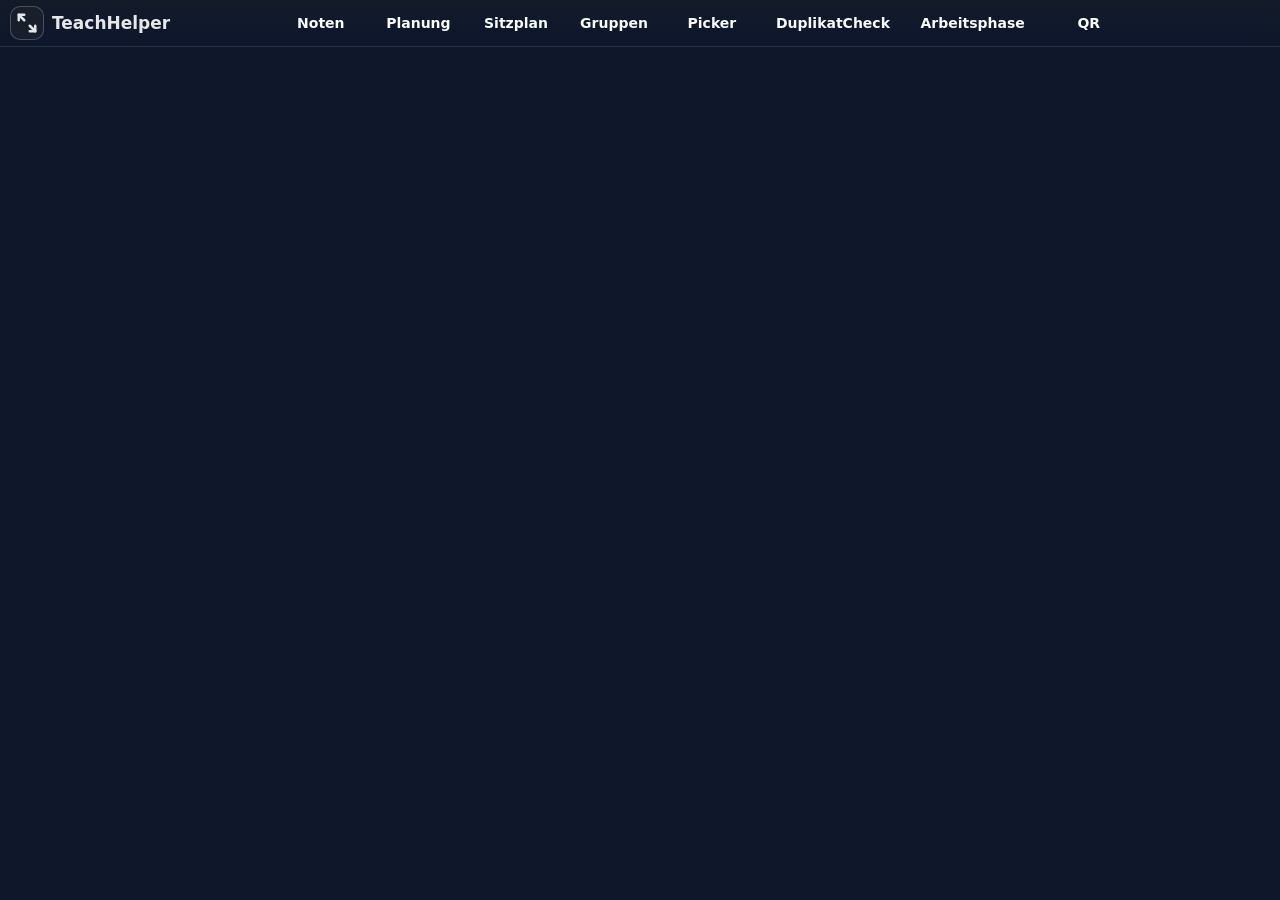
==== commit 6d2e3189: "remove pdf tools" ====
--- a/index.html
+++ b/index.html
@@ -17,7 +17,6 @@
   <link rel="icon" href="./icon-192.png" type="image/png" />
   <script src="./src/shared/theme-preload.js"></script>
   <link rel="stylesheet" href="./src/app/shell.css" />
-  <link rel="stylesheet" href="./src/app/pdf-print.css" />
   <link rel="stylesheet" href="./src/shared/toast.css" />
   <link rel="stylesheet" href="./src/shared/app-action-icons.css" />
   <link rel="stylesheet" href="./src/shared/app-tooltips.css" />
@@ -61,8 +60,6 @@
             aria-selected="false">Gruppen</button>
           <button id="tab-random-picker" class="tab-button" type="button" data-tab-target="random-picker"
             aria-selected="false">Picker</button>
-          <button id="tab-merger" class="tab-button" type="button" data-tab-target="merger"
-            aria-selected="false">PDF-Tools</button>
           <button id="tab-duplicate-check" class="tab-button" type="button" data-tab-target="duplicate-check"
             aria-selected="false">DuplikatCheck</button>
           <button id="tab-work-phase" class="tab-button" type="button" data-tab-target="work-phase"
@@ -90,9 +87,6 @@
               <button type="button" role="menuitemradio" aria-checked="false" data-more-tools-target="random-picker"
                 hidden>
                 Picker <span class="more-tools-menu-check" aria-hidden="true">✓</span>
-              </button>
-              <button type="button" role="menuitemradio" aria-checked="false" data-more-tools-target="merger" hidden>
-                PDF-Tools <span class="more-tools-menu-check" aria-hidden="true">✓</span>
               </button>
               <button type="button" role="menuitemradio" aria-checked="false" data-more-tools-target="duplicate-check"
                 hidden>
@@ -243,6 +237,20 @@
               <button type="button" id="group-seat-preferences" class="primary">Gruppenpräferenzen eingeben</button>
             </div>
           </li>
+          <li class="random-picker-sidebar-duration">
+            <strong>Drehzeit einstellen</strong>
+            <label class="random-picker-duration-field" for="random-picker-spin-duration">
+              <span>Drehzeit (Sekunden)</span>
+            </label>
+            <div class="group-size-stepper">
+              <button id="random-picker-spin-duration-decrease" class="group-size-stepper-button" type="button"
+                aria-label="Drehzeit verringern">-</button>
+              <input id="random-picker-spin-duration" class="group-size-input" type="number" min="1" max="10"
+                step="0.5" value="3">
+              <button id="random-picker-spin-duration-increase" class="group-size-stepper-button" type="button"
+                aria-label="Drehzeit erhöhen">+</button>
+            </div>
+          </li>
           <li class="random-picker-sidebar-action-label">
             <strong>Starte Aktion</strong>
           </li>
@@ -399,9 +407,6 @@
       </section>
       <div id="seatplan-main-host" hidden aria-label="Sitzplan Hauptansicht"></div>
     </main>
-    <section id="merger-shell" class="merger-shell" hidden aria-label="PDF-Tools">
-      <div id="merger-host" class="merger-host" aria-label="PDF-Tools"></div>
-    </section>
     <section id="duplicate-check-shell" class="duplicate-check-shell" hidden aria-label="DuplikatCheck">
       <div id="duplicate-check-host" class="duplicate-check-host" aria-label="DuplikatCheck"></div>
     </section>
@@ -533,30 +538,6 @@
         </div>
       </form>
     </dialog>
-    <dialog id="pdf-print-help-dialog" aria-labelledby="pdf-print-help-title" aria-describedby="pdf-print-help-instructions">
-      <div class="dialog-form">
-        <div class="dialog-header">
-          <h2 id="pdf-print-help-title" class="dialog-title">macOS-Systemdruckdialog</h2>
-          <button id="pdf-print-help-close" type="button" class="ghost dialog-icon-button app-action-icon"
-            aria-label="Schließen" data-tooltip="Schließen">❌</button>
-        </div>
-        <p id="pdf-print-help-instructions" class="dialog-copy">Browser und TeachHelper vollständig beenden,
-          den passenden Befehl im Terminal ausführen und anschließend neu starten.</p>
-        <label for="pdf-print-help-command">Microsoft Edge</label>
-        <div class="pdf-print-help-command-row">
-          <textarea id="pdf-print-help-command" rows="2" readonly spellcheck="false"></textarea>
-          <button id="pdf-print-help-copy" type="button" class="ghost app-action-icon"
-            aria-label="Befehl für Microsoft Edge kopieren" data-tooltip="Befehl kopieren">📋</button>
-        </div>
-        <label for="pdf-print-help-chrome-command">Google Chrome</label>
-        <div class="pdf-print-help-command-row">
-          <textarea id="pdf-print-help-chrome-command" rows="2" readonly spellcheck="false"></textarea>
-          <button id="pdf-print-help-chrome-copy" type="button" class="ghost app-action-icon"
-            aria-label="Befehl für Google Chrome kopieren" data-tooltip="Befehl kopieren">📋</button>
-        </div>
-        <p id="pdf-print-help-status" class="dialog-status" role="status" aria-live="polite"></p>
-      </div>
-    </dialog>
     <dialog id="update-dialog" aria-labelledby="update-dialog-title" aria-describedby="update-dialog-status">
       <form method="dialog" class="dialog-form">
         <div class="dialog-header">
--- a/src/app/shell.css
+++ b/src/app/shell.css
@@ -925,7 +925,6 @@
     }
 
     .app>.main,
-    .app>.merger-shell,
     .app>.duplicate-check-shell,
     .app>.qr-shell,
     .app>.planning-shell,
@@ -940,7 +939,6 @@
 
     .app.is-tab-switching>.side,
     .app.is-tab-switching>.main,
-    .app.is-tab-switching>.merger-shell,
     .app.is-tab-switching>.duplicate-check-shell,
     .app.is-tab-switching>.qr-shell,
     .app.is-tab-switching>.planning-shell,
@@ -1177,7 +1175,6 @@
       display: flex;
     }
 
-    .merger-shell,
     .duplicate-check-shell,
     .qr-shell,
     .planning-shell,
@@ -1200,7 +1197,6 @@
       transition: padding var(--chrome-transition-duration-medium) var(--chrome-transition-ease), border-color var(--chrome-transition-duration-medium) var(--chrome-transition-ease), opacity var(--chrome-transition-duration-short) var(--chrome-transition-ease), transform var(--chrome-transition-duration) var(--chrome-transition-ease), filter var(--chrome-transition-duration-medium) var(--chrome-transition-ease);
     }
 
-    .merger-shell,
     .duplicate-check-shell,
     .qr-shell,
     .planning-shell,
@@ -1211,14 +1207,6 @@
       overflow-y: auto;
     }
 
-    .merger-shell {
-      background: transparent;
-      backdrop-filter: none;
-      border: none;
-      border-radius: 0;
-      box-shadow: none;
-    }
-
     .duplicate-check-shell,
     .qr-shell {
       background: transparent;
@@ -1238,7 +1226,6 @@
       box-shadow: none;
     }
 
-    .merger-host,
     .duplicate-check-host,
     .qr-host,
     .planning-host,
@@ -1267,7 +1254,6 @@
     #seatplan-main-host,
     .name-learning-shell,
     #seatplan-side-host,
-    .merger-host,
     .duplicate-check-host,
     .qr-host,
     #groups-main-host .groups-grid-wrap,
@@ -1295,7 +1281,6 @@
       animation: none !important;
     }
 
-    .merger-host,
     .duplicate-check-host,
     .qr-host {
       overflow: hidden;
@@ -1303,25 +1288,8 @@
       overscroll-behavior: contain;
     }
 
-    .app.app-tab-merger>.side,
-    .app.app-tab-merger>.main,
-    .app.app-tab-merger>.duplicate-check-shell,
-    .app.app-tab-merger>.qr-shell,
-    .app.app-tab-merger>.monitor-shell,
-    .app.app-tab-merger>.work-order-shell,
-    .app.app-tab-merger>.timer-shell {
-      display: none;
-    }
-
-    .app.app-tab-merger>.merger-shell {
-      display: block;
-      grid-column: 1 / -1;
-      grid-row: 2;
-    }
-
     .app.app-tab-duplicate-check>.side,
     .app.app-tab-duplicate-check>.main,
-    .app.app-tab-duplicate-check>.merger-shell,
     .app.app-tab-duplicate-check>.qr-shell,
     .app.app-tab-duplicate-check>.monitor-shell,
     .app.app-tab-duplicate-check>.work-order-shell,
@@ -1337,7 +1305,6 @@
 
     .app.app-tab-qr>.side,
     .app.app-tab-qr>.main,
-    .app.app-tab-qr>.merger-shell,
     .app.app-tab-qr>.duplicate-check-shell,
     .app.app-tab-qr>.planning-shell,
     .app.app-tab-qr>.grades-shell,
@@ -1355,7 +1322,6 @@
 
     .app.app-tab-planning>.side,
     .app.app-tab-planning>.main,
-    .app.app-tab-planning>.merger-shell,
     .app.app-tab-planning>.duplicate-check-shell,
     .app.app-tab-planning>.qr-shell,
     .app.app-tab-planning>.grades-shell,
@@ -1374,7 +1340,6 @@
 
     .app.app-tab-grades>.side,
     .app.app-tab-grades>.main,
-    .app.app-tab-grades>.merger-shell,
     .app.app-tab-grades>.duplicate-check-shell,
     .app.app-tab-grades>.qr-shell,
     .app.app-tab-grades>.planning-shell,
@@ -1414,7 +1379,6 @@
 
     .app.app-tab-name-learning>.side,
     .app.app-tab-name-learning>.main,
-    .app.app-tab-name-learning>.merger-shell,
     .app.app-tab-name-learning>.duplicate-check-shell,
     .app.app-tab-name-learning>.qr-shell,
     .app.app-tab-name-learning>.planning-shell,
@@ -1459,7 +1423,6 @@
       -webkit-backdrop-filter: blur(6px);
     }
 
-    .app.app-tab-seatplan>.merger-shell,
     .app.app-tab-seatplan>.duplicate-check-shell,
     .app.app-tab-seatplan>.qr-shell,
     .app.app-tab-seatplan>.monitor-shell,
@@ -1896,12 +1859,19 @@
       display: none !important;
     }
 
+    .random-picker-sidebar-duration,
     .random-picker-sidebar-action-label {
       display: none !important;
     }
 
+    .app.app-tab-random-picker .random-picker-sidebar-duration,
     .app.app-tab-random-picker .random-picker-sidebar-action-label {
       display: list-item !important;
+    }
+
+    .random-picker-duration-field {
+      display: block;
+      margin: 10px 0 6px;
     }
 
     .app.app-tab-random-picker .random-picker-sidebar-plan-actions {
@@ -2392,7 +2362,6 @@
       display: none;
     }
 
-    .app.app-tab-work-phase>.merger-shell,
     .app.app-tab-work-phase>.duplicate-check-shell,
     .app.app-tab-work-phase>.qr-shell,
     .app.app-tab-work-phase>.planning-shell,
@@ -2636,8 +2605,6 @@
     .app.chrome-collapsed:not(.is-expanding).app-tab-groups #groups-main-host,
     .app.is-collapsing.app-tab-seatplan #seatplan-main-host,
     .app.chrome-collapsed:not(.is-expanding).app-tab-seatplan #seatplan-main-host,
-    .app.is-collapsing.app-tab-merger .merger-host,
-    .app.chrome-collapsed:not(.is-expanding).app-tab-merger .merger-host,
     .app.is-collapsing.app-tab-duplicate-check .duplicate-check-host,
     .app.chrome-collapsed:not(.is-expanding).app-tab-duplicate-check .duplicate-check-host,
     .app.is-collapsing.app-tab-qr .qr-host,
@@ -2645,11 +2612,6 @@
     .app.is-collapsing.app-tab-name-learning .name-learning-host,
     .app.chrome-collapsed:not(.is-expanding).app-tab-name-learning .name-learning-host {
       padding-left: var(--chrome-overlay-clearance);
-    }
-
-    .app.is-collapsing.app-tab-merger .merger-host,
-    .app.chrome-collapsed:not(.is-expanding).app-tab-merger .merger-host {
-      padding-right: clamp(12px, 1.6vw, 24px);
     }
 
     .app.is-collapsing.app-tab-qr .qr-host,
@@ -2848,7 +2810,6 @@
     }
 
     .app.chrome-collapsed:not(.is-expanding)>.main,
-    .app.chrome-collapsed:not(.is-expanding)>.merger-shell,
     .app.chrome-collapsed:not(.is-expanding)>.duplicate-check-shell,
     .app.chrome-collapsed:not(.is-expanding)>.qr-shell,
     .app.chrome-collapsed:not(.is-expanding)>.planning-shell,
@@ -6203,27 +6164,6 @@
       color: var(--danger, #f87171);
     }
 
-    #pdf-print-help-dialog {
-      width: min(560px, calc(100vw - 32px));
-    }
-
-    .pdf-print-help-command-row {
-      display: flex;
-      align-items: center;
-      gap: 8px;
-    }
-
-    #pdf-print-help-dialog .pdf-print-help-command-row textarea {
-      flex: 1 1 auto;
-      min-width: 0;
-      min-height: 0;
-      padding: 10px 12px;
-      font-family: monospace;
-      font-size: 14px;
-      resize: none;
-      user-select: text;
-    }
-
     .pwa-install-dialog .dialog-actions {
       justify-content: flex-end;
     }
@@ -7268,11 +7208,6 @@
         width: calc(100vw - env(safe-area-inset-left, 0px) - env(safe-area-inset-right, 0px) - (var(--app-shell-padding) * 2));
       }
 
-      .app.app-tab-merger>.merger-shell {
-        grid-column: 1;
-        grid-row: auto;
-      }
-
       .app.app-tab-duplicate-check>.duplicate-check-shell {
         grid-column: 1;
         grid-row: auto;
@@ -7293,7 +7228,6 @@
         grid-row: auto;
       }
 
-      .app.app-tab-merger,
       .app.app-tab-duplicate-check,
       .app.app-tab-qr,
       .app.app-tab-planning,
@@ -7307,7 +7241,6 @@
         overflow: hidden;
       }
 
-      .app.app-tab-merger>.merger-shell,
       .app.app-tab-duplicate-check>.duplicate-check-shell,
       .app.app-tab-qr>.qr-shell,
       .app.app-tab-planning>.planning-shell,
@@ -7321,13 +7254,11 @@
         overflow: hidden;
       }
 
-      .app.app-tab-merger .merger-host,
       .app.app-tab-duplicate-check .duplicate-check-host,
       .app.app-tab-qr .qr-host,
       .app.app-tab-planning .planning-host,
       .app.app-tab-grades .grades-host,
       .app.app-tab-name-learning .name-learning-host,
-      .app.app-tab-merger #merger-host>.merger-frame,
       .app.app-tab-duplicate-check #duplicate-check-host>.duplicate-check-frame,
       .app.app-tab-qr #qr-host>.qr-frame,
       .app.app-tab-planning #planning-host>.planning-frame,
@@ -7659,7 +7590,6 @@
       .side,
       .side>*,
       .main,
-      .merger-shell,
       .duplicate-check-shell,
       .qr-shell,
       .planning-shell,
@@ -7671,10 +7601,8 @@
       #random-picker-host,
       #groups-main-host,
       #seatplan-main-host,
-      .merger-host,
       .duplicate-check-host,
       .qr-host,
-      .merger-runtime-root,
       .duplicate-check-runtime-root,
       .random-picker-shell,
       .random-picker-stage,
@@ -7700,7 +7628,6 @@
     #planning-host>.planning-frame,
     #grades-host>.grades-frame,
     #name-learning-host>.name-learning-frame,
-    #merger-host>.merger-frame,
     #duplicate-check-host>.duplicate-check-frame,
     #qr-host>.qr-frame,
     #seatplan-main-host>.seatplan-frame {
--- a/src/shared/feedback-dialog.css
+++ b/src/shared/feedback-dialog.css
@@ -139,6 +139,6 @@
   -webkit-backdrop-filter: none;
 }
 
-body:has(dialog.feedback-dialog[open]) :is(.qr-runtime-root, .merger-runtime-root) .app {
+body:has(dialog.feedback-dialog[open]) .qr-runtime-root .app {
   filter: none;
 }
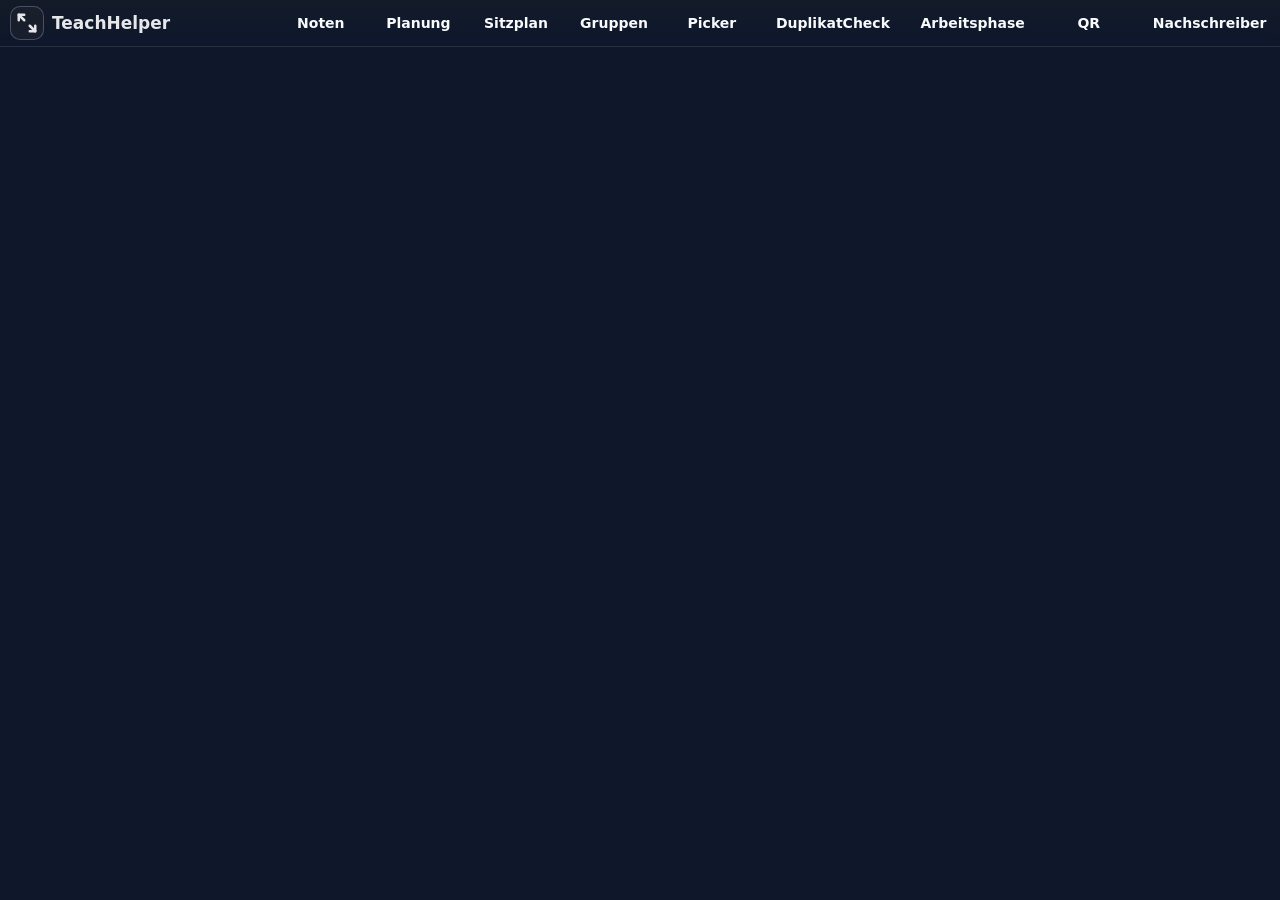
==== commit 59bfa917: "nachschreiber" ====
--- a/index.html
+++ b/index.html
@@ -23,6 +23,7 @@
   <link rel="stylesheet" href="./src/shared/theme.css" />
   <link rel="stylesheet" href="./src/shared/dialog-resize.css" />
   <link rel="stylesheet" href="./src/shared/feedback-dialog.css">
+  <link rel="stylesheet" href="./src/modules/nachschreiber/app.css" />
 </head>
 
 <body>
@@ -65,6 +66,8 @@
           <button id="tab-work-phase" class="tab-button" type="button" data-tab-target="work-phase"
             aria-selected="false">Arbeitsphase</button>
           <button id="tab-qr" class="tab-button" type="button" data-tab-target="qr" aria-selected="false">QR</button>
+          <button id="tab-nachschreiber" class="tab-button" type="button" data-tab-target="nachschreiber"
+            aria-selected="false" aria-controls="nachschreiber-sidebar nachschreiber-shell">Nachschreiber</button>
           <div id="more-tools" class="more-tools">
             <button id="more-tools-trigger" class="tab-button more-tools-trigger" type="button" aria-haspopup="menu"
               aria-expanded="false" aria-controls="more-tools-menu" aria-selected="false" aria-label="Weitere Tools">
@@ -99,6 +102,9 @@
               <button type="button" role="menuitemradio" aria-checked="false" data-more-tools-target="qr" hidden>
                 QR <span class="more-tools-menu-check" aria-hidden="true">✓</span>
               </button>
+              <button type="button" role="menuitemradio" aria-checked="false" data-more-tools-target="nachschreiber" hidden>
+                Nachschreiber <span class="more-tools-menu-check" aria-hidden="true">✓</span>
+              </button>
             </div>
           </div>
         </nav>
@@ -379,6 +385,145 @@
       <section id="roster-panel" class="roster-panel groups-sidebar-roster" aria-label="Freie Lernende">
         <div class="list" id="unseated"></div>
       </section>
+      <section id="nachschreiber-sidebar" class="nachschreiber-sidebar" hidden aria-labelledby="nachschreiber-title">
+        <div class="sidebar-header">
+          <h1 id="nachschreiber-title" class="sidebar-title">Nachschreiber</h1>
+        </div>
+        <form id="nachschreiber-form" class="steps nachschreiber-form">
+          <ol class="steps-list">
+            <li>
+              <strong>Klausurenplan importieren</strong>
+              <span id="nachschreiber-csv-source" class="hint">IServ-Randleiste → Alle Module → Klausurenplan → Exportieren</span>
+              <div class="mt-sm">
+                <label for="nachschreiber-iserv-prefix">IServ-Adresse vor .de</label>
+                <div class="nachschreiber-iserv-row">
+                  <input id="nachschreiber-iserv-prefix" type="text" placeholder="mein-iserv" autocomplete="off"
+                    autocapitalize="none" spellcheck="false" aria-describedby="nachschreiber-iserv-link-hint" />
+                  <a id="nachschreiber-iserv-link" class="nachschreiber-link-button" target="_blank" rel="noopener noreferrer"
+                    aria-label="Klausurenplan in IServ öffnen" hidden>Öffnen</a>
+                </div>
+                <span id="nachschreiber-iserv-link-hint" class="hint" role="status" hidden>Gib einen gültigen IServ-Namen ein, zum Beispiel <code>mein-iserv</code>.</span>
+              </div>
+              <div id="nachschreiber-drop-zone" class="file-upload mt-sm">
+                <input id="nachschreiber-file" type="file" accept=".csv,text/csv"
+                  aria-describedby="nachschreiber-csv-source" />
+                <label for="nachschreiber-file" class="file-trigger">
+                  <span class="file-trigger-copy">Auswählen<br>oder<br>Ablegen</span>
+                  <span id="nachschreiber-csv-status" class="file-status empty-state-box" role="status">
+                    <span class="empty-state-title">Noch keine Datei</span>
+                  </span>
+                </label>
+              </div>
+            </li>
+            <li>
+              <strong>Lerngruppe auswählen</strong>
+              <div class="nachschreiber-class-fields">
+                <div>
+                  <label for="nachschreiber-year">Jahrgang</label>
+                  <select id="nachschreiber-year" required>
+                    <option value="">Auswählen</option>
+                    <option value="5">5</option>
+                    <option value="6">6</option>
+                    <option value="7">7</option>
+                    <option value="8">8</option>
+                    <option value="9">9</option>
+                    <option value="10">10</option>
+                    <option value="11">11</option>
+                    <option value="12">12</option>
+                    <option value="13">13</option>
+                  </select>
+                </div>
+                <div>
+                  <label for="nachschreiber-class">Klasse</label>
+                  <select id="nachschreiber-class" required>
+                    <option value="">Auswählen</option>
+                    <option value="a">a</option>
+                    <option value="b">b</option>
+                    <option value="c">c</option>
+                    <option value="d">d</option>
+                    <option value="e">e</option>
+                  </select>
+                </div>
+              </div>
+              <a id="nachschreiber-class-source" class="nachschreiber-link-button nachschreiber-class-source"
+                href="https://login.schulmanager-online.de/#/modules/schedules/view/student/"
+                target="_blank" rel="noopener noreferrer">Prüflingsdaten im Schulmanager</a>
+            </li>
+            <li>
+              <strong id="nachschreiber-period-heading">Wöchentliche Freistunden (optional)</strong>
+              <div class="nachschreiber-free-periods" role="group" aria-labelledby="nachschreiber-period-heading" aria-describedby="nachschreiber-period-hint">
+                <p id="nachschreiber-period-hint" class="hint" role="status"></p>
+                <ul id="nachschreiber-period-list" class="nachschreiber-period-list" aria-label="Ausgewählte Freistunden" hidden></ul>
+                <button id="nachschreiber-add-period" class="ghost nachschreiber-period-add" type="button"
+                  aria-label="Freistunde hinzufügen" title="Freistunde hinzufügen" aria-controls="nachschreiber-period-editor"
+                  aria-expanded="false" disabled></button>
+                <div id="nachschreiber-period-editor" class="nachschreiber-period-editor" role="group" aria-label="Freistunde hinzufügen" hidden>
+                  <div class="nachschreiber-period-controls">
+                    <label for="nachschreiber-period-weekday">Wochentag
+                      <select id="nachschreiber-period-weekday">
+                        <option value="">Auswählen</option>
+                        <option value="1">Montag</option>
+                        <option value="2">Dienstag</option>
+                        <option value="3">Mittwoch</option>
+                        <option value="4">Donnerstag</option>
+                        <option value="5">Freitag</option>
+                      </select>
+                    </label>
+                    <label for="nachschreiber-period-lesson">Stunde
+                      <select id="nachschreiber-period-lesson" disabled>
+                        <option value="">Auswählen</option>
+                      </select>
+                    </label>
+                  </div>
+                  <p id="nachschreiber-period-error" class="hint nachschreiber-period-error" role="alert"></p>
+                  <div class="nachschreiber-period-actions">
+                    <button id="nachschreiber-period-save" class="primary" type="button">Speichern</button>
+                    <button id="nachschreiber-period-cancel" class="ghost" type="button">Abbrechen</button>
+                    <button id="nachschreiber-period-delete" class="danger-action" type="button" hidden>Löschen</button>
+                  </div>
+                </div>
+              </div>
+            </li>
+            <li>
+              <label class="nachschreiber-step-label" for="nachschreiber-duration">Dauer der Nachschreibklausur</label>
+              <select id="nachschreiber-duration" required>
+                <option value="1" selected>1 Std. (45 min)</option>
+                <option value="2">2 Std. (90 min)</option>
+                <option value="3">3 Std. (135 min)</option>
+                <option value="4">4 Std. (180 min)</option>
+              </select>
+            </li>
+            <li>
+              <label class="nachschreiber-step-label" for="nachschreiber-student-name">Name des Prüflings (optional)</label>
+              <input id="nachschreiber-student-name" type="text" autocomplete="off" />
+            </li>
+            <li class="nachschreiber-date-filters">
+              <strong>Datumsfilter (optional)</strong>
+              <div>
+                <label id="nachschreiber-start-date-label" for="nachschreiber-start-calendar">Von einschließlich</label>
+                <button id="nachschreiber-start-calendar" class="ghost nachschreiber-date-trigger" type="button"
+                  aria-labelledby="nachschreiber-start-date-label nachschreiber-start-calendar" aria-haspopup="dialog"
+                  aria-controls="nachschreiber-date-calendar">Datum auswählen</button>
+                <input id="nachschreiber-start-date" type="date" max="9999-12-31" hidden />
+                <p id="nachschreiber-start-date-error" class="hint nachschreiber-date-error" role="alert" hidden></p>
+              </div>
+              <div>
+                <label id="nachschreiber-end-date-label" for="nachschreiber-end-calendar">Bis einschließlich</label>
+                <button id="nachschreiber-end-calendar" class="ghost nachschreiber-date-trigger" type="button"
+                  aria-labelledby="nachschreiber-end-date-label nachschreiber-end-calendar" aria-haspopup="dialog"
+                  aria-controls="nachschreiber-date-calendar">Datum auswählen</button>
+                <input id="nachschreiber-end-date" type="date" max="9999-12-31" hidden />
+                <p id="nachschreiber-end-date-error" class="hint nachschreiber-date-error" role="alert" hidden></p>
+              </div>
+            </li>
+            <li>
+              <label class="nachschreiber-step-label" for="nachschreiber-sender-name">Eigener Name (optional)</label>
+              <input id="nachschreiber-sender-name" type="text" autocomplete="name" />
+            </li>
+          </ol>
+          <button id="nachschreiber-submit" class="random-picker-button mt-md" type="submit" disabled>Vorschläge anzeigen</button>
+        </form>
+      </section>
     </aside>
 
     <main class="main">
@@ -406,6 +551,73 @@
         </div>
       </section>
       <div id="seatplan-main-host" hidden aria-label="Sitzplan Hauptansicht"></div>
+      <section id="nachschreiber-shell" class="nachschreiber-shell" hidden aria-labelledby="nachschreiber-results-title">
+        <div class="nachschreiber-content">
+          <h2 id="nachschreiber-results-title" class="sidebar-title">Terminvorschläge</h2>
+          <p id="nachschreiber-result-status" role="status"></p>
+          <div id="nachschreiber-results" class="nachschreiber-results" role="region" aria-label="Terminvorschläge"
+            tabindex="0" hidden>
+            <table aria-label="Terminvorschläge in Rangfolge">
+              <thead>
+                <tr>
+                  <th scope="col">Datum</th>
+                  <th scope="col">Stunde</th>
+                  <th scope="col">Titel</th>
+                  <th scope="col">Gruppe</th>
+                  <th scope="col">Aufsicht</th>
+                  <th scope="col">Bereits eingetragene Arbeiten in der KW</th>
+                  <th scope="col">Nachrichten</th>
+                </tr>
+              </thead>
+              <tbody id="nachschreiber-result-rows"></tbody>
+            </table>
+          </div>
+        </div>
+        <dialog id="nachschreiber-date-calendar" class="nachschreiber-date-calendar" aria-label="Datum auswählen" data-dialog-resize="off">
+          <div class="nachschreiber-calendar-content">
+            <div class="nachschreiber-calendar-header">
+              <button id="nachschreiber-calendar-prev" class="ghost" type="button" aria-label="Vorheriger Monat">‹</button>
+              <div class="nachschreiber-calendar-controls">
+                <select id="nachschreiber-calendar-month" aria-label="Monat"></select>
+                <input id="nachschreiber-calendar-year" type="number" step="1" max="9999" aria-label="Jahr" />
+              </div>
+              <button id="nachschreiber-calendar-next" class="ghost" type="button" aria-label="Nächster Monat">›</button>
+            </div>
+            <table class="nachschreiber-calendar-table">
+              <thead>
+                <tr>
+                  <th scope="col" abbr="Kalenderwoche">KW</th>
+                  <th scope="col" abbr="Montag">Mo</th>
+                  <th scope="col" abbr="Dienstag">Di</th>
+                  <th scope="col" abbr="Mittwoch">Mi</th>
+                  <th scope="col" abbr="Donnerstag">Do</th>
+                  <th scope="col" abbr="Freitag">Fr</th>
+                  <th scope="col" abbr="Samstag">Sa</th>
+                  <th scope="col" abbr="Sonntag">So</th>
+                </tr>
+              </thead>
+              <tbody id="nachschreiber-calendar-grid"></tbody>
+            </table>
+            <button id="nachschreiber-calendar-clear" class="ghost nachschreiber-calendar-clear" type="button" disabled>Datum löschen</button>
+          </div>
+        </dialog>
+        <dialog id="nachschreiber-notice-dialog" class="nachschreiber-notice-dialog" aria-labelledby="nachschreiber-notice-title">
+          <div class="dialog-form">
+            <div class="dialog-header">
+              <h2 id="nachschreiber-notice-title" class="dialog-title">Reguläre Lehrkraft informieren</h2>
+              <button id="nachschreiber-notice-close" class="ghost dialog-icon-button app-action-icon" type="button"
+                aria-label="Schließen" data-tooltip="Schließen">❌</button>
+            </div>
+            <label for="nachschreiber-notice-text">Nachricht
+              <textarea id="nachschreiber-notice-text" rows="8" autofocus></textarea>
+            </label>
+            <p id="nachschreiber-notice-status" class="dialog-status" role="status"></p>
+            <div class="dialog-actions">
+              <button id="nachschreiber-notice-copy" class="primary" type="button">Text kopieren</button>
+            </div>
+          </div>
+        </dialog>
+      </section>
     </main>
     <section id="duplicate-check-shell" class="duplicate-check-shell" hidden aria-label="DuplikatCheck">
       <div id="duplicate-check-host" class="duplicate-check-host" aria-label="DuplikatCheck"></div>
--- a/src/app/shell.css
+++ b/src/app/shell.css
@@ -113,6 +113,7 @@
     }
 
 
+    .app.app-tab-nachschreiber>.side,
     .app.app-tab-groups>.side,
     .app.app-tab-random-picker>.side {
       overflow-x: hidden !important;
@@ -123,6 +124,7 @@
       scrollbar-gutter: auto;
     }
 
+    .app.app-tab-nachschreiber>.side::-webkit-scrollbar,
     .app.app-tab-groups>.side::-webkit-scrollbar,
     .app.app-tab-random-picker>.side::-webkit-scrollbar {
       width: var(--scrollbar-size) !important;
@@ -130,6 +132,7 @@
       display: block !important;
     }
 
+    .app.app-tab-nachschreiber>.side::-webkit-scrollbar-thumb,
     .app.app-tab-groups>.side::-webkit-scrollbar-thumb,
     .app.app-tab-random-picker>.side::-webkit-scrollbar-thumb {
       background: var(--scrollbar-thumb);
@@ -138,11 +141,13 @@
       background-clip: padding-box;
     }
 
+    .app.app-tab-nachschreiber>.side::-webkit-scrollbar-thumb:hover,
     .app.app-tab-groups>.side::-webkit-scrollbar-thumb:hover,
     .app.app-tab-random-picker>.side::-webkit-scrollbar-thumb:hover {
       background: var(--scrollbar-thumb-hover);
     }
 
+    .app.app-tab-nachschreiber>.side::-webkit-scrollbar-track,
     .app.app-tab-groups>.side::-webkit-scrollbar-track,
     .app.app-tab-random-picker>.side::-webkit-scrollbar-track {
       background: var(--scrollbar-track);
@@ -331,6 +336,7 @@
       transition: grid-template-columns var(--chrome-transition-duration) var(--chrome-transition-ease), grid-template-rows var(--chrome-transition-duration) var(--chrome-transition-ease), gap var(--chrome-transition-duration) var(--chrome-transition-ease), padding var(--chrome-transition-duration-medium) var(--chrome-transition-ease);
     }
 
+    .app.app-tab-nachschreiber,
     .app.app-tab-groups,
     .app.app-tab-random-picker,
     .app.app-tab-work-phase {
@@ -377,6 +383,7 @@
       transition: max-height var(--chrome-transition-duration) var(--chrome-transition-ease), min-height var(--chrome-transition-duration-medium) var(--chrome-transition-ease), row-gap var(--chrome-transition-duration-medium) var(--chrome-transition-ease), column-gap var(--chrome-transition-duration-medium) var(--chrome-transition-ease), padding var(--chrome-transition-duration-medium) var(--chrome-transition-ease), border-width var(--chrome-transition-duration-short) var(--chrome-transition-ease), border-color var(--chrome-transition-duration-medium) var(--chrome-transition-ease), background-color var(--chrome-transition-duration-medium) var(--chrome-transition-ease), box-shadow var(--chrome-transition-duration-medium) var(--chrome-transition-ease), transform var(--chrome-transition-duration) var(--chrome-transition-ease), opacity var(--chrome-transition-duration-short) var(--chrome-transition-ease), margin var(--chrome-transition-duration-medium) var(--chrome-transition-ease);
     }
 
+    .app.is-chrome-layout-settling,
     .app.is-chrome-layout-settling .app-header,
     .app.is-chrome-layout-settling .app-header-title,
     .app.is-chrome-layout-settling .app-header-actions,
@@ -1002,6 +1009,7 @@
       transition: width var(--chrome-transition-duration) var(--chrome-transition-ease), max-width var(--chrome-transition-duration) var(--chrome-transition-ease), min-width var(--chrome-transition-duration) var(--chrome-transition-ease), border-color var(--chrome-transition-duration-medium) var(--chrome-transition-ease), padding var(--chrome-transition-duration-medium) var(--chrome-transition-ease), opacity var(--chrome-transition-duration-short) var(--chrome-transition-ease), transform var(--chrome-transition-duration) var(--chrome-transition-ease), box-shadow var(--chrome-transition-duration-medium) var(--chrome-transition-ease), filter var(--chrome-transition-duration-medium) var(--chrome-transition-ease), margin var(--chrome-transition-duration-medium) var(--chrome-transition-ease);
     }
 
+    .app.app-tab-nachschreiber>.side,
     .app.app-tab-groups>.side,
     .app.app-tab-random-picker>.side,
     .app.app-tab-work-phase>.side {
@@ -1032,6 +1040,7 @@
       height: var(--sidebar-resize-height, 0px);
     }
 
+    .app.app-tab-nachschreiber .sidebar-resize-handle,
     .app.app-tab-groups .sidebar-resize-handle,
     .app.app-tab-random-picker .sidebar-resize-handle,
     .app.app-tab-work-phase .sidebar-resize-handle {
@@ -1658,6 +1667,7 @@
       padding-bottom: 0;
     }
 
+    .app.app-tab-nachschreiber>.main,
     .app.app-tab-groups>.main,
     .app.app-tab-random-picker>.main {
       grid-column: 2;
@@ -2173,6 +2183,7 @@
       box-shadow: 0 14px 28px rgba(15, 23, 42, 0.26);
     }
 
+    .nachschreiber-form .random-picker-button,
     .random-picker-sidebar-start-row .random-picker-button {
       width: 100%;
       min-height: 42px;
@@ -5370,6 +5381,7 @@
       text-decoration-thickness: 3px;
     }
 
+    .app.app-tab-nachschreiber .steps-list a,
     .app.app-tab-groups .steps-list a,
     .app.app-tab-random-picker .steps-list a {
       color: currentColor;
@@ -5452,7 +5464,8 @@
       white-space: normal;
     }
 
-    #csv-drop-zone {
+    #csv-drop-zone,
+    #nachschreiber-drop-zone {
       position: relative;
       border: 2px dashed var(--dropzone-border);
       border-radius: var(--dropzone-radius);
@@ -5460,7 +5473,8 @@
       box-shadow: var(--dropzone-shadow);
     }
 
-    #csv-drop-zone .file-trigger {
+    #csv-drop-zone .file-trigger,
+    #nachschreiber-drop-zone .file-trigger {
       width: 100%;
       max-width: 100%;
       flex: 1 1 auto;
@@ -7173,6 +7187,7 @@
         align-items: start
       }
 
+      .app.app-tab-nachschreiber,
       .app.app-tab-groups,
       .app.app-tab-random-picker,
       .app.app-tab-work-phase {
@@ -7183,6 +7198,8 @@
         align-items: start;
       }
 
+      .app.app-tab-nachschreiber>.side,
+      .app.app-tab-nachschreiber>.main,
       .app.app-tab-groups>.app-header,
       .app.app-tab-random-picker>.app-header,
       .app.app-tab-work-phase>.app-header,
@@ -7195,6 +7212,7 @@
         grid-row: auto;
       }
 
+      .app.app-tab-nachschreiber>.side,
       .app.app-tab-groups>.side,
       .app.app-tab-random-picker>.side,
       .app.app-tab-work-phase>.side {
--- a/src/modules/nachschreiber/app.css
+++ b/src/modules/nachschreiber/app.css
@@ -0,0 +1,455 @@
+.app.app-tab-nachschreiber>.side> :not(.nachschreiber-sidebar, .sidebar-resize-handle, .sidebar-help-button) {
+  display: none;
+}
+
+.nachschreiber-sidebar > .sidebar-header {
+  padding-right: 50px;
+  overflow-wrap: anywhere;
+}
+
+.app.app-tab-nachschreiber>.main {
+  overflow: auto;
+}
+
+.nachschreiber-shell {
+  min-width: 0;
+  min-height: 0;
+  padding: clamp(16px, 3vw, 36px);
+}
+
+.app.is-collapsing .nachschreiber-shell,
+.app.chrome-collapsed:not(.is-expanding) .nachschreiber-shell {
+  padding-top: max(48px, var(--chrome-overlay-clearance));
+}
+
+.nachschreiber-content {
+  display: grid;
+  gap: 16px;
+  max-width: 1080px;
+  margin-inline: auto;
+}
+
+#nachschreiber-result-status {
+  margin: 0;
+}
+
+#nachschreiber-result-status:empty {
+  position: absolute;
+}
+
+#nachschreiber-csv-status {
+  white-space: pre-line;
+}
+
+#nachschreiber-csv-status.is-error {
+  color: var(--danger);
+  opacity: 1;
+}
+
+.nachschreiber-iserv-row {
+  display: grid;
+  grid-template-columns: repeat(2, minmax(0, 1fr));
+  gap: 8px;
+}
+
+.nachschreiber-form a.nachschreiber-link-button {
+  display: grid;
+  place-items: center;
+  padding: 4px;
+  border: 1px solid var(--action-reset-border);
+  border-radius: var(--control-radius);
+  background: var(--action-reset-bg);
+  box-shadow: var(--action-reset-shadow);
+  font-size: 14px;
+  text-align: center;
+  text-decoration: none;
+  overflow-wrap: anywhere;
+}
+
+.nachschreiber-form a.nachschreiber-link-button:hover {
+  border-color: var(--focus-border);
+  background: var(--control-bg-focus);
+}
+
+.nachschreiber-class-fields {
+  display: grid;
+  grid-template-columns: repeat(auto-fit, minmax(min(100%, 120px), 1fr));
+  gap: 8px;
+  margin-top: 6px;
+}
+
+.nachschreiber-form a.nachschreiber-class-source {
+  width: fit-content;
+  max-width: 100%;
+  min-height: var(--control-height);
+  margin: 8px auto 0;
+  padding: 6px 10px;
+}
+
+.nachschreiber-step-label {
+  margin-bottom: 2px;
+  font-size: 14px;
+  font-weight: 700;
+  opacity: 1;
+}
+
+.nachschreiber-date-filters > div + div {
+  margin-top: 8px;
+}
+
+.nachschreiber-form select,
+.nachschreiber-form input {
+  width: 100%;
+  min-width: 0;
+  font: inherit;
+}
+
+.nachschreiber-form input[type='text'],
+button.nachschreiber-date-trigger {
+  min-height: var(--control-height);
+  padding: 8px 10px;
+  color: var(--text);
+  background: var(--control-bg);
+  border: 1px solid var(--control-border);
+  border-radius: var(--control-radius);
+}
+
+button.nachschreiber-date-trigger {
+  width: 100%;
+  box-shadow: none;
+  font: inherit;
+  text-align: start;
+}
+
+button.nachschreiber-date-trigger:hover:not(:disabled) {
+  background: var(--control-bg-focus);
+  transform: none;
+}
+
+button.nachschreiber-date-trigger[aria-invalid='true'] {
+  border-color: var(--danger);
+}
+
+.nachschreiber-date-error {
+  margin-bottom: 0;
+  color: var(--danger);
+}
+
+.nachschreiber-date-calendar {
+  position: fixed;
+  inset: auto;
+  width: min(368px, calc(100vw - 16px));
+  min-width: 0;
+  max-height: calc(100dvh - 16px);
+  margin: 0;
+  padding: 8px;
+  overflow: auto;
+}
+
+.nachschreiber-date-calendar::backdrop {
+  background: transparent;
+  backdrop-filter: none;
+}
+
+.nachschreiber-calendar-content {
+  display: grid;
+  gap: 8px;
+}
+
+.nachschreiber-calendar-header {
+  display: grid;
+  grid-template-columns: 30px minmax(0, 1fr) 30px;
+  gap: 6px;
+  align-items: center;
+  padding: 6px 8px;
+  border-radius: 10px;
+  background: var(--surface-segment);
+}
+
+.nachschreiber-calendar-controls {
+  display: grid;
+  grid-template-columns: minmax(0, 1fr) minmax(62px, auto);
+  gap: 4px;
+}
+
+.nachschreiber-calendar-controls > :is(select, input),
+.nachschreiber-calendar-header > button.ghost {
+  min-width: 0;
+  min-height: 30px;
+  padding: 4px;
+  border: 1px solid var(--border-control);
+  border-radius: 8px;
+  background: var(--surface-control);
+  box-shadow: none;
+  color: var(--text-primary);
+  font: inherit;
+  font-weight: 600;
+  text-align: center;
+}
+
+.nachschreiber-calendar-controls input {
+  width: 70px;
+}
+
+.nachschreiber-calendar-table {
+  width: 100%;
+  border-collapse: separate;
+  border-spacing: 3px;
+  table-layout: fixed;
+  text-align: center;
+}
+
+.nachschreiber-calendar-table th {
+  color: var(--text-secondary);
+  font-size: 0.76rem;
+  font-weight: 600;
+}
+
+.nachschreiber-calendar-table :is(th, td):first-child {
+  color: var(--text-muted);
+  font-size: 0.76rem;
+  font-style: italic;
+}
+
+.nachschreiber-calendar-table td {
+  padding: 0;
+}
+
+.nachschreiber-calendar-table button {
+  width: 100%;
+  min-height: 30px;
+  padding: 2px 0;
+  border: 1px solid transparent;
+  border-radius: 8px;
+  background: transparent;
+  box-shadow: none;
+  color: var(--text-control);
+  font-size: 0.86rem;
+  font-weight: 400;
+}
+
+.nachschreiber-calendar-table button:hover:not(:disabled) {
+  background: rgba(82, 150, 255, 0.12);
+  box-shadow: none;
+  transform: none;
+}
+
+.nachschreiber-calendar-table button:is(.outside-month, :disabled) {
+  color: var(--text-muted);
+}
+
+.nachschreiber-calendar-table button[aria-current='date'] {
+  border-color: rgba(82, 150, 255, 0.45);
+  font-weight: 700;
+}
+
+.nachschreiber-calendar-table button[aria-pressed='true'] {
+  background: rgba(82, 150, 255, 0.26);
+  color: var(--text-primary);
+  font-weight: 700;
+}
+
+.nachschreiber-calendar-table button:focus-visible {
+  outline: 2px solid var(--focus-outline);
+  outline-offset: -2px;
+}
+
+button.nachschreiber-calendar-clear {
+  justify-self: end;
+  min-height: 30px;
+  padding: 4px 8px;
+  font-size: 0.8rem;
+}
+
+.nachschreiber-free-periods .hint {
+  margin: 0;
+}
+
+.nachschreiber-period-editor {
+  margin-top: 8px;
+}
+
+.nachschreiber-period-controls {
+  display: grid;
+  grid-template-columns: repeat(auto-fit, minmax(min(100%, 160px), 1fr));
+  gap: 8px;
+}
+
+.nachschreiber-period-actions {
+  display: flex;
+  flex-wrap: wrap;
+  gap: 6px;
+  margin-top: 8px;
+}
+
+.nachschreiber-period-actions button {
+  min-height: 32px;
+  padding: 5px 8px;
+  font-size: 13px;
+}
+
+.nachschreiber-period-error {
+  color: var(--danger);
+}
+
+.nachschreiber-period-list {
+  display: grid;
+  gap: 7px;
+  margin: 8px 0 0;
+  padding: 0;
+  list-style: none;
+}
+
+.nachschreiber-period-entry {
+  display: flex;
+  flex-wrap: wrap;
+  gap: 2px 8px;
+  width: 100%;
+  min-height: 30px;
+  padding: 4px 0;
+  border: 0;
+  background: transparent;
+  color: var(--text);
+  box-shadow: none;
+  text-align: start;
+  font-size: 14px;
+}
+
+.nachschreiber-period-entry:hover:not(:disabled) {
+  background: transparent;
+  box-shadow: none;
+  text-decoration: underline;
+  transform: none;
+}
+
+.nachschreiber-period-time {
+  color: var(--text-secondary);
+  font-size: 13px;
+  font-weight: 400;
+}
+
+button.nachschreiber-period-add {
+  position: relative;
+  display: block;
+  width: 36px;
+  height: 36px;
+  min-height: 36px;
+  margin: 8px auto 0;
+  padding: 0;
+  border-radius: 50%;
+  box-shadow: none;
+}
+
+.nachschreiber-period-add:focus-visible,
+.nachschreiber-period-entry:focus-visible {
+  outline: 2px solid var(--focus-outline);
+  outline-offset: 2px;
+}
+
+.nachschreiber-period-add::before,
+.nachschreiber-period-add::after {
+  content: '';
+  position: absolute;
+  top: 50%;
+  left: 50%;
+  width: 14px;
+  height: 2px;
+  border-radius: 2px;
+  background: currentColor;
+  transform: translate(-50%, -50%);
+}
+
+.nachschreiber-period-add::after {
+  transform: translate(-50%, -50%) rotate(90deg);
+}
+
+#nachschreiber-period-error:empty {
+  position: absolute;
+}
+
+.nachschreiber-period-match {
+  display: block;
+  margin-top: 4px;
+  color: var(--muted);
+  font-size: 12px;
+  white-space: normal;
+}
+
+.nachschreiber-notice-trigger {
+  display: block;
+  width: 100%;
+  min-height: 32px;
+  margin-top: 6px;
+  padding: 4px 8px;
+  font-size: 13px;
+  white-space: normal;
+}
+
+.nachschreiber-notice-dialog {
+  width: min(720px, calc(100vw - 32px));
+  min-width: 0;
+}
+
+.nachschreiber-notice-dialog textarea {
+  overflow: hidden;
+  resize: none;
+  background: var(--control-bg);
+  border-color: var(--control-border);
+  font-size: 15px;
+}
+
+#nachschreiber-notice-status:empty {
+  position: absolute;
+}
+
+.nachschreiber-results {
+  overflow: auto;
+  background: var(--module-surface);
+  border: 1px solid var(--module-surface-border);
+  border-radius: var(--module-surface-radius);
+}
+
+.nachschreiber-results table {
+  width: 100%;
+  border-collapse: collapse;
+  text-align: left;
+}
+
+.nachschreiber-results th,
+.nachschreiber-results td {
+  padding: 10px 12px;
+  border-bottom: 1px solid var(--control-border);
+  overflow-wrap: anywhere;
+}
+
+.nachschreiber-results th {
+  background: var(--control-bg);
+  font-size: 13px;
+}
+
+.nachschreiber-results td:nth-child(-n+2) {
+  white-space: nowrap;
+}
+
+.nachschreiber-results th:nth-child(6),
+.nachschreiber-results td:nth-child(6) {
+  text-align: center;
+}
+
+.nachschreiber-results td.nachschreiber-notice-cell {
+  min-width: 180px;
+}
+
+.nachschreiber-notice-cell .nachschreiber-notice-trigger:first-child {
+  margin-top: 0;
+}
+
+.nachschreiber-results tr:last-child td {
+  border-bottom: 0;
+}
+
+@media (max-width: 640px) {
+  .nachschreiber-results table {
+    min-width: 640px;
+  }
+}
